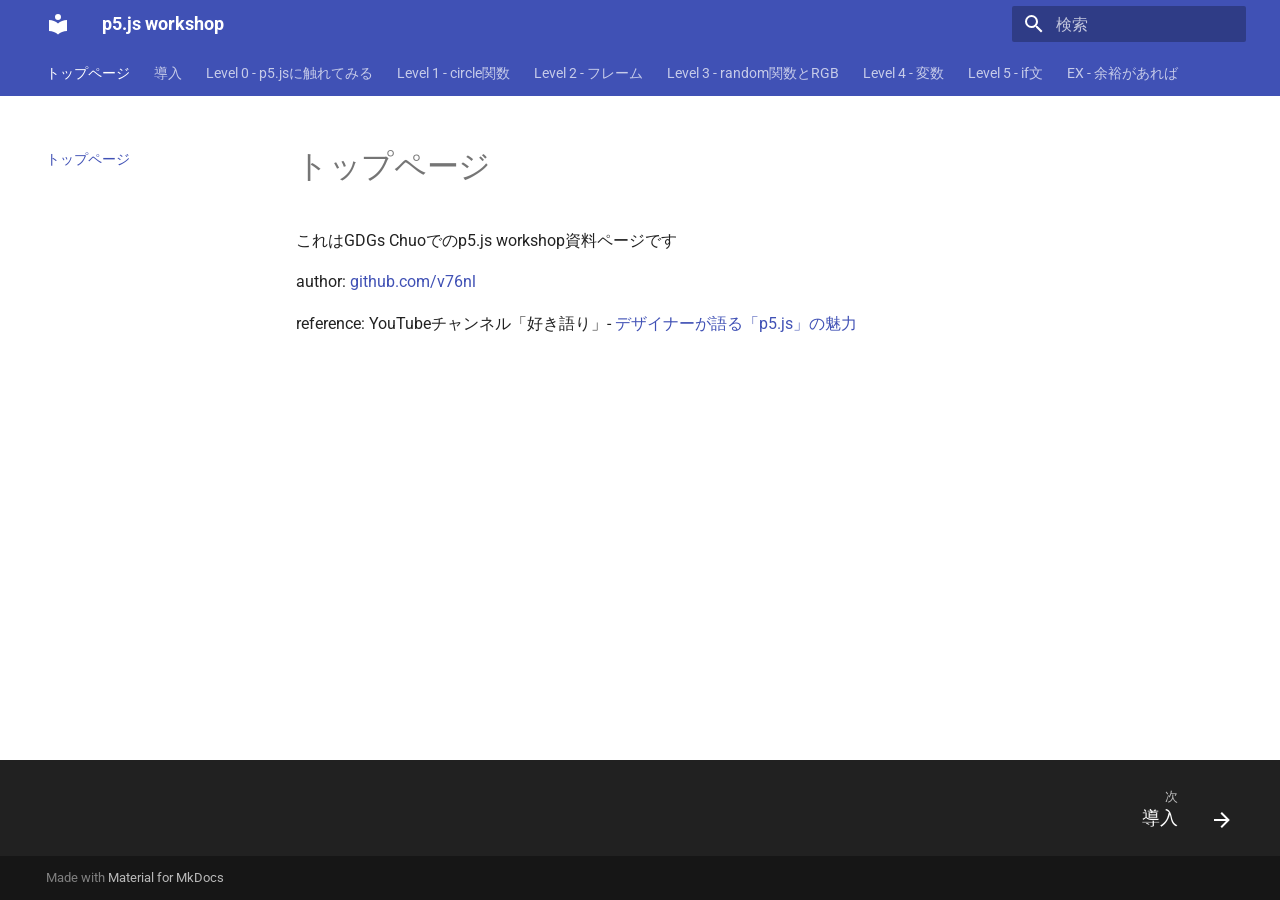
==== index.html @ 2bd988e1 "Deployed 4cc1953 with MkDocs version: 1.6.1" ====
<!doctype html>
<html lang="ja" class="no-js">
  <head>
    
      <meta charset="utf-8">
      <meta name="viewport" content="width=device-width,initial-scale=1">
      
      
      
      
      
        <link rel="next" href="intro/">
      
      
        
      
      
      <link rel="icon" href="assets/images/favicon.png">
      <meta name="generator" content="mkdocs-1.6.1, mkdocs-material-9.7.6">
    
    
      
        <title>p5.js workshop</title>
      
    
    
      <link rel="stylesheet" href="assets/stylesheets/main.484c7ddc.min.css">
      
      


    
    
      
    
    
      
        
        
        <link rel="preconnect" href="https://fonts.gstatic.com" crossorigin>
        <link rel="stylesheet" href="https://fonts.googleapis.com/css?family=Roboto:300,300i,400,400i,700,700i%7CRoboto+Mono:400,400i,700,700i&display=fallback">
        <style>:root{--md-text-font:"Roboto";--md-code-font:"Roboto Mono"}</style>
      
    
    
    <script>__md_scope=new URL(".",location),__md_hash=e=>[...e].reduce(((e,_)=>(e<<5)-e+_.charCodeAt(0)),0),__md_get=(e,_=localStorage,t=__md_scope)=>JSON.parse(_.getItem(t.pathname+"."+e)),__md_set=(e,_,t=localStorage,a=__md_scope)=>{try{t.setItem(a.pathname+"."+e,JSON.stringify(_))}catch(e){}}</script>
    
      

    
    
  </head>
  
  
    <body dir="ltr">
  
    
    <input class="md-toggle" data-md-toggle="drawer" type="checkbox" id="__drawer" autocomplete="off">
    <input class="md-toggle" data-md-toggle="search" type="checkbox" id="__search" autocomplete="off">
    <label class="md-overlay" for="__drawer"></label>
    <div data-md-component="skip">
      
        
        <a href="#_1" class="md-skip">
          コンテンツにスキップ
        </a>
      
    </div>
    <div data-md-component="announce">
      
    </div>
    
    
      

<header class="md-header" data-md-component="header">
  <nav class="md-header__inner md-grid" aria-label="ヘッダー">
    <a href="." title="p5.js workshop" class="md-header__button md-logo" aria-label="p5.js workshop" data-md-component="logo">
      
  
  <svg xmlns="http://www.w3.org/2000/svg" viewBox="0 0 24 24"><path d="M12 8a3 3 0 0 0 3-3 3 3 0 0 0-3-3 3 3 0 0 0-3 3 3 3 0 0 0 3 3m0 3.54C9.64 9.35 6.5 8 3 8v11c3.5 0 6.64 1.35 9 3.54 2.36-2.19 5.5-3.54 9-3.54V8c-3.5 0-6.64 1.35-9 3.54"/></svg>

    </a>
    <label class="md-header__button md-icon" for="__drawer">
      
      <svg xmlns="http://www.w3.org/2000/svg" viewBox="0 0 24 24"><path d="M3 6h18v2H3zm0 5h18v2H3zm0 5h18v2H3z"/></svg>
    </label>
    <div class="md-header__title" data-md-component="header-title">
      <div class="md-header__ellipsis">
        <div class="md-header__topic">
          <span class="md-ellipsis">
            p5.js workshop
          </span>
        </div>
        <div class="md-header__topic" data-md-component="header-topic">
          <span class="md-ellipsis">
            
              トップページ
            
          </span>
        </div>
      </div>
    </div>
    
    
      <script>var palette=__md_get("__palette");if(palette&&palette.color){if("(prefers-color-scheme)"===palette.color.media){var media=matchMedia("(prefers-color-scheme: light)"),input=document.querySelector(media.matches?"[data-md-color-media='(prefers-color-scheme: light)']":"[data-md-color-media='(prefers-color-scheme: dark)']");palette.color.media=input.getAttribute("data-md-color-media"),palette.color.scheme=input.getAttribute("data-md-color-scheme"),palette.color.primary=input.getAttribute("data-md-color-primary"),palette.color.accent=input.getAttribute("data-md-color-accent")}for(var[key,value]of Object.entries(palette.color))document.body.setAttribute("data-md-color-"+key,value)}</script>
    
    
    
      
      
        <label class="md-header__button md-icon" for="__search">
          
          <svg xmlns="http://www.w3.org/2000/svg" viewBox="0 0 24 24"><path d="M9.5 3A6.5 6.5 0 0 1 16 9.5c0 1.61-.59 3.09-1.56 4.23l.27.27h.79l5 5-1.5 1.5-5-5v-.79l-.27-.27A6.52 6.52 0 0 1 9.5 16 6.5 6.5 0 0 1 3 9.5 6.5 6.5 0 0 1 9.5 3m0 2C7 5 5 7 5 9.5S7 14 9.5 14 14 12 14 9.5 12 5 9.5 5"/></svg>
        </label>
        <div class="md-search" data-md-component="search" role="dialog">
  <label class="md-search__overlay" for="__search"></label>
  <div class="md-search__inner" role="search">
    <form class="md-search__form" name="search">
      <input type="text" class="md-search__input" name="query" aria-label="検索" placeholder="検索" autocapitalize="off" autocorrect="off" autocomplete="off" spellcheck="false" data-md-component="search-query" required>
      <label class="md-search__icon md-icon" for="__search">
        
        <svg xmlns="http://www.w3.org/2000/svg" viewBox="0 0 24 24"><path d="M9.5 3A6.5 6.5 0 0 1 16 9.5c0 1.61-.59 3.09-1.56 4.23l.27.27h.79l5 5-1.5 1.5-5-5v-.79l-.27-.27A6.52 6.52 0 0 1 9.5 16 6.5 6.5 0 0 1 3 9.5 6.5 6.5 0 0 1 9.5 3m0 2C7 5 5 7 5 9.5S7 14 9.5 14 14 12 14 9.5 12 5 9.5 5"/></svg>
        
        <svg xmlns="http://www.w3.org/2000/svg" viewBox="0 0 24 24"><path d="M20 11v2H8l5.5 5.5-1.42 1.42L4.16 12l7.92-7.92L13.5 5.5 8 11z"/></svg>
      </label>
      <nav class="md-search__options" aria-label="検索">
        
        <button type="reset" class="md-search__icon md-icon" title="クリア" aria-label="クリア" tabindex="-1">
          
          <svg xmlns="http://www.w3.org/2000/svg" viewBox="0 0 24 24"><path d="M19 6.41 17.59 5 12 10.59 6.41 5 5 6.41 10.59 12 5 17.59 6.41 19 12 13.41 17.59 19 19 17.59 13.41 12z"/></svg>
        </button>
      </nav>
      
    </form>
    <div class="md-search__output">
      <div class="md-search__scrollwrap" tabindex="0" data-md-scrollfix>
        <div class="md-search-result" data-md-component="search-result">
          <div class="md-search-result__meta">
            検索を初期化
          </div>
          <ol class="md-search-result__list" role="presentation"></ol>
        </div>
      </div>
    </div>
  </div>
</div>
      
    
    
  </nav>
  
</header>
    
    <div class="md-container" data-md-component="container">
      
      
        
          
            
<nav class="md-tabs" aria-label="タブ" data-md-component="tabs">
  <div class="md-grid">
    <ul class="md-tabs__list">
      
        
  
  
  
    
  
  
    <li class="md-tabs__item md-tabs__item--active">
      <a href="." class="md-tabs__link">
        
  
  
    
  
  トップページ

      </a>
    </li>
  

      
        
  
  
  
  
    <li class="md-tabs__item">
      <a href="intro/" class="md-tabs__link">
        
  
  
    
  
  導入

      </a>
    </li>
  

      
        
  
  
  
  
    <li class="md-tabs__item">
      <a href="level_0/" class="md-tabs__link">
        
  
  
    
  
  Level 0 - p5.jsに触れてみる

      </a>
    </li>
  

      
        
  
  
  
  
    <li class="md-tabs__item">
      <a href="level_1/" class="md-tabs__link">
        
  
  
    
  
  Level 1 - circle関数

      </a>
    </li>
  

      
        
  
  
  
  
    <li class="md-tabs__item">
      <a href="level_2/" class="md-tabs__link">
        
  
  
    
  
  Level 2 - フレーム

      </a>
    </li>
  

      
        
  
  
  
  
    <li class="md-tabs__item">
      <a href="level_3/" class="md-tabs__link">
        
  
  
    
  
  Level 3 - random関数とRGB

      </a>
    </li>
  

      
        
  
  
  
  
    <li class="md-tabs__item">
      <a href="level_4/" class="md-tabs__link">
        
  
  
    
  
  Level 4 - 変数

      </a>
    </li>
  

      
        
  
  
  
  
    <li class="md-tabs__item">
      <a href="level_5/" class="md-tabs__link">
        
  
  
    
  
  Level 5 - if文

      </a>
    </li>
  

      
        
  
  
  
  
    <li class="md-tabs__item">
      <a href="EX/" class="md-tabs__link">
        
  
  
    
  
  EX - 余裕があれば

      </a>
    </li>
  

      
    </ul>
  </div>
</nav>
          
        
      
      <main class="md-main" data-md-component="main">
        <div class="md-main__inner md-grid">
          
            
              
              <div class="md-sidebar md-sidebar--primary" data-md-component="sidebar" data-md-type="navigation" >
                <div class="md-sidebar__scrollwrap">
                  <div class="md-sidebar__inner">
                    


  


<nav class="md-nav md-nav--primary md-nav--lifted" aria-label="ナビゲーション" data-md-level="0">
  <label class="md-nav__title" for="__drawer">
    <a href="." title="p5.js workshop" class="md-nav__button md-logo" aria-label="p5.js workshop" data-md-component="logo">
      
  
  <svg xmlns="http://www.w3.org/2000/svg" viewBox="0 0 24 24"><path d="M12 8a3 3 0 0 0 3-3 3 3 0 0 0-3-3 3 3 0 0 0-3 3 3 3 0 0 0 3 3m0 3.54C9.64 9.35 6.5 8 3 8v11c3.5 0 6.64 1.35 9 3.54 2.36-2.19 5.5-3.54 9-3.54V8c-3.5 0-6.64 1.35-9 3.54"/></svg>

    </a>
    p5.js workshop
  </label>
  
  <ul class="md-nav__list" data-md-scrollfix>
    
      
      
  
  
    
  
  
  
    <li class="md-nav__item md-nav__item--active">
      
      <input class="md-nav__toggle md-toggle" type="checkbox" id="__toc">
      
      
        
      
      
      <a href="." class="md-nav__link md-nav__link--active">
        
  
  
  <span class="md-ellipsis">
    
  
    トップページ
  

    
  </span>
  
  

      </a>
      
    </li>
  

    
      
      
  
  
  
  
    <li class="md-nav__item">
      <a href="intro/" class="md-nav__link">
        
  
  
  <span class="md-ellipsis">
    
  
    導入
  

    
  </span>
  
  

      </a>
    </li>
  

    
      
      
  
  
  
  
    <li class="md-nav__item">
      <a href="level_0/" class="md-nav__link">
        
  
  
  <span class="md-ellipsis">
    
  
    Level 0 - p5.jsに触れてみる
  

    
  </span>
  
  

      </a>
    </li>
  

    
      
      
  
  
  
  
    <li class="md-nav__item">
      <a href="level_1/" class="md-nav__link">
        
  
  
  <span class="md-ellipsis">
    
  
    Level 1 - circle関数
  

    
  </span>
  
  

      </a>
    </li>
  

    
      
      
  
  
  
  
    <li class="md-nav__item">
      <a href="level_2/" class="md-nav__link">
        
  
  
  <span class="md-ellipsis">
    
  
    Level 2 - フレーム
  

    
  </span>
  
  

      </a>
    </li>
  

    
      
      
  
  
  
  
    <li class="md-nav__item">
      <a href="level_3/" class="md-nav__link">
        
  
  
  <span class="md-ellipsis">
    
  
    Level 3 - random関数とRGB
  

    
  </span>
  
  

      </a>
    </li>
  

    
      
      
  
  
  
  
    <li class="md-nav__item">
      <a href="level_4/" class="md-nav__link">
        
  
  
  <span class="md-ellipsis">
    
  
    Level 4 - 変数
  

    
  </span>
  
  

      </a>
    </li>
  

    
      
      
  
  
  
  
    <li class="md-nav__item">
      <a href="level_5/" class="md-nav__link">
        
  
  
  <span class="md-ellipsis">
    
  
    Level 5 - if文
  

    
  </span>
  
  

      </a>
    </li>
  

    
      
      
  
  
  
  
    <li class="md-nav__item">
      <a href="EX/" class="md-nav__link">
        
  
  
  <span class="md-ellipsis">
    
  
    EX - 余裕があれば
  

    
  </span>
  
  

      </a>
    </li>
  

    
  </ul>
</nav>
                  </div>
                </div>
              </div>
            
            
              
              <div class="md-sidebar md-sidebar--secondary" data-md-component="sidebar" data-md-type="toc" >
                <div class="md-sidebar__scrollwrap">
                  <div class="md-sidebar__inner">
                    

<nav class="md-nav md-nav--secondary" aria-label="目次">
  
  
  
    
  
  
</nav>
                  </div>
                </div>
              </div>
            
          
          
            <div class="md-content" data-md-component="content">
              
              <article class="md-content__inner md-typeset">
                
                  



<h1 id="_1">トップページ</h1>
<p>これはGDGs Chuoでのp5.js workshop資料ページです</p>
<p>author: <a href="https://github.com/v76nl/">github.com/v76nl</a> </p>
<p>reference: YouTubeチャンネル「好き語り」- <a href="https://www.youtube.com/watch?v=lQyZvbmxV_M">デザイナーが語る「p5.js」の魅力</a></p>












                
              </article>
            </div>
          
          
<script>var target=document.getElementById(location.hash.slice(1));target&&target.name&&(target.checked=target.name.startsWith("__tabbed_"))</script>
        </div>
        
      </main>
      
        <footer class="md-footer">
  
    
      
      <nav class="md-footer__inner md-grid" aria-label="フッター" >
        
        
          
          <a href="intro/" class="md-footer__link md-footer__link--next" aria-label="次: 導入">
            <div class="md-footer__title">
              <span class="md-footer__direction">
                次
              </span>
              <div class="md-ellipsis">
                導入
              </div>
            </div>
            <div class="md-footer__button md-icon">
              
              <svg xmlns="http://www.w3.org/2000/svg" viewBox="0 0 24 24"><path d="M4 11v2h12l-5.5 5.5 1.42 1.42L19.84 12l-7.92-7.92L10.5 5.5 16 11z"/></svg>
            </div>
          </a>
        
      </nav>
    
  
  <div class="md-footer-meta md-typeset">
    <div class="md-footer-meta__inner md-grid">
      <div class="md-copyright">
  
  
    Made with
    <a href="https://squidfunk.github.io/mkdocs-material/" target="_blank" rel="noopener">
      Material for MkDocs
    </a>
  
</div>
      
    </div>
  </div>
</footer>
      
    </div>
    <div class="md-dialog" data-md-component="dialog">
      <div class="md-dialog__inner md-typeset"></div>
    </div>
    
    
    
      
      
      <script id="__config" type="application/json">{"annotate": null, "base": ".", "features": ["navigation.instant", "navigation.tracking", "navigation.tabs", "content.code.copy", "navigation.footer"], "search": "assets/javascripts/workers/search.2c215733.min.js", "tags": null, "translations": {"clipboard.copied": "\u30b3\u30d4\u30fc\u3057\u307e\u3057\u305f", "clipboard.copy": "\u30af\u30ea\u30c3\u30d7\u30dc\u30fc\u30c9\u3078\u30b3\u30d4\u30fc", "search.result.more.one": "\u3053\u306e\u30da\u30fc\u30b8\u5185\u306b\u3082\u30461\u4ef6\u898b\u3064\u304b\u308a\u307e\u3057\u305f", "search.result.more.other": "\u3053\u306e\u30da\u30fc\u30b8\u5185\u306b\u3042\u3068#\u4ef6\u898b\u3064\u304b\u308a\u307e\u3057\u305f", "search.result.none": "\u4f55\u3082\u898b\u3064\u304b\u308a\u307e\u305b\u3093\u3067\u3057\u305f", "search.result.one": "1\u4ef6\u898b\u3064\u304b\u308a\u307e\u3057\u305f", "search.result.other": "#\u4ef6\u898b\u3064\u304b\u308a\u307e\u3057\u305f", "search.result.placeholder": "\u691c\u7d22\u30ad\u30fc\u30ef\u30fc\u30c9\u3092\u5165\u529b\u3057\u3066\u304f\u3060\u3055\u3044", "search.result.term.missing": "\u691c\u7d22\u306b\u542b\u307e\u308c\u306a\u3044", "select.version": "\u30d0\u30fc\u30b8\u30e7\u30f3\u5207\u308a\u66ff\u3048"}, "version": null}</script>
    
    
      <script src="assets/javascripts/bundle.79ae519e.min.js"></script>
      
    
  </body>
</html>
---- assets/stylesheets/main.484c7ddc.min.css ----
@charset "UTF-8";html{-webkit-text-size-adjust:none;-moz-text-size-adjust:none;text-size-adjust:none;box-sizing:border-box}*,:after,:before{box-sizing:inherit}@media (prefers-reduced-motion){*,:after,:before{transition:none!important}}body{margin:0}a,button,input,label{-webkit-tap-highlight-color:transparent}a{color:inherit;text-decoration:none}hr{border:0;box-sizing:initial;display:block;height:.05rem;overflow:visible;padding:0}small{font-size:80%}sub,sup{line-height:1em}img{border-style:none}table{border-collapse:initial;border-spacing:0}td,th{font-weight:400;vertical-align:top}button{background:#0000;border:0;font-family:inherit;font-size:inherit;margin:0;padding:0}input{border:0;outline:none}:root{--md-primary-fg-color:#4051b5;--md-primary-fg-color--light:#5d6cc0;--md-primary-fg-color--dark:#303fa1;--md-primary-bg-color:#fff;--md-primary-bg-color--light:#ffffffb3;--md-accent-fg-color:#526cfe;--md-accent-fg-color--transparent:#526cfe1a;--md-accent-bg-color:#fff;--md-accent-bg-color--light:#ffffffb3}[data-md-color-scheme=default]{color-scheme:light}[data-md-color-scheme=default] img[src$="#gh-dark-mode-only"],[data-md-color-scheme=default] img[src$="#only-dark"]{display:none}:root,[data-md-color-scheme=default]{--md-hue:225deg;--md-default-fg-color:#000000de;--md-default-fg-color--light:#0000008a;--md-default-fg-color--lighter:#00000052;--md-default-fg-color--lightest:#00000012;--md-default-bg-color:#fff;--md-default-bg-color--light:#ffffffb3;--md-default-bg-color--lighter:#ffffff4d;--md-default-bg-color--lightest:#ffffff1f;--md-code-fg-color:#36464e;--md-code-bg-color:#f5f5f5;--md-code-bg-color--light:#f5f5f5b3;--md-code-bg-color--lighter:#f5f5f54d;--md-code-hl-color:#4287ff;--md-code-hl-color--light:#4287ff1a;--md-code-hl-number-color:#d52a2a;--md-code-hl-special-color:#db1457;--md-code-hl-function-color:#a846b9;--md-code-hl-constant-color:#6e59d9;--md-code-hl-keyword-color:#3f6ec6;--md-code-hl-string-color:#1c7d4d;--md-code-hl-name-color:var(--md-code-fg-color);--md-code-hl-operator-color:var(--md-default-fg-color--light);--md-code-hl-punctuation-color:var(--md-default-fg-color--light);--md-code-hl-comment-color:var(--md-default-fg-color--light);--md-code-hl-generic-color:var(--md-default-fg-color--light);--md-code-hl-variable-color:var(--md-default-fg-color--light);--md-typeset-color:var(--md-default-fg-color);--md-typeset-a-color:var(--md-primary-fg-color);--md-typeset-del-color:#f5503d26;--md-typeset-ins-color:#0bd57026;--md-typeset-kbd-color:#fafafa;--md-typeset-kbd-accent-color:#fff;--md-typeset-kbd-border-color:#b8b8b8;--md-typeset-mark-color:#ffff0080;--md-typeset-table-color:#0000001f;--md-typeset-table-color--light:rgba(0,0,0,.035);--md-admonition-fg-color:var(--md-default-fg-color);--md-admonition-bg-color:var(--md-default-bg-color);--md-warning-fg-color:#000000de;--md-warning-bg-color:#ff9;--md-footer-fg-color:#fff;--md-footer-fg-color--light:#ffffffb3;--md-footer-fg-color--lighter:#ffffff73;--md-footer-bg-color:#000000de;--md-footer-bg-color--dark:#00000052;--md-shadow-z1:0 0.2rem 0.5rem #0000000d,0 0 0.05rem #0000001a;--md-shadow-z2:0 0.2rem 0.5rem #0000001a,0 0 0.05rem #00000040;--md-shadow-z3:0 0.2rem 0.5rem #0003,0 0 0.05rem #00000059}.md-icon svg{fill:currentcolor;display:block;height:1.2rem;width:1.2rem}body{-webkit-font-smoothing:antialiased;-moz-osx-font-smoothing:grayscale;--md-text-font-family:var(--md-text-font,_),-apple-system,BlinkMacSystemFont,Helvetica,Arial,sans-serif;--md-code-font-family:var(--md-code-font,_),SFMono-Regular,Consolas,Menlo,monospace}aside,body,input{font-feature-settings:"kern","liga";color:var(--md-typeset-color);font-family:var(--md-text-font-family)}code,kbd,pre{font-feature-settings:"kern";font-family:var(--md-code-font-family)}:root{--md-typeset-table-sort-icon:url('data:image/svg+xml;charset=utf-8,<svg xmlns="http://www.w3.org/2000/svg" viewBox="0 0 24 24"><path d="m18 21-4-4h3V7h-3l4-4 4 4h-3v10h3M2 19v-2h10v2M2 13v-2h7v2M2 7V5h4v2z"/></svg>');--md-typeset-table-sort-icon--asc:url('data:image/svg+xml;charset=utf-8,<svg xmlns="http://www.w3.org/2000/svg" viewBox="0 0 24 24"><path d="M19 17h3l-4 4-4-4h3V3h2M2 17h10v2H2M6 5v2H2V5m0 6h7v2H2z"/></svg>');--md-typeset-table-sort-icon--desc:url('data:image/svg+xml;charset=utf-8,<svg xmlns="http://www.w3.org/2000/svg" viewBox="0 0 24 24"><path d="M19 7h3l-4-4-4 4h3v14h2M2 17h10v2H2M6 5v2H2V5m0 6h7v2H2z"/></svg>')}.md-typeset{-webkit-print-color-adjust:exact;color-adjust:exact;font-size:.8rem;line-height:1.6;overflow-wrap:break-word}@media print{.md-typeset{font-size:.68rem}}.md-typeset blockquote,.md-typeset dl,.md-typeset figure,.md-typeset ol,.md-typeset pre,.md-typeset ul{margin-bottom:1em;margin-top:1em}.md-typeset h1{color:var(--md-default-fg-color--light);font-size:2em;line-height:1.3;margin:0 0 1.25em}.md-typeset h1,.md-typeset h2{font-weight:300;letter-spacing:-.01em}.md-typeset h2{font-size:1.5625em;line-height:1.4;margin:1.6em 0 .64em}.md-typeset h3{font-size:1.25em;font-weight:400;letter-spacing:-.01em;line-height:1.5;margin:1.6em 0 .8em}.md-typeset h2+h3{margin-top:.8em}.md-typeset h4{font-weight:700;letter-spacing:-.01em;margin:1em 0}.md-typeset h5,.md-typeset h6{color:var(--md-default-fg-color--light);font-size:.8em;font-weight:700;letter-spacing:-.01em;margin:1.25em 0}.md-typeset h5{text-transform:uppercase}.md-typeset h5 code{text-transform:none}.md-typeset hr{border-bottom:.05rem solid var(--md-default-fg-color--lightest);display:flow-root;margin:1.5em 0}.md-typeset a{color:var(--md-typeset-a-color);word-break:break-word}.md-typeset a,.md-typeset a:before{transition:color 125ms}.md-typeset a:focus,.md-typeset a:hover{color:var(--md-accent-fg-color)}.md-typeset a:focus code,.md-typeset a:hover code{background-color:var(--md-accent-fg-color--transparent);color:var(--md-accent-fg-color)}.md-typeset a code{color:var(--md-typeset-a-color)}.md-typeset a.focus-visible{outline-color:var(--md-accent-fg-color);outline-offset:.2rem}.md-typeset code,.md-typeset kbd,.md-typeset pre{color:var(--md-code-fg-color);direction:ltr;font-variant-ligatures:none;transition:background-color 125ms}@media print{.md-typeset code,.md-typeset kbd,.md-typeset pre{white-space:pre-wrap}}.md-typeset code{background-color:var(--md-code-bg-color);border-radius:.1rem;-webkit-box-decoration-break:clone;box-decoration-break:clone;font-size:.85em;padding:0 .2941176471em;transition:color 125ms,background-color 125ms;word-break:break-word}.md-typeset code:not(.focus-visible){-webkit-tap-highlight-color:transparent;outline:none}.md-typeset pre{display:flow-root;line-height:1.4;position:relative}.md-typeset pre>code{-webkit-box-decoration-break:slice;box-decoration-break:slice;box-shadow:none;display:block;margin:0;outline-color:var(--md-accent-fg-color);overflow:auto;padding:.7720588235em 1.1764705882em;scrollbar-color:var(--md-default-fg-color--lighter) #0000;scrollbar-width:thin;touch-action:auto;word-break:normal}.md-typeset pre>code:hover{scrollbar-color:var(--md-accent-fg-color) #0000}.md-typeset pre>code::-webkit-scrollbar{height:.2rem;width:.2rem}.md-typeset pre>code::-webkit-scrollbar-thumb{background-color:var(--md-default-fg-color--lighter)}.md-typeset pre>code::-webkit-scrollbar-thumb:hover{background-color:var(--md-accent-fg-color)}.md-typeset kbd{background-color:var(--md-typeset-kbd-color);border-radius:.1rem;box-shadow:0 .1rem 0 .05rem var(--md-typeset-kbd-border-color),0 .1rem 0 var(--md-typeset-kbd-border-color),0 -.1rem .2rem var(--md-typeset-kbd-accent-color) inset;color:var(--md-default-fg-color);display:inline-block;font-size:.75em;padding:0 .6666666667em;vertical-align:text-top;word-break:break-word}.md-typeset mark{background-color:var(--md-typeset-mark-color);-webkit-box-decoration-break:clone;box-decoration-break:clone;color:inherit;word-break:break-word}.md-typeset abbr{cursor:help;text-decoration:none}.md-typeset [data-preview],.md-typeset abbr{border-bottom:.05rem dotted var(--md-default-fg-color--light)}.md-typeset small{opacity:.75}[dir=ltr] .md-typeset sub,[dir=ltr] .md-typeset sup{margin-left:.078125em}[dir=rtl] .md-typeset sub,[dir=rtl] .md-typeset sup{margin-right:.078125em}[dir=ltr] .md-typeset blockquote{padding-left:.6rem}[dir=rtl] .md-typeset blockquote{padding-right:.6rem}[dir=ltr] .md-typeset blockquote{border-left:.2rem solid var(--md-default-fg-color--lighter)}[dir=rtl] .md-typeset blockquote{border-right:.2rem solid var(--md-default-fg-color--lighter)}.md-typeset blockquote{color:var(--md-default-fg-color--light);margin-left:0;margin-right:0}.md-typeset ul{list-style-type:disc}.md-typeset ul[type]{list-style-type:revert-layer}[dir=ltr] .md-typeset ol,[dir=ltr] .md-typeset ul{margin-left:.625em}[dir=rtl] .md-typeset ol,[dir=rtl] .md-typeset ul{margin-right:.625em}.md-typeset ol,.md-typeset ul{padding:0}.md-typeset ol:not([hidden]),.md-typeset ul:not([hidden]){display:flow-root}.md-typeset ol ol,.md-typeset ul ol{list-style-type:lower-alpha}.md-typeset ol ol ol,.md-typeset ul ol ol{list-style-type:lower-roman}.md-typeset ol ol ol ol,.md-typeset ul ol ol ol{list-style-type:upper-alpha}.md-typeset ol ol ol ol ol,.md-typeset ul ol ol ol ol{list-style-type:upper-roman}.md-typeset ol[type],.md-typeset ul[type]{list-style-type:revert-layer}[dir=ltr] .md-typeset ol li,[dir=ltr] .md-typeset ul li{margin-left:1.25em}[dir=rtl] .md-typeset ol li,[dir=rtl] .md-typeset ul li{margin-right:1.25em}.md-typeset ol li,.md-typeset ul li{margin-bottom:.5em}.md-typeset ol li blockquote,.md-typeset ol li p,.md-typeset ul li blockquote,.md-typeset ul li p{margin:.5em 0}.md-typeset ol li:last-child,.md-typeset ul li:last-child{margin-bottom:0}[dir=ltr] .md-typeset ol li ol,[dir=ltr] .md-typeset ol li ul,[dir=ltr] .md-typeset ul li ol,[dir=ltr] .md-typeset ul li ul{margin-left:.625em}[dir=rtl] .md-typeset ol li ol,[dir=rtl] .md-typeset ol li ul,[dir=rtl] .md-typeset ul li ol,[dir=rtl] .md-typeset ul li ul{margin-right:.625em}.md-typeset ol li ol,.md-typeset ol li ul,.md-typeset ul li ol,.md-typeset ul li ul{margin-bottom:.5em;margin-top:.5em}[dir=ltr] .md-typeset dd{margin-left:1.875em}[dir=rtl] .md-typeset dd{margin-right:1.875em}.md-typeset dd{margin-bottom:1.5em;margin-top:1em}.md-typeset img,.md-typeset svg,.md-typeset video{height:auto;max-width:100%}.md-typeset img[align=left]{margin:1em 1em 1em 0}.md-typeset img[align=right]{margin:1em 0 1em 1em}.md-typeset img[align]:only-child{margin-top:0}.md-typeset figure{display:flow-root;margin:1em auto;max-width:100%;text-align:center;width:fit-content}.md-typeset figure img{display:block;margin:0 auto}.md-typeset figcaption{font-style:italic;margin:1em auto;max-width:24rem}.md-typeset iframe{max-width:100%}.md-typeset table:not([class]){background-color:var(--md-default-bg-color);border:.05rem solid var(--md-typeset-table-color);border-radius:.1rem;display:inline-block;font-size:.64rem;max-width:100%;overflow:auto;touch-action:auto}@media print{.md-typeset table:not([class]){display:table}}.md-typeset table:not([class])+*{margin-top:1.5em}.md-typeset table:not([class]) td>:first-child,.md-typeset table:not([class]) th>:first-child{margin-top:0}.md-typeset table:not([class]) td>:last-child,.md-typeset table:not([class]) th>:last-child{margin-bottom:0}.md-typeset table:not([class]) td:not([align]),.md-typeset table:not([class]) th:not([align]){text-align:left}[dir=rtl] .md-typeset table:not([class]) td:not([align]),[dir=rtl] .md-typeset table:not([class]) th:not([align]){text-align:right}.md-typeset table:not([class]) th{font-weight:700;min-width:5rem;padding:.9375em 1.25em;vertical-align:top}.md-typeset table:not([class]) td{border-top:.05rem solid var(--md-typeset-table-color);padding:.9375em 1.25em;vertical-align:top}.md-typeset table:not([class]) tbody tr{transition:background-color 125ms}.md-typeset table:not([class]) tbody tr:hover{background-color:var(--md-typeset-table-color--light);box-shadow:0 .05rem 0 var(--md-default-bg-color) inset}.md-typeset table:not([class]) a{word-break:normal}.md-typeset table th[role=columnheader]{cursor:pointer}[dir=ltr] .md-typeset table th[role=columnheader]:after{margin-left:.5em}[dir=rtl] .md-typeset table th[role=columnheader]:after{margin-right:.5em}.md-typeset table th[role=columnheader]:after{content:"";display:inline-block;height:1.2em;-webkit-mask-image:var(--md-typeset-table-sort-icon);mask-image:var(--md-typeset-table-sort-icon);-webkit-mask-repeat:no-repeat;mask-repeat:no-repeat;-webkit-mask-size:contain;mask-size:contain;transition:background-color 125ms;vertical-align:text-bottom;width:1.2em}.md-typeset table th[role=columnheader]:hover:after{background-color:var(--md-default-fg-color--lighter)}.md-typeset table th[role=columnheader][aria-sort=ascending]:after{background-color:var(--md-default-fg-color--light);-webkit-mask-image:var(--md-typeset-table-sort-icon--asc);mask-image:var(--md-typeset-table-sort-icon--asc)}.md-typeset table th[role=columnheader][aria-sort=descending]:after{background-color:var(--md-default-fg-color--light);-webkit-mask-image:var(--md-typeset-table-sort-icon--desc);mask-image:var(--md-typeset-table-sort-icon--desc)}.md-typeset__scrollwrap{margin:1em -.8rem;overflow-x:auto;touch-action:auto}.md-typeset__table{display:inline-block;margin-bottom:.5em;padding:0 .8rem}@media print{.md-typeset__table{display:block}}html .md-typeset__table table{display:table;margin:0;overflow:hidden;width:100%}@media screen and (max-width:44.984375em){.md-content__inner>pre{margin:1em -.8rem}.md-content__inner>pre code{border-radius:0}}.md-typeset .md-author{border-radius:100%;display:block;flex-shrink:0;height:1.6rem;overflow:hidden;position:relative;transition:color 125ms,transform 125ms;width:1.6rem}.md-typeset .md-author img{display:block}.md-typeset .md-author--more{background:var(--md-default-fg-color--lightest);color:var(--md-default-fg-color--lighter);font-size:.6rem;font-weight:700;line-height:1.6rem;text-align:center}.md-typeset .md-author--long{height:2.4rem;width:2.4rem}.md-typeset a.md-author{transform:scale(1)}.md-typeset a.md-author img{border-radius:100%;filter:grayscale(100%) opacity(75%);transition:filter 125ms}.md-typeset a.md-author:focus,.md-typeset a.md-author:hover{transform:scale(1.1);z-index:1}.md-typeset a.md-author:focus img,.md-typeset a.md-author:hover img{filter:grayscale(0)}.md-banner{background-color:var(--md-footer-bg-color);color:var(--md-footer-fg-color);overflow:auto}@media print{.md-banner{display:none}}.md-banner--warning{background-color:var(--md-warning-bg-color);color:var(--md-warning-fg-color)}.md-banner__inner{font-size:.7rem;margin:.6rem auto;padding:0 .8rem}[dir=ltr] .md-banner__button{float:right}[dir=rtl] .md-banner__button{float:left}.md-banner__button{color:inherit;cursor:pointer;transition:opacity .25s}.no-js .md-banner__button{display:none}.md-banner__button:hover{opacity:.7}html{font-size:125%;height:100%;overflow-x:hidden}@media screen and (min-width:100em){html{font-size:137.5%}}@media screen and (min-width:125em){html{font-size:150%}}body{background-color:var(--md-default-bg-color);display:flex;flex-direction:column;font-size:.5rem;min-height:100%;position:relative;width:100%}@media print{body{display:block}}@media screen and (max-width:59.984375em){body[data-md-scrolllock]{position:fixed}}.md-grid{margin-left:auto;margin-right:auto;max-width:61rem}.md-container{display:flex;flex-direction:column;flex-grow:1}@media print{.md-container{display:block}}.md-main{flex-grow:1}.md-main__inner{display:flex;height:100%;margin-top:1.5rem}.md-ellipsis{overflow:hidden;text-overflow:ellipsis}.md-toggle{display:none}.md-option{height:0;opacity:0;position:absolute;width:0}.md-option:checked+label:not([hidden]){display:block}.md-option.focus-visible+label{outline-color:var(--md-accent-fg-color);outline-style:auto}.md-skip{background-color:var(--md-default-fg-color);border-radius:.1rem;color:var(--md-default-bg-color);font-size:.64rem;margin:.5rem;opacity:0;outline-color:var(--md-accent-fg-color);padding:.3rem .5rem;position:fixed;transform:translateY(.4rem);z-index:-1}.md-skip:focus{opacity:1;transform:translateY(0);transition:transform .25s cubic-bezier(.4,0,.2,1),opacity 175ms 75ms;z-index:10}@page{margin:25mm}:root{--md-clipboard-icon:url('data:image/svg+xml;charset=utf-8,<svg xmlns="http://www.w3.org/2000/svg" viewBox="0 0 24 24"><path d="M19 21H8V7h11m0-2H8a2 2 0 0 0-2 2v14a2 2 0 0 0 2 2h11a2 2 0 0 0 2-2V7a2 2 0 0 0-2-2m-3-4H4a2 2 0 0 0-2 2v14h2V3h12z"/></svg>')}.md-clipboard{border-radius:.1rem;color:var(--md-default-fg-color--lightest);cursor:pointer;height:1.5em;outline-color:var(--md-accent-fg-color);outline-offset:.1rem;transition:color .25s;width:1.5em;z-index:1}@media print{.md-clipboard{display:none}}.md-clipboard:not(.focus-visible){-webkit-tap-highlight-color:transparent;outline:none}:hover>.md-clipboard{color:var(--md-default-fg-color--light)}.md-clipboard:focus,.md-clipboard:hover{color:var(--md-accent-fg-color)}.md-clipboard:after{background-color:currentcolor;content:"";display:block;height:1.125em;margin:0 auto;-webkit-mask-image:var(--md-clipboard-icon);mask-image:var(--md-clipboard-icon);-webkit-mask-position:center;mask-position:center;-webkit-mask-repeat:no-repeat;mask-repeat:no-repeat;-webkit-mask-size:contain;mask-size:contain;width:1.125em}.md-clipboard--inline{cursor:pointer}.md-clipboard--inline code{transition:color .25s,background-color .25s}.md-clipboard--inline:focus code,.md-clipboard--inline:hover code{background-color:var(--md-accent-fg-color--transparent);color:var(--md-accent-fg-color)}:root{--md-code-select-icon:url('data:image/svg+xml;charset=utf-8,<svg xmlns="http://www.w3.org/2000/svg" viewBox="0 0 24 24"><path d="M19 19h-4v2h4c1.1 0 2-.9 2-2v-4h-2m0-12h-4v2h4v4h2V5c0-1.1-.9-2-2-2M5 5h4V3H5c-1.1 0-2 .9-2 2v4h2m0 6H3v4c0 1.1.9 2 2 2h4v-2H5zm2-4h2v2H7zm4 0h2v2h-2zm4 0h2v2h-2zM7 7h2v2H7zm4 0h2v2h-2zm4 0h2v2h-2zm-8 8h2v2H7zm4 0h2v2h-2zm4 0h2v2h-2z"/></svg>');--md-code-copy-icon:url('data:image/svg+xml;charset=utf-8,<svg xmlns="http://www.w3.org/2000/svg" viewBox="0 0 24 24"><path d="M19 21H8V7h11m0-2H8a2 2 0 0 0-2 2v14a2 2 0 0 0 2 2h11a2 2 0 0 0 2-2V7a2 2 0 0 0-2-2m-3-4H4a2 2 0 0 0-2 2v14h2V3h12z"/></svg>')}.md-typeset .md-code__content{display:grid}.md-code__nav{background-color:var(--md-code-bg-color--lighter);border-radius:.1rem;display:flex;gap:.2rem;padding:.2rem;position:absolute;right:.25em;top:.25em;transition:background-color .25s;z-index:1}:hover>.md-code__nav{background-color:var(--md-code-bg-color--light)}.md-code__button{color:var(--md-default-fg-color--lightest);cursor:pointer;display:block;height:1.5em;outline-color:var(--md-accent-fg-color);outline-offset:.1rem;transition:color .25s;width:1.5em}:hover>*>.md-code__button{color:var(--md-default-fg-color--light)}.md-code__button.focus-visible,.md-code__button:hover{color:var(--md-accent-fg-color)}.md-code__button--active{color:var(--md-default-fg-color)!important}.md-code__button:after{background-color:currentcolor;content:"";display:block;height:1.125em;margin:0 auto;-webkit-mask-position:center;mask-position:center;-webkit-mask-repeat:no-repeat;mask-repeat:no-repeat;-webkit-mask-size:contain;mask-size:contain;width:1.125em}.md-code__button[data-md-type=select]:after{-webkit-mask-image:var(--md-code-select-icon);mask-image:var(--md-code-select-icon)}.md-code__button[data-md-type=copy]:after{-webkit-mask-image:var(--md-code-copy-icon);mask-image:var(--md-code-copy-icon)}@keyframes consent{0%{opacity:0;transform:translateY(100%)}to{opacity:1;transform:translateY(0)}}@keyframes overlay{0%{opacity:0}to{opacity:1}}.md-consent__overlay{animation:overlay .25s both;-webkit-backdrop-filter:blur(.1rem);backdrop-filter:blur(.1rem);background-color:#0000008a;height:100%;opacity:1;position:fixed;top:0;width:100%;z-index:5}.md-consent__inner{animation:consent .5s cubic-bezier(.1,.7,.1,1) both;background-color:var(--md-default-bg-color);border:0;border-radius:.1rem;bottom:0;box-shadow:0 0 .2rem #0000001a,0 .2rem .4rem #0003;max-height:100%;overflow:auto;padding:0;position:fixed;width:100%;z-index:5}.md-consent__form{padding:.8rem}.md-consent__settings{display:none;margin:1em 0}input:checked+.md-consent__settings{display:block}.md-consent__controls{margin-bottom:.8rem}.md-typeset .md-consent__controls .md-button{display:inline}@media screen and (max-width:44.984375em){.md-typeset .md-consent__controls .md-button{display:block;margin-top:.4rem;text-align:center;width:100%}}.md-consent label{cursor:pointer}.md-content{flex-grow:1;min-width:0}.md-content__inner{margin:0 .8rem 1.2rem;padding-top:.6rem}@media screen and (min-width:76.25em){[dir=ltr] .md-sidebar--primary:not([hidden])~.md-content>.md-content__inner{margin-left:1.2rem}[dir=ltr] .md-sidebar--secondary:not([hidden])~.md-content>.md-content__inner,[dir=rtl] .md-sidebar--primary:not([hidden])~.md-content>.md-content__inner{margin-right:1.2rem}[dir=rtl] .md-sidebar--secondary:not([hidden])~.md-content>.md-content__inner{margin-left:1.2rem}}.md-content__inner:before{content:"";display:block;height:.4rem}.md-content__inner>:last-child{margin-bottom:0}[dir=ltr] .md-content__button{float:right}[dir=rtl] .md-content__button{float:left}[dir=ltr] .md-content__button{margin-left:.4rem}[dir=rtl] .md-content__button{margin-right:.4rem}.md-content__button{margin:.4rem 0;padding:0}@media print{.md-content__button{display:none}}.md-typeset .md-content__button{color:var(--md-default-fg-color--lighter)}.md-content__button svg{display:inline;vertical-align:top}[dir=rtl] .md-content__button svg{transform:scaleX(-1)}[dir=ltr] .md-dialog{right:.8rem}[dir=rtl] .md-dialog{left:.8rem}.md-dialog{background-color:var(--md-default-fg-color);border-radius:.1rem;bottom:.8rem;box-shadow:var(--md-shadow-z3);min-width:11.1rem;opacity:0;padding:.4rem .6rem;pointer-events:none;position:fixed;transform:translateY(100%);transition:transform 0ms .4s,opacity .4s;z-index:4}@media print{.md-dialog{display:none}}.md-dialog--active{opacity:1;pointer-events:auto;transform:translateY(0);transition:transform .4s cubic-bezier(.075,.85,.175,1),opacity .4s}.md-dialog__inner{color:var(--md-default-bg-color);font-size:.7rem}.md-feedback{margin:2em 0 1em;text-align:center}.md-feedback fieldset{border:none;margin:0;padding:0}.md-feedback__title{font-weight:700;margin:1em auto}.md-feedback__inner{position:relative}.md-feedback__list{display:flex;flex-wrap:wrap;place-content:baseline center;position:relative}.md-feedback__list:hover .md-icon:not(:disabled){color:var(--md-default-fg-color--lighter)}:disabled .md-feedback__list{min-height:1.8rem}.md-feedback__icon{color:var(--md-default-fg-color--light);cursor:pointer;flex-shrink:0;margin:0 .1rem;transition:color 125ms}.md-feedback__icon:not(:disabled).md-icon:hover{color:var(--md-accent-fg-color)}.md-feedback__icon:disabled{color:var(--md-default-fg-color--lightest);pointer-events:none}.md-feedback__note{opacity:0;position:relative;transform:translateY(.4rem);transition:transform .4s cubic-bezier(.1,.7,.1,1),opacity .15s}.md-feedback__note>*{margin:0 auto;max-width:16rem}:disabled .md-feedback__note{opacity:1;transform:translateY(0)}@media print{.md-feedback{display:none}}.md-footer{background-color:var(--md-footer-bg-color);color:var(--md-footer-fg-color)}@media print{.md-footer{display:none}}.md-footer__inner{justify-content:space-between;overflow:auto;padding:.2rem}.md-footer__inner:not([hidden]){display:flex}.md-footer__link{align-items:end;display:flex;flex-grow:0.01;margin-bottom:.4rem;margin-top:1rem;max-width:100%;outline-color:var(--md-accent-fg-color);overflow:hidden;transition:opacity .25s}.md-footer__link:focus,.md-footer__link:hover{opacity:.7}[dir=rtl] .md-footer__link svg{transform:scaleX(-1)}@media screen and (max-width:44.984375em){.md-footer__link--prev{flex-shrink:0}.md-footer__link--prev .md-footer__title{display:none}}[dir=ltr] .md-footer__link--next{margin-left:auto}[dir=rtl] .md-footer__link--next{margin-right:auto}.md-footer__link--next{text-align:right}[dir=rtl] .md-footer__link--next{text-align:left}.md-footer__title{flex-grow:1;font-size:.9rem;margin-bottom:.7rem;max-width:calc(100% - 2.4rem);padding:0 1rem;white-space:nowrap}.md-footer__button{margin:.2rem;padding:.4rem}.md-footer__direction{font-size:.64rem;opacity:.7}.md-footer-meta{background-color:var(--md-footer-bg-color--dark)}.md-footer-meta__inner{display:flex;flex-wrap:wrap;justify-content:space-between;padding:.2rem}html .md-footer-meta.md-typeset a{color:var(--md-footer-fg-color--light)}html .md-footer-meta.md-typeset a:focus,html .md-footer-meta.md-typeset a:hover{color:var(--md-footer-fg-color)}.md-copyright{color:var(--md-footer-fg-color--lighter);font-size:.64rem;margin:auto .6rem;padding:.4rem 0;width:100%}@media screen and (min-width:45em){.md-copyright{width:auto}}.md-copyright__highlight{color:var(--md-footer-fg-color--light)}.md-social{display:inline-flex;gap:.2rem;margin:0 .4rem;padding:.2rem 0 .6rem}@media screen and (min-width:45em){.md-social{padding:.6rem 0}}.md-social__link{display:inline-block;height:1.6rem;text-align:center;width:1.6rem}.md-social__link:before{line-height:1.9}.md-social__link svg{fill:currentcolor;max-height:.8rem;vertical-align:-25%}.md-typeset .md-button{border:.1rem solid;border-radius:.1rem;color:var(--md-primary-fg-color);cursor:pointer;display:inline-block;font-weight:700;padding:.625em 2em;transition:color 125ms,background-color 125ms,border-color 125ms}.md-typeset .md-button--primary{background-color:var(--md-primary-fg-color);border-color:var(--md-primary-fg-color);color:var(--md-primary-bg-color)}.md-typeset .md-button:focus,.md-typeset .md-button:hover{background-color:var(--md-accent-fg-color);border-color:var(--md-accent-fg-color);color:var(--md-accent-bg-color)}[dir=ltr] .md-typeset .md-input{border-top-left-radius:.1rem}[dir=ltr] .md-typeset .md-input,[dir=rtl] .md-typeset .md-input{border-top-right-radius:.1rem}[dir=rtl] .md-typeset .md-input{border-top-left-radius:.1rem}.md-typeset .md-input{border-bottom:.1rem solid var(--md-default-fg-color--lighter);box-shadow:var(--md-shadow-z1);font-size:.8rem;height:1.8rem;padding:0 .6rem;transition:border .25s,box-shadow .25s}.md-typeset .md-input:focus,.md-typeset .md-input:hover{border-bottom-color:var(--md-accent-fg-color);box-shadow:var(--md-shadow-z2)}.md-typeset .md-input--stretch{width:100%}.md-header{background-color:var(--md-primary-fg-color);box-shadow:0 0 .2rem #0000,0 .2rem .4rem #0000;color:var(--md-primary-bg-color);display:block;left:0;position:sticky;right:0;top:0;z-index:4}@media print{.md-header{display:none}}.md-header[hidden]{transform:translateY(-100%);transition:transform .25s cubic-bezier(.8,0,.6,1),box-shadow .25s}.md-header--shadow{box-shadow:0 0 .2rem #0000001a,0 .2rem .4rem #0003;transition:transform .25s cubic-bezier(.1,.7,.1,1),box-shadow .25s}.md-header__inner{align-items:center;display:flex;padding:0 .2rem}.md-header__button{color:currentcolor;cursor:pointer;margin:.2rem;outline-color:var(--md-accent-fg-color);padding:.4rem;position:relative;transition:opacity .25s;vertical-align:middle;z-index:1}.md-header__button:hover{opacity:.7}.md-header__button:not([hidden]){display:inline-block}.md-header__button:not(.focus-visible){-webkit-tap-highlight-color:transparent;outline:none}.md-header__button.md-logo{margin:.2rem;padding:.4rem}@media screen and (max-width:76.234375em){.md-header__button.md-logo{display:none}}.md-header__button.md-logo img,.md-header__button.md-logo svg{fill:currentcolor;display:block;height:1.2rem;width:auto}@media screen and (min-width:60em){.md-header__button[for=__search]{display:none}}.no-js .md-header__button[for=__search]{display:none}[dir=rtl] .md-header__button[for=__search] svg{transform:scaleX(-1)}@media screen and (min-width:76.25em){.md-header__button[for=__drawer]{display:none}}.md-header__topic{display:flex;max-width:100%;position:absolute;transition:transform .4s cubic-bezier(.1,.7,.1,1),opacity .15s;white-space:nowrap}.md-header__topic+.md-header__topic{opacity:0;pointer-events:none;transform:translateX(1.25rem);transition:transform .4s cubic-bezier(1,.7,.1,.1),opacity .15s;z-index:-1}[dir=rtl] .md-header__topic+.md-header__topic{transform:translateX(-1.25rem)}.md-header__topic:first-child{font-weight:700}[dir=ltr] .md-header__title{margin-left:1rem;margin-right:.4rem}[dir=rtl] .md-header__title{margin-left:.4rem;margin-right:1rem}.md-header__title{flex-grow:1;font-size:.9rem;height:2.4rem;line-height:2.4rem}.md-header__title--active .md-header__topic{opacity:0;pointer-events:none;transform:translateX(-1.25rem);transition:transform .4s cubic-bezier(1,.7,.1,.1),opacity .15s;z-index:-1}[dir=rtl] .md-header__title--active .md-header__topic{transform:translateX(1.25rem)}.md-header__title--active .md-header__topic+.md-header__topic{opacity:1;pointer-events:auto;transform:translateX(0);transition:transform .4s cubic-bezier(.1,.7,.1,1),opacity .15s;z-index:0}.md-header__title>.md-header__ellipsis{height:100%;position:relative;width:100%}.md-header__option{display:flex;flex-shrink:0;max-width:100%;transition:max-width 0ms .25s,opacity .25s .25s;white-space:nowrap}[data-md-toggle=search]:checked~.md-header .md-header__option{max-width:0;opacity:0;transition:max-width 0ms,opacity 0ms}.md-header__option>input{bottom:0}.md-header__source{display:none}@media screen and (min-width:60em){[dir=ltr] .md-header__source{margin-left:1rem}[dir=rtl] .md-header__source{margin-right:1rem}.md-header__source{display:block;max-width:11.7rem;width:11.7rem}}@media screen and (min-width:76.25em){[dir=ltr] .md-header__source{margin-left:1.4rem}[dir=rtl] .md-header__source{margin-right:1.4rem}}.md-meta{color:var(--md-default-fg-color--light);font-size:.7rem;line-height:1.3}.md-meta__list{display:inline-flex;flex-wrap:wrap;list-style:none;margin:0;padding:0}.md-meta__item:not(:last-child):after{content:"·";margin-left:.2rem;margin-right:.2rem}.md-meta__link{color:var(--md-typeset-a-color)}.md-meta__link:focus,.md-meta__link:hover{color:var(--md-accent-fg-color)}.md-draft{background-color:#ff1744;border-radius:.125em;color:#fff;display:inline-block;font-weight:700;padding-left:.5714285714em;padding-right:.5714285714em}:root{--md-nav-icon--prev:url('data:image/svg+xml;charset=utf-8,<svg xmlns="http://www.w3.org/2000/svg" viewBox="0 0 24 24"><path d="M20 11v2H8l5.5 5.5-1.42 1.42L4.16 12l7.92-7.92L13.5 5.5 8 11z"/></svg>');--md-nav-icon--next:url('data:image/svg+xml;charset=utf-8,<svg xmlns="http://www.w3.org/2000/svg" viewBox="0 0 24 24"><path d="M8.59 16.58 13.17 12 8.59 7.41 10 6l6 6-6 6z"/></svg>');--md-toc-icon:url('data:image/svg+xml;charset=utf-8,<svg xmlns="http://www.w3.org/2000/svg" viewBox="0 0 24 24"><path d="M3 9h14V7H3zm0 4h14v-2H3zm0 4h14v-2H3zm16 0h2v-2h-2zm0-10v2h2V7zm0 6h2v-2h-2z"/></svg>')}.md-nav{font-size:.7rem;line-height:1.3}.md-nav__title{color:var(--md-default-fg-color--light);display:block;font-weight:700;overflow:hidden;padding:0 .6rem;text-overflow:ellipsis}.md-nav__title .md-nav__button{display:none}.md-nav__title .md-nav__button img{height:100%;width:auto}.md-nav__title .md-nav__button.md-logo img,.md-nav__title .md-nav__button.md-logo svg{fill:currentcolor;display:block;height:2.4rem;max-width:100%;object-fit:contain;width:auto}.md-nav__list{list-style:none;margin:0;padding:0}.md-nav__link{align-items:flex-start;display:flex;gap:.4rem;margin-top:.625em;scroll-snap-align:start;transition:color 125ms}.md-nav__link--passed,.md-nav__link--passed code{color:var(--md-default-fg-color--light)}.md-nav__item .md-nav__link--active,.md-nav__item .md-nav__link--active code{color:var(--md-typeset-a-color)}.md-nav__link .md-ellipsis{position:relative}.md-nav__link .md-ellipsis code{word-break:normal}[dir=ltr] .md-nav__link .md-icon:last-child{margin-left:auto}[dir=rtl] .md-nav__link .md-icon:last-child{margin-right:auto}.md-nav__link .md-typeset{font-size:.7rem;line-height:1.3}.md-nav__link svg{fill:currentcolor;flex-shrink:0;height:1.3em;position:relative}.md-nav__link[for]:focus,.md-nav__link[for]:hover,.md-nav__link[href]:focus,.md-nav__link[href]:hover{color:var(--md-accent-fg-color);cursor:pointer}.md-nav__link[for]:focus code,.md-nav__link[for]:hover code,.md-nav__link[href]:focus code,.md-nav__link[href]:hover code{background-color:var(--md-accent-fg-color--transparent);color:var(--md-accent-fg-color)}.md-nav__link.focus-visible{outline-color:var(--md-accent-fg-color);outline-offset:.2rem}.md-nav--primary .md-nav__link[for=__toc]{display:none}.md-nav--primary .md-nav__link[for=__toc] .md-icon:after{background-color:currentcolor;display:block;height:100%;-webkit-mask-image:var(--md-toc-icon);mask-image:var(--md-toc-icon);width:100%}.md-nav--primary .md-nav__link[for=__toc]~.md-nav{display:none}.md-nav__container>.md-nav__link{margin-top:0}.md-nav__container>.md-nav__link:first-child{flex-grow:1;min-width:0}.md-nav__icon{flex-shrink:0}.md-nav__source{display:none}@media screen and (max-width:76.234375em){.md-nav--primary,.md-nav--primary .md-nav{background-color:var(--md-default-bg-color);display:flex;flex-direction:column;height:100%;left:0;position:absolute;right:0;top:0;z-index:1}.md-nav--primary .md-nav__item,.md-nav--primary .md-nav__title{font-size:.8rem;line-height:1.5}.md-nav--primary .md-nav__title{background-color:var(--md-default-fg-color--lightest);color:var(--md-default-fg-color--light);cursor:pointer;height:5.6rem;line-height:2.4rem;padding:3rem .8rem .2rem;position:relative;white-space:nowrap}[dir=ltr] .md-nav--primary .md-nav__title .md-nav__icon{left:.4rem}[dir=rtl] .md-nav--primary .md-nav__title .md-nav__icon{right:.4rem}.md-nav--primary .md-nav__title .md-nav__icon{display:block;height:1.2rem;margin:.2rem;position:absolute;top:.4rem;width:1.2rem}.md-nav--primary .md-nav__title .md-nav__icon:after{background-color:currentcolor;content:"";display:block;height:100%;-webkit-mask-image:var(--md-nav-icon--prev);mask-image:var(--md-nav-icon--prev);-webkit-mask-position:center;mask-position:center;-webkit-mask-repeat:no-repeat;mask-repeat:no-repeat;-webkit-mask-size:contain;mask-size:contain;width:100%}.md-nav--primary .md-nav__title~.md-nav__list{background-color:var(--md-default-bg-color);box-shadow:0 .05rem 0 var(--md-default-fg-color--lightest) inset;overflow-y:auto;scroll-snap-type:y mandatory;touch-action:pan-y}.md-nav--primary .md-nav__title~.md-nav__list>:first-child{border-top:0}.md-nav--primary .md-nav__title[for=__drawer]{background-color:var(--md-primary-fg-color);color:var(--md-primary-bg-color);font-weight:700}.md-nav--primary .md-nav__title .md-logo{display:block;left:.2rem;margin:.2rem;padding:.4rem;position:absolute;right:.2rem;top:.2rem}.md-nav--primary .md-nav__list{flex:1}.md-nav--primary .md-nav__item{border-top:.05rem solid var(--md-default-fg-color--lightest)}.md-nav--primary .md-nav__item--active>.md-nav__link{color:var(--md-typeset-a-color)}.md-nav--primary .md-nav__item--active>.md-nav__link:focus,.md-nav--primary .md-nav__item--active>.md-nav__link:hover{color:var(--md-accent-fg-color)}.md-nav--primary .md-nav__link{margin-top:0;padding:.6rem .8rem}.md-nav--primary .md-nav__link svg{margin-top:.1em}.md-nav--primary .md-nav__link>.md-nav__link{padding:0}[dir=ltr] .md-nav--primary .md-nav__link .md-nav__icon{margin-right:-.2rem}[dir=rtl] .md-nav--primary .md-nav__link .md-nav__icon{margin-left:-.2rem}.md-nav--primary .md-nav__link .md-nav__icon{font-size:1.2rem;height:1.2rem;width:1.2rem}.md-nav--primary .md-nav__link .md-nav__icon:after{background-color:currentcolor;content:"";display:block;height:100%;-webkit-mask-image:var(--md-nav-icon--next);mask-image:var(--md-nav-icon--next);-webkit-mask-position:center;mask-position:center;-webkit-mask-repeat:no-repeat;mask-repeat:no-repeat;-webkit-mask-size:contain;mask-size:contain;width:100%}[dir=rtl] .md-nav--primary .md-nav__icon:after{transform:scale(-1)}.md-nav--primary .md-nav--secondary .md-nav{background-color:initial;position:static}[dir=ltr] .md-nav--primary .md-nav--secondary .md-nav .md-nav__link{padding-left:1.4rem}[dir=rtl] .md-nav--primary .md-nav--secondary .md-nav .md-nav__link{padding-right:1.4rem}[dir=ltr] .md-nav--primary .md-nav--secondary .md-nav .md-nav .md-nav__link{padding-left:2rem}[dir=rtl] .md-nav--primary .md-nav--secondary .md-nav .md-nav .md-nav__link{padding-right:2rem}[dir=ltr] .md-nav--primary .md-nav--secondary .md-nav .md-nav .md-nav .md-nav__link{padding-left:2.6rem}[dir=rtl] .md-nav--primary .md-nav--secondary .md-nav .md-nav .md-nav .md-nav__link{padding-right:2.6rem}[dir=ltr] .md-nav--primary .md-nav--secondary .md-nav .md-nav .md-nav .md-nav .md-nav__link{padding-left:3.2rem}[dir=rtl] .md-nav--primary .md-nav--secondary .md-nav .md-nav .md-nav .md-nav .md-nav__link{padding-right:3.2rem}.md-nav--secondary{background-color:initial}.md-nav__toggle~.md-nav{display:flex;opacity:0;transform:translateX(100%);transition:transform .25s cubic-bezier(.8,0,.6,1),opacity 125ms 50ms}[dir=rtl] .md-nav__toggle~.md-nav{transform:translateX(-100%)}.md-nav__toggle:checked~.md-nav{opacity:1;transform:translateX(0);transition:transform .25s cubic-bezier(.4,0,.2,1),opacity 125ms 125ms}.md-nav__toggle:checked~.md-nav>.md-nav__list{backface-visibility:hidden}}@media screen and (max-width:59.984375em){.md-nav--primary .md-nav__link[for=__toc]{display:flex}.md-nav--primary .md-nav__link[for=__toc] .md-icon:after{content:""}.md-nav--primary .md-nav__link[for=__toc]+.md-nav__link{display:none}.md-nav--primary .md-nav__link[for=__toc]~.md-nav{display:flex}.md-nav__source{background-color:var(--md-primary-fg-color--dark);color:var(--md-primary-bg-color);display:block;padding:0 .2rem}}@media screen and (min-width:60em) and (max-width:76.234375em){.md-nav--integrated .md-nav__link[for=__toc]{display:flex}.md-nav--integrated .md-nav__link[for=__toc] .md-icon:after{content:""}.md-nav--integrated .md-nav__link[for=__toc]+.md-nav__link{display:none}.md-nav--integrated .md-nav__link[for=__toc]~.md-nav{display:flex}}@media screen and (min-width:60em){.md-nav{margin-bottom:-.4rem}.md-nav--secondary .md-nav__title{background:var(--md-default-bg-color);box-shadow:0 0 .4rem .4rem var(--md-default-bg-color);position:sticky;top:0;z-index:1}.md-nav--secondary .md-nav__title[for=__toc]{scroll-snap-align:start}.md-nav--secondary .md-nav__title .md-nav__icon{display:none}[dir=ltr] .md-nav--secondary .md-nav__list{padding-left:.6rem}[dir=rtl] .md-nav--secondary .md-nav__list{padding-right:.6rem}.md-nav--secondary .md-nav__list{padding-bottom:.4rem}[dir=ltr] .md-nav--secondary .md-nav__item>.md-nav__link{margin-right:.4rem}[dir=rtl] .md-nav--secondary .md-nav__item>.md-nav__link{margin-left:.4rem}}@media screen and (min-width:76.25em){.md-nav{margin-bottom:-.4rem;transition:max-height .25s cubic-bezier(.86,0,.07,1)}.md-nav--primary .md-nav__title{background:var(--md-default-bg-color);box-shadow:0 0 .4rem .4rem var(--md-default-bg-color);position:sticky;top:0;z-index:1}.md-nav--primary .md-nav__title[for=__drawer]{scroll-snap-align:start}.md-nav--primary .md-nav__title .md-nav__icon{display:none}[dir=ltr] .md-nav--primary .md-nav__list{padding-left:.6rem}[dir=rtl] .md-nav--primary .md-nav__list{padding-right:.6rem}.md-nav--primary .md-nav__list{padding-bottom:.4rem}[dir=ltr] .md-nav--primary .md-nav__item>.md-nav__link{margin-right:.4rem}[dir=rtl] .md-nav--primary .md-nav__item>.md-nav__link{margin-left:.4rem}.md-nav__toggle~.md-nav{display:grid;grid-template-rows:minmax(.4rem,0fr);opacity:0;transition:grid-template-rows .25s cubic-bezier(.86,0,.07,1),opacity .25s,visibility 0ms .25s;visibility:collapse}.md-nav__toggle~.md-nav>.md-nav__list{overflow:hidden}.md-nav__toggle.md-toggle--indeterminate~.md-nav,.md-nav__toggle:checked~.md-nav{grid-template-rows:minmax(.4rem,1fr);opacity:1;transition:grid-template-rows .25s cubic-bezier(.86,0,.07,1),opacity .15s .1s,visibility 0ms;visibility:visible}.md-nav__toggle.md-toggle--indeterminate~.md-nav{transition:none}.md-nav__item--nested>.md-nav>.md-nav__title{display:none}.md-nav__item--section{display:block;margin:1.25em 0}.md-nav__item--section:last-child{margin-bottom:0}.md-nav__item--section>.md-nav__link{font-weight:700}.md-nav__item--section>.md-nav__link[for]{color:var(--md-default-fg-color--light)}.md-nav__item--section>.md-nav__link:not(.md-nav__container){pointer-events:none}.md-nav__item--section>.md-nav__link .md-icon,.md-nav__item--section>.md-nav__link>[for]{display:none}[dir=ltr] .md-nav__item--section>.md-nav{margin-left:-.6rem}[dir=rtl] .md-nav__item--section>.md-nav{margin-right:-.6rem}.md-nav__item--section>.md-nav{display:block;opacity:1;visibility:visible}.md-nav__item--section>.md-nav>.md-nav__list>.md-nav__item{padding:0}.md-nav__icon{border-radius:100%;height:.9rem;transition:background-color .25s;width:.9rem}.md-nav__icon:hover{background-color:var(--md-accent-fg-color--transparent)}.md-nav__icon:after{background-color:currentcolor;border-radius:100%;content:"";display:inline-block;height:100%;-webkit-mask-image:var(--md-nav-icon--next);mask-image:var(--md-nav-icon--next);-webkit-mask-position:center;mask-position:center;-webkit-mask-repeat:no-repeat;mask-repeat:no-repeat;-webkit-mask-size:contain;mask-size:contain;transition:transform .25s;vertical-align:-.1rem;width:100%}[dir=rtl] .md-nav__icon:after{transform:rotate(180deg)}.md-nav__item--nested .md-nav__toggle:checked~.md-nav__link .md-nav__icon:after,.md-nav__item--nested .md-toggle--indeterminate~.md-nav__link .md-nav__icon:after{transform:rotate(90deg)}.md-nav--lifted>.md-nav__list>.md-nav__item,.md-nav--lifted>.md-nav__title{display:none}.md-nav--lifted>.md-nav__list>.md-nav__item--active{display:block}.md-nav--lifted>.md-nav__list>.md-nav__item--active>.md-nav__link{background:var(--md-default-bg-color);box-shadow:0 0 .4rem .4rem var(--md-default-bg-color);margin-top:0;position:sticky;top:0;z-index:1}.md-nav--lifted>.md-nav__list>.md-nav__item--active>.md-nav__link:not(.md-nav__container){pointer-events:none}.md-nav--lifted>.md-nav__list>.md-nav__item--active.md-nav__item--section{margin:0}[dir=ltr] .md-nav--lifted>.md-nav__list>.md-nav__item>.md-nav:not(.md-nav--secondary){margin-left:-.6rem}[dir=rtl] .md-nav--lifted>.md-nav__list>.md-nav__item>.md-nav:not(.md-nav--secondary){margin-right:-.6rem}.md-nav--lifted>.md-nav__list>.md-nav__item>[for]{color:var(--md-default-fg-color--light)}.md-nav--lifted .md-nav[data-md-level="1"]{grid-template-rows:minmax(.4rem,1fr);opacity:1;visibility:visible}[dir=ltr] .md-nav--integrated>.md-nav__list>.md-nav__item--active .md-nav--secondary{border-left:.05rem solid var(--md-primary-fg-color)}[dir=rtl] .md-nav--integrated>.md-nav__list>.md-nav__item--active .md-nav--secondary{border-right:.05rem solid var(--md-primary-fg-color)}.md-nav--integrated>.md-nav__list>.md-nav__item--active .md-nav--secondary{display:block;margin-bottom:1.25em;opacity:1;visibility:visible}.md-nav--integrated>.md-nav__list>.md-nav__item--active .md-nav--secondary>.md-nav__list{overflow:visible;padding-bottom:0}.md-nav--integrated>.md-nav__list>.md-nav__item--active .md-nav--secondary>.md-nav__title{display:none}}.md-pagination{font-size:.8rem;font-weight:700;gap:.4rem}.md-pagination,.md-pagination>*{align-items:center;display:flex;justify-content:center}.md-pagination>*{border-radius:.2rem;height:1.8rem;min-width:1.8rem;text-align:center}.md-pagination__current{background-color:var(--md-default-fg-color--lightest);color:var(--md-default-fg-color--light)}.md-pagination__link{transition:color 125ms,background-color 125ms}.md-pagination__link:focus,.md-pagination__link:hover{background-color:var(--md-accent-fg-color--transparent);color:var(--md-accent-fg-color)}.md-pagination__link:focus svg,.md-pagination__link:hover svg{color:var(--md-accent-fg-color)}.md-pagination__link.focus-visible{outline-color:var(--md-accent-fg-color);outline-offset:.2rem}.md-pagination__link svg{fill:currentcolor;color:var(--md-default-fg-color--lighter);display:block;max-height:100%;width:1.2rem}:root{--md-path-icon:url('data:image/svg+xml;charset=utf-8,<svg xmlns="http://www.w3.org/2000/svg" viewBox="0 0 24 24"><path d="M8.59 16.58 13.17 12 8.59 7.41 10 6l6 6-6 6z"/></svg>')}.md-path{font-size:.7rem;margin:0 .8rem;overflow:auto;padding-top:1.2rem}.md-path:not([hidden]){display:block}@media screen and (min-width:76.25em){.md-path{margin:0 1.2rem}}.md-path__list{align-items:center;display:flex;gap:.2rem;list-style:none;margin:0;padding:0}.md-path__item:not(:first-child){display:inline-flex;gap:.2rem;white-space:nowrap}.md-path__item:not(:first-child):before{background-color:var(--md-default-fg-color--lighter);content:"";display:inline;height:.8rem;-webkit-mask-image:var(--md-path-icon);mask-image:var(--md-path-icon);width:.8rem}.md-path__link{align-items:center;color:var(--md-default-fg-color--light);display:flex}.md-path__link:focus,.md-path__link:hover{color:var(--md-accent-fg-color)}:root{--md-post-pin-icon:url('data:image/svg+xml;charset=utf-8,<svg xmlns="http://www.w3.org/2000/svg" viewBox="0 0 24 24"><path d="M16 12V4h1V2H7v2h1v8l-2 2v2h5.2v6h1.6v-6H18v-2z"/></svg>')}.md-post__back{border-bottom:.05rem solid var(--md-default-fg-color--lightest);margin-bottom:1.2rem;padding-bottom:1.2rem}@media screen and (max-width:76.234375em){.md-post__back{display:none}}[dir=rtl] .md-post__back svg{transform:scaleX(-1)}.md-post__authors{display:flex;flex-direction:column;gap:.6rem;margin:0 .6rem 1.2rem}.md-post .md-post__meta a{transition:color 125ms}.md-post .md-post__meta a:focus,.md-post .md-post__meta a:hover{color:var(--md-accent-fg-color)}.md-post__title{color:var(--md-default-fg-color--light);font-weight:700}.md-post--excerpt{margin-bottom:3.2rem}.md-post--excerpt .md-post__header{align-items:center;display:flex;gap:.6rem;min-height:1.6rem}.md-post--excerpt .md-post__authors{align-items:center;display:inline-flex;flex-direction:row;gap:.2rem;margin:0;min-height:2.4rem}[dir=ltr] .md-post--excerpt .md-post__meta .md-meta__list{margin-right:.4rem}[dir=rtl] .md-post--excerpt .md-post__meta .md-meta__list{margin-left:.4rem}.md-post--excerpt .md-post__content>:first-child{--md-scroll-margin:6rem;margin-top:0}.md-post>.md-nav--secondary{margin:1em 0}.md-pin{background:var(--md-default-fg-color--lightest);border-radius:1rem;margin-top:-.05rem;padding:.2rem}.md-pin:after{background-color:currentcolor;content:"";display:block;height:.6rem;margin:0 auto;-webkit-mask-image:var(--md-post-pin-icon);mask-image:var(--md-post-pin-icon);-webkit-mask-position:center;mask-position:center;-webkit-mask-repeat:no-repeat;mask-repeat:no-repeat;-webkit-mask-size:contain;mask-size:contain;width:.6rem}.md-profile{align-items:center;display:flex;font-size:.7rem;gap:.6rem;line-height:1.4;width:100%}.md-profile__description{flex-grow:1}.md-content--post{display:flex}@media screen and (max-width:76.234375em){.md-content--post{flex-flow:column-reverse}}.md-content--post>.md-content__inner{flex-grow:1;min-width:0}@media screen and (min-width:76.25em){[dir=ltr] .md-content--post>.md-content__inner{margin-left:1.2rem}[dir=rtl] .md-content--post>.md-content__inner{margin-right:1.2rem}}@media screen and (max-width:76.234375em){.md-sidebar.md-sidebar--post{padding:0;position:static;width:100%}.md-sidebar.md-sidebar--post .md-sidebar__scrollwrap{overflow:visible}.md-sidebar.md-sidebar--post .md-sidebar__inner{padding:0}.md-sidebar.md-sidebar--post .md-post__meta{margin-left:.6rem;margin-right:.6rem}.md-sidebar.md-sidebar--post .md-nav__item{border:none;display:inline}.md-sidebar.md-sidebar--post .md-nav__list{display:inline-flex;flex-wrap:wrap;gap:.6rem;padding-bottom:.6rem;padding-top:.6rem}.md-sidebar.md-sidebar--post .md-nav__link{padding:0}.md-sidebar.md-sidebar--post .md-nav{height:auto;margin-bottom:0;position:static}}:root{--md-progress-value:0;--md-progress-delay:400ms}.md-progress{background:var(--md-primary-bg-color);height:.075rem;opacity:min(clamp(0,var(--md-progress-value),1),clamp(0,100 - var(--md-progress-value),1));position:fixed;top:0;transform:scaleX(calc(var(--md-progress-value)*1%));transform-origin:left;transition:transform .5s cubic-bezier(.19,1,.22,1),opacity .25s var(--md-progress-delay);width:100%;z-index:4}:root{--md-search-result-icon:url('data:image/svg+xml;charset=utf-8,<svg xmlns="http://www.w3.org/2000/svg" viewBox="0 0 24 24"><path d="M14 2H6a2 2 0 0 0-2 2v16a2 2 0 0 0 2 2h7c-.41-.25-.8-.56-1.14-.9-.33-.33-.61-.7-.86-1.1H6V4h7v5h5v1.18c.71.16 1.39.43 2 .82V8zm6.31 16.9c1.33-2.11.69-4.9-1.4-6.22-2.11-1.33-4.91-.68-6.22 1.4-1.34 2.11-.69 4.89 1.4 6.22 1.46.93 3.32.93 4.79.02L22 23.39 23.39 22zm-3.81.1a2.5 2.5 0 0 1-2.5-2.5 2.5 2.5 0 0 1 2.5-2.5 2.5 2.5 0 0 1 2.5 2.5 2.5 2.5 0 0 1-2.5 2.5"/></svg>')}.md-search{position:relative}@media screen and (min-width:60em){.md-search{padding:.2rem 0}}.no-js .md-search{display:none}.md-search__overlay{opacity:0;z-index:1}@media screen and (max-width:59.984375em){[dir=ltr] .md-search__overlay{left:-2.2rem}[dir=rtl] .md-search__overlay{right:-2.2rem}.md-search__overlay{background-color:var(--md-default-bg-color);border-radius:1rem;height:2rem;overflow:hidden;pointer-events:none;position:absolute;top:-1rem;transform-origin:center;transition:transform .3s .1s,opacity .2s .2s;width:2rem}[data-md-toggle=search]:checked~.md-header .md-search__overlay{opacity:1;transition:transform .4s,opacity .1s}}@media screen and (min-width:60em){[dir=ltr] .md-search__overlay{left:0}[dir=rtl] .md-search__overlay{right:0}.md-search__overlay{background-color:#0000008a;cursor:pointer;height:0;position:fixed;top:0;transition:width 0ms .25s,height 0ms .25s,opacity .25s;width:0}[data-md-toggle=search]:checked~.md-header .md-search__overlay{height:200vh;opacity:1;transition:width 0ms,height 0ms,opacity .25s;width:100%}}@media screen and (max-width:29.984375em){[data-md-toggle=search]:checked~.md-header .md-search__overlay{transform:scale(45)}}@media screen and (min-width:30em) and (max-width:44.984375em){[data-md-toggle=search]:checked~.md-header .md-search__overlay{transform:scale(60)}}@media screen and (min-width:45em) and (max-width:59.984375em){[data-md-toggle=search]:checked~.md-header .md-search__overlay{transform:scale(75)}}.md-search__inner{backface-visibility:hidden}@media screen and (max-width:59.984375em){[dir=ltr] .md-search__inner{left:0}[dir=rtl] .md-search__inner{right:0}.md-search__inner{height:0;opacity:0;overflow:hidden;position:fixed;top:0;transform:translateX(5%);transition:width 0ms .3s,height 0ms .3s,transform .15s cubic-bezier(.4,0,.2,1) .15s,opacity .15s .15s;width:0;z-index:2}[dir=rtl] .md-search__inner{transform:translateX(-5%)}[data-md-toggle=search]:checked~.md-header .md-search__inner{height:100%;opacity:1;transform:translateX(0);transition:width 0ms 0ms,height 0ms 0ms,transform .15s cubic-bezier(.1,.7,.1,1) .15s,opacity .15s .15s;width:100%}}@media screen and (min-width:60em){[dir=ltr] .md-search__inner{float:right}[dir=rtl] .md-search__inner{float:left}.md-search__inner{padding:.1rem 0;position:relative;transition:width .25s cubic-bezier(.1,.7,.1,1);width:11.7rem}}@media screen and (min-width:60em) and (max-width:76.234375em){[data-md-toggle=search]:checked~.md-header .md-search__inner{width:23.4rem}}@media screen and (min-width:76.25em){[data-md-toggle=search]:checked~.md-header .md-search__inner{width:34.4rem}}.md-search__form{background-color:var(--md-default-bg-color);box-shadow:0 0 .6rem #0000;height:2.4rem;position:relative;transition:color .25s,background-color .25s;z-index:2}@media screen and (min-width:60em){.md-search__form{background-color:#00000042;border-radius:.1rem;height:1.8rem}.md-search__form:hover{background-color:#ffffff1f}}[data-md-toggle=search]:checked~.md-header .md-search__form{background-color:var(--md-default-bg-color);border-radius:.1rem .1rem 0 0;box-shadow:0 0 .6rem #00000012;color:var(--md-default-fg-color)}[dir=ltr] .md-search__input{padding-left:3.6rem;padding-right:2.2rem}[dir=rtl] .md-search__input{padding-left:2.2rem;padding-right:3.6rem}.md-search__input{background:#0000;font-size:.9rem;height:100%;position:relative;text-overflow:ellipsis;width:100%;z-index:2}.md-search__input::placeholder{transition:color .25s}.md-search__input::placeholder,.md-search__input~.md-search__icon{color:var(--md-default-fg-color--light)}.md-search__input::-ms-clear{display:none}@media screen and (max-width:59.984375em){.md-search__input{font-size:.9rem;height:2.4rem;width:100%}}@media screen and (min-width:60em){[dir=ltr] .md-search__input{padding-left:2.2rem}[dir=rtl] .md-search__input{padding-right:2.2rem}.md-search__input{color:inherit;font-size:.8rem}.md-search__input::placeholder{color:var(--md-primary-bg-color--light)}.md-search__input+.md-search__icon{color:var(--md-primary-bg-color)}[data-md-toggle=search]:checked~.md-header .md-search__input{text-overflow:clip}[data-md-toggle=search]:checked~.md-header .md-search__input+.md-search__icon{color:var(--md-default-fg-color--light)}[data-md-toggle=search]:checked~.md-header .md-search__input::placeholder{color:#0000}}.md-search__icon{cursor:pointer;display:inline-block;height:1.2rem;transition:color .25s,opacity .25s;width:1.2rem}.md-search__icon:hover{opacity:.7}[dir=ltr] .md-search__icon[for=__search]{left:.5rem}[dir=rtl] .md-search__icon[for=__search]{right:.5rem}.md-search__icon[for=__search]{position:absolute;top:.3rem;z-index:2}[dir=rtl] .md-search__icon[for=__search] svg{transform:scaleX(-1)}@media screen and (max-width:59.984375em){[dir=ltr] .md-search__icon[for=__search]{left:.8rem}[dir=rtl] .md-search__icon[for=__search]{right:.8rem}.md-search__icon[for=__search]{top:.6rem}.md-search__icon[for=__search] svg:first-child{display:none}}@media screen and (min-width:60em){.md-search__icon[for=__search]{pointer-events:none}.md-search__icon[for=__search] svg:last-child{display:none}}[dir=ltr] .md-search__options{right:.5rem}[dir=rtl] .md-search__options{left:.5rem}.md-search__options{pointer-events:none;position:absolute;top:.3rem;z-index:2}@media screen and (max-width:59.984375em){[dir=ltr] .md-search__options{right:.8rem}[dir=rtl] .md-search__options{left:.8rem}.md-search__options{top:.6rem}}[dir=ltr] .md-search__options>.md-icon{margin-left:.2rem}[dir=rtl] .md-search__options>.md-icon{margin-right:.2rem}.md-search__options>.md-icon{color:var(--md-default-fg-color--light);opacity:0;transform:scale(.75);transition:transform .15s cubic-bezier(.1,.7,.1,1),opacity .15s}.md-search__options>.md-icon:not(.focus-visible){-webkit-tap-highlight-color:transparent;outline:none}[data-md-toggle=search]:checked~.md-header .md-search__input:valid~.md-search__options>.md-icon{opacity:1;pointer-events:auto;transform:scale(1)}[data-md-toggle=search]:checked~.md-header .md-search__input:valid~.md-search__options>.md-icon:hover{opacity:.7}[dir=ltr] .md-search__suggest{padding-left:3.6rem;padding-right:2.2rem}[dir=rtl] .md-search__suggest{padding-left:2.2rem;padding-right:3.6rem}.md-search__suggest{align-items:center;color:var(--md-default-fg-color--lighter);display:flex;font-size:.9rem;height:100%;opacity:0;position:absolute;top:0;transition:opacity 50ms;white-space:nowrap;width:100%}@media screen and (min-width:60em){[dir=ltr] .md-search__suggest{padding-left:2.2rem}[dir=rtl] .md-search__suggest{padding-right:2.2rem}.md-search__suggest{font-size:.8rem}}[data-md-toggle=search]:checked~.md-header .md-search__suggest{opacity:1;transition:opacity .3s .1s}[dir=ltr] .md-search__output{border-bottom-left-radius:.1rem}[dir=ltr] .md-search__output,[dir=rtl] .md-search__output{border-bottom-right-radius:.1rem}[dir=rtl] .md-search__output{border-bottom-left-radius:.1rem}.md-search__output{overflow:hidden;position:absolute;width:100%;z-index:1}@media screen and (max-width:59.984375em){.md-search__output{bottom:0;top:2.4rem}}@media screen and (min-width:60em){.md-search__output{opacity:0;top:1.9rem;transition:opacity .4s}[data-md-toggle=search]:checked~.md-header .md-search__output{box-shadow:var(--md-shadow-z3);opacity:1}}.md-search__scrollwrap{backface-visibility:hidden;background-color:var(--md-default-bg-color);height:100%;overflow-y:auto;touch-action:pan-y}@media (-webkit-max-device-pixel-ratio:1),(max-resolution:1dppx){.md-search__scrollwrap{transform:translateZ(0)}}@media screen and (min-width:60em) and (max-width:76.234375em){.md-search__scrollwrap{width:23.4rem}}@media screen and (min-width:76.25em){.md-search__scrollwrap{width:34.4rem}}@media screen and (min-width:60em){.md-search__scrollwrap{max-height:0;scrollbar-color:var(--md-default-fg-color--lighter) #0000;scrollbar-width:thin}[data-md-toggle=search]:checked~.md-header .md-search__scrollwrap{max-height:75vh}.md-search__scrollwrap:hover{scrollbar-color:var(--md-accent-fg-color) #0000}.md-search__scrollwrap::-webkit-scrollbar{height:.2rem;width:.2rem}.md-search__scrollwrap::-webkit-scrollbar-thumb{background-color:var(--md-default-fg-color--lighter)}.md-search__scrollwrap::-webkit-scrollbar-thumb:hover{background-color:var(--md-accent-fg-color)}}.md-search-result{color:var(--md-default-fg-color);word-break:break-word}.md-search-result__meta{background-color:var(--md-default-fg-color--lightest);color:var(--md-default-fg-color--light);font-size:.64rem;line-height:1.8rem;padding:0 .8rem;scroll-snap-align:start}@media screen and (min-width:60em){[dir=ltr] .md-search-result__meta{padding-left:2.2rem}[dir=rtl] .md-search-result__meta{padding-right:2.2rem}}.md-search-result__list{list-style:none;margin:0;padding:0;-webkit-user-select:none;user-select:none}.md-search-result__item{box-shadow:0 -.05rem var(--md-default-fg-color--lightest)}.md-search-result__item:first-child{box-shadow:none}.md-search-result__link{display:block;outline:none;scroll-snap-align:start;transition:background-color .25s}.md-search-result__link:focus,.md-search-result__link:hover{background-color:var(--md-accent-fg-color--transparent)}.md-search-result__link:last-child p:last-child{margin-bottom:.6rem}.md-search-result__more>summary{cursor:pointer;display:block;outline:none;position:sticky;scroll-snap-align:start;top:0;z-index:1}.md-search-result__more>summary::marker{display:none}.md-search-result__more>summary::-webkit-details-marker{display:none}.md-search-result__more>summary>div{color:var(--md-typeset-a-color);font-size:.64rem;padding:.75em .8rem;transition:color .25s,background-color .25s}@media screen and (min-width:60em){[dir=ltr] .md-search-result__more>summary>div{padding-left:2.2rem}[dir=rtl] .md-search-result__more>summary>div{padding-right:2.2rem}}.md-search-result__more>summary:focus>div,.md-search-result__more>summary:hover>div{background-color:var(--md-accent-fg-color--transparent);color:var(--md-accent-fg-color)}.md-search-result__more[open]>summary{background-color:var(--md-default-bg-color)}.md-search-result__article{overflow:hidden;padding:0 .8rem;position:relative}@media screen and (min-width:60em){[dir=ltr] .md-search-result__article{padding-left:2.2rem}[dir=rtl] .md-search-result__article{padding-right:2.2rem}}[dir=ltr] .md-search-result__icon{left:0}[dir=rtl] .md-search-result__icon{right:0}.md-search-result__icon{color:var(--md-default-fg-color--light);height:1.2rem;margin:.5rem;position:absolute;width:1.2rem}@media screen and (max-width:59.984375em){.md-search-result__icon{display:none}}.md-search-result__icon:after{background-color:currentcolor;content:"";display:inline-block;height:100%;-webkit-mask-image:var(--md-search-result-icon);mask-image:var(--md-search-result-icon);-webkit-mask-position:center;mask-position:center;-webkit-mask-repeat:no-repeat;mask-repeat:no-repeat;-webkit-mask-size:contain;mask-size:contain;width:100%}[dir=rtl] .md-search-result__icon:after{transform:scaleX(-1)}.md-search-result .md-typeset{color:var(--md-default-fg-color--light);font-size:.64rem;line-height:1.6}.md-search-result .md-typeset h1{color:var(--md-default-fg-color);font-size:.8rem;font-weight:400;line-height:1.4;margin:.55rem 0}.md-search-result .md-typeset h1 mark{text-decoration:none}.md-search-result .md-typeset h2{color:var(--md-default-fg-color);font-size:.64rem;font-weight:700;line-height:1.6;margin:.5em 0}.md-search-result .md-typeset h2 mark{text-decoration:none}.md-search-result__terms{color:var(--md-default-fg-color);display:block;font-size:.64rem;font-style:italic;margin:.5em 0}.md-search-result mark{background-color:initial;color:var(--md-accent-fg-color);text-decoration:underline}.md-select{position:relative;z-index:1}.md-select__inner{background-color:var(--md-default-bg-color);border-radius:.1rem;box-shadow:var(--md-shadow-z2);color:var(--md-default-fg-color);left:50%;margin-top:.2rem;max-height:0;opacity:0;position:absolute;top:calc(100% - .2rem);transform:translate3d(-50%,.3rem,0);transition:transform .25s 375ms,opacity .25s .25s,max-height 0ms .5s}.md-select:focus-within .md-select__inner,.md-select:hover .md-select__inner{max-height:10rem;opacity:1;transform:translate3d(-50%,0,0);transition:transform .25s cubic-bezier(.1,.7,.1,1),opacity .25s,max-height 0ms}.md-select__inner:after{border-bottom:.2rem solid #0000;border-bottom-color:var(--md-default-bg-color);border-left:.2rem solid #0000;border-right:.2rem solid #0000;border-top:0;content:"";height:0;left:50%;margin-left:-.2rem;margin-top:-.2rem;position:absolute;top:0;width:0}.md-select__list{border-radius:.1rem;font-size:.8rem;list-style-type:none;margin:0;max-height:inherit;overflow:auto;padding:0}.md-select__item{line-height:1.8rem}[dir=ltr] .md-select__link{padding-left:.6rem;padding-right:1.2rem}[dir=rtl] .md-select__link{padding-left:1.2rem;padding-right:.6rem}.md-select__link{cursor:pointer;display:block;outline:none;scroll-snap-align:start;transition:background-color .25s,color .25s;width:100%}.md-select__link:focus,.md-select__link:hover{color:var(--md-accent-fg-color)}.md-select__link:focus{background-color:var(--md-default-fg-color--lightest)}.md-sidebar{align-self:flex-start;flex-shrink:0;padding:1.2rem 0;position:sticky;top:2.4rem;width:12.1rem}@media print{.md-sidebar{display:none}}@media screen and (max-width:76.234375em){[dir=ltr] .md-sidebar--primary{left:-12.1rem}[dir=rtl] .md-sidebar--primary{right:-12.1rem}.md-sidebar--primary{background-color:var(--md-default-bg-color);display:block;height:100%;position:fixed;top:0;transform:translateX(0);transition:transform .25s cubic-bezier(.4,0,.2,1),box-shadow .25s;width:12.1rem;z-index:5}[data-md-toggle=drawer]:checked~.md-container .md-sidebar--primary{box-shadow:var(--md-shadow-z3);transform:translateX(12.1rem)}[dir=rtl] [data-md-toggle=drawer]:checked~.md-container .md-sidebar--primary{transform:translateX(-12.1rem)}.md-sidebar--primary .md-sidebar__scrollwrap{bottom:0;left:0;margin:0;overflow:hidden;position:absolute;right:0;scroll-snap-type:none;top:0}}@media screen and (min-width:76.25em){.md-sidebar{height:0}.no-js .md-sidebar{height:auto}.md-header--lifted~.md-container .md-sidebar{top:4.8rem}}.md-sidebar--secondary{display:none;order:2}@media screen and (min-width:60em){.md-sidebar--secondary{height:0}.no-js .md-sidebar--secondary{height:auto}.md-sidebar--secondary:not([hidden]){display:block}.md-sidebar--secondary .md-sidebar__scrollwrap{touch-action:pan-y}}.md-sidebar__scrollwrap{backface-visibility:hidden;margin:0 .2rem;overflow-y:auto;scrollbar-color:var(--md-default-fg-color--lighter) #0000}@media screen and (min-width:60em){.md-sidebar__scrollwrap{scrollbar-gutter:stable;scrollbar-width:thin}}.md-sidebar__scrollwrap::-webkit-scrollbar{height:.2rem;width:.2rem}.md-sidebar__scrollwrap:focus-within,.md-sidebar__scrollwrap:hover{scrollbar-color:var(--md-accent-fg-color) #0000}.md-sidebar__scrollwrap:focus-within::-webkit-scrollbar-thumb,.md-sidebar__scrollwrap:hover::-webkit-scrollbar-thumb{background-color:var(--md-default-fg-color--lighter)}.md-sidebar__scrollwrap:focus-within::-webkit-scrollbar-thumb:hover,.md-sidebar__scrollwrap:hover::-webkit-scrollbar-thumb:hover{background-color:var(--md-accent-fg-color)}@supports selector(::-webkit-scrollbar){.md-sidebar__scrollwrap{scrollbar-gutter:auto}[dir=ltr] .md-sidebar__inner{padding-right:calc(100% - 11.5rem)}[dir=rtl] .md-sidebar__inner{padding-left:calc(100% - 11.5rem)}}@media screen and (max-width:76.234375em){.md-overlay{background-color:#0000008a;height:0;opacity:0;position:fixed;top:0;transition:width 0ms .25s,height 0ms .25s,opacity .25s;width:0;z-index:5}[data-md-toggle=drawer]:checked~.md-overlay{height:100%;opacity:1;transition:width 0ms,height 0ms,opacity .25s;width:100%}}@keyframes facts{0%{height:0}to{height:.65rem}}@keyframes fact{0%{opacity:0;transform:translateY(100%)}50%{opacity:0}to{opacity:1;transform:translateY(0)}}:root{--md-source-forks-icon:url('data:image/svg+xml;charset=utf-8,<svg xmlns="http://www.w3.org/2000/svg" viewBox="0 0 16 16"><path d="M5 5.372v.878c0 .414.336.75.75.75h4.5a.75.75 0 0 0 .75-.75v-.878a2.25 2.25 0 1 1 1.5 0v.878a2.25 2.25 0 0 1-2.25 2.25h-1.5v2.128a2.251 2.251 0 1 1-1.5 0V8.5h-1.5A2.25 2.25 0 0 1 3.5 6.25v-.878a2.25 2.25 0 1 1 1.5 0M5 3.25a.75.75 0 1 0-1.5 0 .75.75 0 0 0 1.5 0m6.75.75a.75.75 0 1 0 0-1.5.75.75 0 0 0 0 1.5m-3 8.75a.75.75 0 1 0-1.5 0 .75.75 0 0 0 1.5 0"/></svg>');--md-source-repositories-icon:url('data:image/svg+xml;charset=utf-8,<svg xmlns="http://www.w3.org/2000/svg" viewBox="0 0 16 16"><path d="M2 2.5A2.5 2.5 0 0 1 4.5 0h8.75a.75.75 0 0 1 .75.75v12.5a.75.75 0 0 1-.75.75h-2.5a.75.75 0 0 1 0-1.5h1.75v-2h-8a1 1 0 0 0-.714 1.7.75.75 0 1 1-1.072 1.05A2.5 2.5 0 0 1 2 11.5Zm10.5-1h-8a1 1 0 0 0-1 1v6.708A2.5 2.5 0 0 1 4.5 9h8ZM5 12.25a.25.25 0 0 1 .25-.25h3.5a.25.25 0 0 1 .25.25v3.25a.25.25 0 0 1-.4.2l-1.45-1.087a.25.25 0 0 0-.3 0L5.4 15.7a.25.25 0 0 1-.4-.2Z"/></svg>');--md-source-stars-icon:url('data:image/svg+xml;charset=utf-8,<svg xmlns="http://www.w3.org/2000/svg" viewBox="0 0 16 16"><path d="M8 .25a.75.75 0 0 1 .673.418l1.882 3.815 4.21.612a.75.75 0 0 1 .416 1.279l-3.046 2.97.719 4.192a.751.751 0 0 1-1.088.791L8 12.347l-3.766 1.98a.75.75 0 0 1-1.088-.79l.72-4.194L.818 6.374a.75.75 0 0 1 .416-1.28l4.21-.611L7.327.668A.75.75 0 0 1 8 .25m0 2.445L6.615 5.5a.75.75 0 0 1-.564.41l-3.097.45 2.24 2.184a.75.75 0 0 1 .216.664l-.528 3.084 2.769-1.456a.75.75 0 0 1 .698 0l2.77 1.456-.53-3.084a.75.75 0 0 1 .216-.664l2.24-2.183-3.096-.45a.75.75 0 0 1-.564-.41z"/></svg>');--md-source-version-icon:url('data:image/svg+xml;charset=utf-8,<svg xmlns="http://www.w3.org/2000/svg" viewBox="0 0 16 16"><path d="M1 7.775V2.75C1 1.784 1.784 1 2.75 1h5.025c.464 0 .91.184 1.238.513l6.25 6.25a1.75 1.75 0 0 1 0 2.474l-5.026 5.026a1.75 1.75 0 0 1-2.474 0l-6.25-6.25A1.75 1.75 0 0 1 1 7.775m1.5 0c0 .066.026.13.073.177l6.25 6.25a.25.25 0 0 0 .354 0l5.025-5.025a.25.25 0 0 0 0-.354l-6.25-6.25a.25.25 0 0 0-.177-.073H2.75a.25.25 0 0 0-.25.25ZM6 5a1 1 0 1 1 0 2 1 1 0 0 1 0-2"/></svg>')}.md-source{backface-visibility:hidden;display:block;font-size:.65rem;line-height:1.2;outline-color:var(--md-accent-fg-color);transition:opacity .25s;white-space:nowrap}.md-source:hover{opacity:.7}.md-source__icon{display:inline-block;height:2.4rem;vertical-align:middle;width:2rem}[dir=ltr] .md-source__icon svg{margin-left:.6rem}[dir=rtl] .md-source__icon svg{margin-right:.6rem}.md-source__icon svg{margin-top:.6rem}[dir=ltr] .md-source__icon+.md-source__repository{padding-left:2rem}[dir=rtl] .md-source__icon+.md-source__repository{padding-right:2rem}[dir=ltr] .md-source__icon+.md-source__repository{margin-left:-2rem}[dir=rtl] .md-source__icon+.md-source__repository{margin-right:-2rem}[dir=ltr] .md-source__repository{margin-left:.6rem}[dir=rtl] .md-source__repository{margin-right:.6rem}.md-source__repository{display:inline-block;max-width:calc(100% - 1.2rem);overflow:hidden;text-overflow:ellipsis;vertical-align:middle}.md-source__facts{display:flex;font-size:.55rem;gap:.4rem;list-style-type:none;margin:.1rem 0 0;opacity:.75;overflow:hidden;padding:0;width:100%}.md-source__repository--active .md-source__facts{animation:facts .25s ease-in}.md-source__fact{overflow:hidden;text-overflow:ellipsis}.md-source__repository--active .md-source__fact{animation:fact .4s ease-out}[dir=ltr] .md-source__fact:before{margin-right:.1rem}[dir=rtl] .md-source__fact:before{margin-left:.1rem}.md-source__fact:before{background-color:currentcolor;content:"";display:inline-block;height:.6rem;-webkit-mask-position:center;mask-position:center;-webkit-mask-repeat:no-repeat;mask-repeat:no-repeat;-webkit-mask-size:contain;mask-size:contain;vertical-align:text-top;width:.6rem}.md-source__fact:nth-child(1n+2){flex-shrink:0}.md-source__fact--version:before{-webkit-mask-image:var(--md-source-version-icon);mask-image:var(--md-source-version-icon)}.md-source__fact--stars:before{-webkit-mask-image:var(--md-source-stars-icon);mask-image:var(--md-source-stars-icon)}.md-source__fact--forks:before{-webkit-mask-image:var(--md-source-forks-icon);mask-image:var(--md-source-forks-icon)}.md-source__fact--repositories:before{-webkit-mask-image:var(--md-source-repositories-icon);mask-image:var(--md-source-repositories-icon)}.md-source-file{margin:1em 0}[dir=ltr] .md-source-file__fact{margin-right:.6rem}[dir=rtl] .md-source-file__fact{margin-left:.6rem}.md-source-file__fact{align-items:center;color:var(--md-default-fg-color--light);display:inline-flex;font-size:.68rem;gap:.3rem}.md-source-file__fact .md-icon{flex-shrink:0;margin-bottom:.05rem}[dir=ltr] .md-source-file__fact .md-author{float:left}[dir=rtl] .md-source-file__fact .md-author{float:right}.md-source-file__fact .md-author{margin-right:.2rem}.md-source-file__fact svg{width:.9rem}:root{--md-status:url('data:image/svg+xml;charset=utf-8,<svg xmlns="http://www.w3.org/2000/svg" viewBox="0 0 24 24"><path d="M11 9h2V7h-2m1 13c-4.41 0-8-3.59-8-8s3.59-8 8-8 8 3.59 8 8-3.59 8-8 8m0-18A10 10 0 0 0 2 12a10 10 0 0 0 10 10 10 10 0 0 0 10-10A10 10 0 0 0 12 2m-1 15h2v-6h-2z"/></svg>');--md-status--new:url('data:image/svg+xml;charset=utf-8,<svg xmlns="http://www.w3.org/2000/svg" viewBox="0 0 24 24"><path d="m23 12-2.44-2.78.34-3.68-3.61-.82-1.89-3.18L12 3 8.6 1.54 6.71 4.72l-3.61.81.34 3.68L1 12l2.44 2.78-.34 3.69 3.61.82 1.89 3.18L12 21l3.4 1.46 1.89-3.18 3.61-.82-.34-3.68zm-10 5h-2v-2h2zm0-4h-2V7h2z"/></svg>');--md-status--deprecated:url('data:image/svg+xml;charset=utf-8,<svg xmlns="http://www.w3.org/2000/svg" viewBox="0 0 24 24"><path d="M9 3v1H4v2h1v13a2 2 0 0 0 2 2h10a2 2 0 0 0 2-2V6h1V4h-5V3zm0 5h2v9H9zm4 0h2v9h-2z"/></svg>');--md-status--encrypted:url('data:image/svg+xml;charset=utf-8,<svg xmlns="http://www.w3.org/2000/svg" viewBox="0 0 24 24"><path d="M12 1 3 5v6c0 5.55 3.84 10.74 9 12 5.16-1.26 9-6.45 9-12V5zm0 6c1.4 0 2.8 1.1 2.8 2.5V11c.6 0 1.2.6 1.2 1.3v3.5c0 .6-.6 1.2-1.3 1.2H9.2c-.6 0-1.2-.6-1.2-1.3v-3.5c0-.6.6-1.2 1.2-1.2V9.5C9.2 8.1 10.6 7 12 7m0 1.2c-.8 0-1.5.5-1.5 1.3V11h3V9.5c0-.8-.7-1.3-1.5-1.3"/></svg>')}.md-status:after{background-color:var(--md-default-fg-color--light);content:"";display:inline-block;height:1.125em;-webkit-mask-image:var(--md-status);mask-image:var(--md-status);-webkit-mask-position:center;mask-position:center;-webkit-mask-repeat:no-repeat;mask-repeat:no-repeat;-webkit-mask-size:contain;mask-size:contain;vertical-align:text-bottom;width:1.125em}.md-status:hover:after{background-color:currentcolor}.md-status--new:after{-webkit-mask-image:var(--md-status--new);mask-image:var(--md-status--new)}.md-status--deprecated:after{-webkit-mask-image:var(--md-status--deprecated);mask-image:var(--md-status--deprecated)}.md-status--encrypted:after{-webkit-mask-image:var(--md-status--encrypted);mask-image:var(--md-status--encrypted)}.md-tabs{background-color:var(--md-primary-fg-color);color:var(--md-primary-bg-color);display:block;line-height:1.3;overflow:auto;width:100%;z-index:3}@media print{.md-tabs{display:none}}@media screen and (max-width:76.234375em){.md-tabs{display:none}}.md-tabs[hidden]{pointer-events:none}[dir=ltr] .md-tabs__list{margin-left:.2rem}[dir=rtl] .md-tabs__list{margin-right:.2rem}.md-tabs__list{contain:content;display:flex;list-style:none;margin:0;overflow:auto;padding:0;scrollbar-width:none;white-space:nowrap}.md-tabs__list::-webkit-scrollbar{display:none}.md-tabs__item{height:2.4rem;padding-left:.6rem;padding-right:.6rem}.md-tabs__item--active .md-tabs__link{color:inherit;opacity:1}.md-tabs__link{backface-visibility:hidden;display:flex;font-size:.7rem;margin-top:.8rem;opacity:.7;outline-color:var(--md-accent-fg-color);outline-offset:.2rem;transition:transform .4s cubic-bezier(.1,.7,.1,1),opacity .25s}.md-tabs__link:focus,.md-tabs__link:hover{color:inherit;opacity:1}[dir=ltr] .md-tabs__link svg{margin-right:.4rem}[dir=rtl] .md-tabs__link svg{margin-left:.4rem}.md-tabs__link svg{fill:currentcolor;height:1.3em}.md-tabs__item:nth-child(2) .md-tabs__link{transition-delay:20ms}.md-tabs__item:nth-child(3) .md-tabs__link{transition-delay:40ms}.md-tabs__item:nth-child(4) .md-tabs__link{transition-delay:60ms}.md-tabs__item:nth-child(5) .md-tabs__link{transition-delay:80ms}.md-tabs__item:nth-child(6) .md-tabs__link{transition-delay:.1s}.md-tabs__item:nth-child(7) .md-tabs__link{transition-delay:.12s}.md-tabs__item:nth-child(8) .md-tabs__link{transition-delay:.14s}.md-tabs__item:nth-child(9) .md-tabs__link{transition-delay:.16s}.md-tabs__item:nth-child(10) .md-tabs__link{transition-delay:.18s}.md-tabs__item:nth-child(11) .md-tabs__link{transition-delay:.2s}.md-tabs__item:nth-child(12) .md-tabs__link{transition-delay:.22s}.md-tabs__item:nth-child(13) .md-tabs__link{transition-delay:.24s}.md-tabs__item:nth-child(14) .md-tabs__link{transition-delay:.26s}.md-tabs__item:nth-child(15) .md-tabs__link{transition-delay:.28s}.md-tabs__item:nth-child(16) .md-tabs__link{transition-delay:.3s}.md-tabs[hidden] .md-tabs__link{opacity:0;transform:translateY(50%);transition:transform 0ms .1s,opacity .1s}:root{--md-tag-icon:url('data:image/svg+xml;charset=utf-8,<svg xmlns="http://www.w3.org/2000/svg" viewBox="0 0 24 24"><path d="m5.41 21 .71-4h-4l.35-2h4l1.06-6h-4l.35-2h4l.71-4h2l-.71 4h6l.71-4h2l-.71 4h4l-.35 2h-4l-1.06 6h4l-.35 2h-4l-.71 4h-2l.71-4h-6l-.71 4zM9.53 9l-1.06 6h6l1.06-6z"/></svg>')}.md-typeset .md-tags:not([hidden]){display:inline-flex;flex-wrap:wrap;gap:.5em;margin-bottom:.75em;margin-top:-.125em}.md-typeset .md-tag{align-items:center;background:var(--md-default-fg-color--lightest);border-radius:2.4rem;display:inline-flex;font-size:.64rem;font-size:min(.8em,.64rem);font-weight:700;gap:.5em;letter-spacing:normal;line-height:1.6;padding:.3125em .78125em}.md-typeset .md-tag[href]{-webkit-tap-highlight-color:transparent;color:inherit;outline:none;transition:color 125ms,background-color 125ms}.md-typeset .md-tag[href]:focus,.md-typeset .md-tag[href]:hover{background-color:var(--md-accent-fg-color);color:var(--md-accent-bg-color)}[id]>.md-typeset .md-tag{vertical-align:text-top}.md-typeset .md-tag-shadow{opacity:.5}.md-typeset .md-tag-icon:before{background-color:var(--md-default-fg-color--lighter);content:"";display:inline-block;height:1.2em;-webkit-mask-image:var(--md-tag-icon);mask-image:var(--md-tag-icon);-webkit-mask-position:center;mask-position:center;-webkit-mask-repeat:no-repeat;mask-repeat:no-repeat;-webkit-mask-size:contain;mask-size:contain;transition:background-color 125ms;vertical-align:text-bottom;width:1.2em}.md-typeset .md-tag-icon[href]:focus:before,.md-typeset .md-tag-icon[href]:hover:before{background-color:var(--md-accent-bg-color)}@keyframes pulse{0%{transform:scale(.95)}75%{transform:scale(1)}to{transform:scale(.95)}}:root{--md-annotation-bg-icon:url('data:image/svg+xml;charset=utf-8,<svg xmlns="http://www.w3.org/2000/svg" viewBox="0 0 24 24"><path d="M12 2A10 10 0 0 0 2 12a10 10 0 0 0 10 10 10 10 0 0 0 10-10A10 10 0 0 0 12 2"/></svg>');--md-annotation-icon:url('data:image/svg+xml;charset=utf-8,<svg xmlns="http://www.w3.org/2000/svg" viewBox="0 0 24 24"><path d="M17 13h-4v4h-2v-4H7v-2h4V7h2v4h4m-5-9A10 10 0 0 0 2 12a10 10 0 0 0 10 10 10 10 0 0 0 10-10A10 10 0 0 0 12 2"/></svg>')}.md-tooltip{backface-visibility:hidden;background-color:var(--md-default-bg-color);border-radius:.1rem;box-shadow:var(--md-shadow-z2);color:var(--md-default-fg-color);font-family:var(--md-text-font-family);left:clamp(var(--md-tooltip-0,0rem) + .8rem,var(--md-tooltip-x),100vw + var(--md-tooltip-0,0rem) + .8rem - var(--md-tooltip-width) - 2 * .8rem);max-width:calc(100vw - 1.6rem);opacity:0;position:absolute;top:var(--md-tooltip-y);transform:translateY(-.4rem);transition:transform 0ms .25s,opacity .25s,z-index .25s;width:var(--md-tooltip-width);z-index:0}.md-tooltip--active{opacity:1;transform:translateY(0);transition:transform .25s cubic-bezier(.1,.7,.1,1),opacity .25s,z-index 0ms;z-index:2}.md-tooltip--inline{font-weight:700;-webkit-user-select:none;user-select:none;width:auto}.md-tooltip--inline:not(.md-tooltip--active){transform:translateY(.2rem) scale(.9)}.md-tooltip--inline .md-tooltip__inner{font-size:.5rem;padding:.2rem .4rem}[hidden]+.md-tooltip--inline{display:none}.focus-visible>.md-tooltip,.md-tooltip:target{outline:var(--md-accent-fg-color) auto}.md-tooltip__inner{font-size:.64rem;padding:.8rem}.md-tooltip__inner.md-typeset>:first-child{margin-top:0}.md-tooltip__inner.md-typeset>:last-child{margin-bottom:0}.md-annotation{font-style:normal;font-weight:400;outline:none;text-align:initial;vertical-align:text-bottom;white-space:normal}[dir=rtl] .md-annotation{direction:rtl}code .md-annotation{font-family:var(--md-code-font-family);font-size:inherit}.md-annotation:not([hidden]){display:inline-block;line-height:1.25}.md-annotation__index{border-radius:.01px;cursor:pointer;display:inline-block;margin-left:.4ch;margin-right:.4ch;outline:none;overflow:hidden;position:relative;-webkit-user-select:none;user-select:none;vertical-align:text-top;z-index:0}.md-annotation .md-annotation__index{transition:z-index .25s}@media screen{.md-annotation__index{width:2.2ch}[data-md-visible]>.md-annotation__index{animation:pulse 2s infinite}.md-annotation__index:before{background:var(--md-default-bg-color);-webkit-mask-image:var(--md-annotation-bg-icon);mask-image:var(--md-annotation-bg-icon)}.md-annotation__index:after,.md-annotation__index:before{content:"";height:2.2ch;-webkit-mask-position:center;mask-position:center;-webkit-mask-repeat:no-repeat;mask-repeat:no-repeat;-webkit-mask-size:contain;mask-size:contain;position:absolute;top:-.1ch;width:2.2ch;z-index:-1}.md-annotation__index:after{background-color:var(--md-default-fg-color--lighter);-webkit-mask-image:var(--md-annotation-icon);mask-image:var(--md-annotation-icon);transform:scale(1.0001);transition:background-color .25s,transform .25s}.md-tooltip--active+.md-annotation__index:after{transform:rotate(45deg)}.md-tooltip--active+.md-annotation__index:after,:hover>.md-annotation__index:after{background-color:var(--md-accent-fg-color)}}.md-tooltip--active+.md-annotation__index{animation-play-state:paused;transition-duration:0ms;z-index:2}.md-annotation__index [data-md-annotation-id]{display:inline-block}@media print{.md-annotation__index [data-md-annotation-id]{background:var(--md-default-fg-color--lighter);border-radius:2ch;color:var(--md-default-bg-color);font-weight:700;padding:0 .6ch;white-space:nowrap}.md-annotation__index [data-md-annotation-id]:after{content:attr(data-md-annotation-id)}}.md-typeset .md-annotation-list{counter-reset:annotation;list-style:none!important}.md-typeset .md-annotation-list li{position:relative}[dir=ltr] .md-typeset .md-annotation-list li:before{left:-2.125em}[dir=rtl] .md-typeset .md-annotation-list li:before{right:-2.125em}.md-typeset .md-annotation-list li:before{background:var(--md-default-fg-color--lighter);border-radius:2ch;color:var(--md-default-bg-color);content:counter(annotation);counter-increment:annotation;font-size:.8875em;font-weight:700;height:2ch;line-height:1.25;min-width:2ch;padding:0 .6ch;position:absolute;text-align:center;top:.25em}:root{--md-tooltip-width:20rem;--md-tooltip-tail:0.3rem}.md-tooltip2{backface-visibility:hidden;color:var(--md-default-fg-color);font-family:var(--md-text-font-family);opacity:0;pointer-events:none;position:absolute;top:calc(var(--md-tooltip-host-y) + var(--md-tooltip-y));transform:translateY(-.4rem);transform-origin:calc(var(--md-tooltip-host-x) + var(--md-tooltip-x)) 0;transition:transform 0ms .25s,opacity .25s,z-index .25s;width:100%;z-index:0}.md-tooltip2:before{border-left:var(--md-tooltip-tail) solid #0000;border-right:var(--md-tooltip-tail) solid #0000;content:"";display:block;left:clamp(1.5 * .8rem,var(--md-tooltip-host-x) + var(--md-tooltip-x) - var(--md-tooltip-tail),100vw - 2 * var(--md-tooltip-tail) - 1.5 * .8rem);position:absolute;z-index:1}.md-tooltip2--top:before{border-top:var(--md-tooltip-tail) solid var(--md-default-bg-color);bottom:calc(var(--md-tooltip-tail)*-1 + .025rem);filter:drop-shadow(0 1px 0 hsla(0,0%,0%,.05))}.md-tooltip2--bottom:before{border-bottom:var(--md-tooltip-tail) solid var(--md-default-bg-color);filter:drop-shadow(0 -1px 0 hsla(0,0%,0%,.05));top:calc(var(--md-tooltip-tail)*-1 + .025rem)}.md-tooltip2--active{opacity:1;transform:translateY(0);transition:transform .4s cubic-bezier(0,1,.5,1),opacity .25s,z-index 0ms;z-index:2}.md-tooltip2__inner{scrollbar-gutter:stable;background-color:var(--md-default-bg-color);border-radius:.1rem;box-shadow:var(--md-shadow-z2);left:clamp(.8rem,var(--md-tooltip-host-x) - .8rem,100vw - var(--md-tooltip-width) - .8rem);max-height:40vh;max-width:calc(100vw - 1.6rem);position:relative;scrollbar-width:thin}.md-tooltip2__inner::-webkit-scrollbar{height:.2rem;width:.2rem}.md-tooltip2__inner::-webkit-scrollbar-thumb{background-color:var(--md-default-fg-color--lighter)}.md-tooltip2__inner::-webkit-scrollbar-thumb:hover{background-color:var(--md-accent-fg-color)}[role=dialog]>.md-tooltip2__inner{font-size:.64rem;overflow:auto;padding:0 .8rem;pointer-events:auto;width:var(--md-tooltip-width)}[role=dialog]>.md-tooltip2__inner:after,[role=dialog]>.md-tooltip2__inner:before{content:"";display:block;height:.8rem;position:sticky;width:100%;z-index:10}[role=dialog]>.md-tooltip2__inner:before{background:linear-gradient(var(--md-default-bg-color),#0000 75%);top:0}[role=dialog]>.md-tooltip2__inner:after{background:linear-gradient(#0000,var(--md-default-bg-color) 75%);bottom:0}[role=tooltip]>.md-tooltip2__inner{font-size:.5rem;font-weight:700;left:clamp(.8rem,var(--md-tooltip-host-x) + var(--md-tooltip-x) - var(--md-tooltip-width)/2,100vw - var(--md-tooltip-width) - .8rem);max-width:min(100vw - 2 * .8rem,400px);padding:.2rem .4rem;-webkit-user-select:none;user-select:none;width:fit-content}.md-tooltip2__inner.md-typeset>:first-child{margin-top:0}.md-tooltip2__inner.md-typeset>:last-child{margin-bottom:0}[dir=ltr] .md-top{margin-left:50%}[dir=rtl] .md-top{margin-right:50%}.md-top{background-color:var(--md-default-bg-color);border-radius:1.6rem;box-shadow:var(--md-shadow-z2);color:var(--md-default-fg-color--light);cursor:pointer;display:block;font-size:.7rem;outline:none;padding:.4rem .8rem;position:fixed;top:3.2rem;transform:translate(-50%);transition:color 125ms,background-color 125ms,transform 125ms cubic-bezier(.4,0,.2,1),opacity 125ms;z-index:2}@media print{.md-top{display:none}}[dir=rtl] .md-top{transform:translate(50%)}.md-top[hidden]{opacity:0;pointer-events:none;transform:translate(-50%,.2rem);transition-duration:0ms}[dir=rtl] .md-top[hidden]{transform:translate(50%,.2rem)}.md-top:focus,.md-top:hover{background-color:var(--md-accent-fg-color);color:var(--md-accent-bg-color)}.md-top svg{display:inline-block;vertical-align:-.5em}@keyframes hoverfix{0%{pointer-events:none}}:root{--md-version-icon:url('data:image/svg+xml;charset=utf-8,<svg xmlns="http://www.w3.org/2000/svg" viewBox="0 0 320 512"><!--! Font Awesome Free 7.1.0 by @fontawesome - https://fontawesome.com License - https://fontawesome.com/license/free (Icons: CC BY 4.0, Fonts: SIL OFL 1.1, Code: MIT License) Copyright 2025 Fonticons, Inc.--><path d="M140.3 376.8c12.6 10.2 31.1 9.5 42.8-2.2l128-128c9.2-9.2 11.9-22.9 6.9-34.9S301.4 192 288.5 192h-256c-12.9 0-24.6 7.8-29.6 19.8s-2.2 25.7 7 34.8l128 128z"/></svg>')}.md-version{flex-shrink:0;font-size:.8rem;height:2.4rem}[dir=ltr] .md-version__current{margin-left:1.4rem;margin-right:.4rem}[dir=rtl] .md-version__current{margin-left:.4rem;margin-right:1.4rem}.md-version__current{color:inherit;cursor:pointer;outline:none;position:relative;top:.05rem}[dir=ltr] .md-version__current:after{margin-left:.4rem}[dir=rtl] .md-version__current:after{margin-right:.4rem}.md-version__current:after{background-color:currentcolor;content:"";display:inline-block;height:.6rem;-webkit-mask-image:var(--md-version-icon);mask-image:var(--md-version-icon);-webkit-mask-position:center;mask-position:center;-webkit-mask-repeat:no-repeat;mask-repeat:no-repeat;-webkit-mask-size:contain;mask-size:contain;width:.4rem}.md-version__alias{margin-left:.3rem;opacity:.7}.md-version__list{background-color:var(--md-default-bg-color);border-radius:.1rem;box-shadow:var(--md-shadow-z2);color:var(--md-default-fg-color);list-style-type:none;margin:.2rem .8rem;max-height:0;opacity:0;overflow:auto;padding:0;position:absolute;scroll-snap-type:y mandatory;top:.15rem;transition:max-height 0ms .5s,opacity .25s .25s;z-index:3}.md-version:focus-within .md-version__list,.md-version:hover .md-version__list{max-height:10rem;opacity:1;transition:max-height 0ms,opacity .25s}@media (hover:none),(pointer:coarse){.md-version:hover .md-version__list{animation:hoverfix .25s forwards}.md-version:focus-within .md-version__list{animation:none}}.md-version__item{line-height:1.8rem}[dir=ltr] .md-version__link{padding-left:.6rem;padding-right:1.2rem}[dir=rtl] .md-version__link{padding-left:1.2rem;padding-right:.6rem}.md-version__link{cursor:pointer;display:block;outline:none;scroll-snap-align:start;transition:color .25s,background-color .25s;white-space:nowrap;width:100%}.md-version__link:focus,.md-version__link:hover{color:var(--md-accent-fg-color)}.md-version__link:focus{background-color:var(--md-default-fg-color--lightest)}:root{--md-admonition-icon--note:url('data:image/svg+xml;charset=utf-8,<svg xmlns="http://www.w3.org/2000/svg" viewBox="0 0 24 24"><path d="M12 2C6.47 2 2 6.47 2 12s4.47 10 10 10 10-4.47 10-10S17.53 2 12 2m3.1 5.07c.14 0 .28.05.4.16l1.27 1.27c.23.22.23.57 0 .78l-1 1-2.05-2.05 1-1c.1-.11.24-.16.38-.16m-1.97 1.74 2.06 2.06-6.06 6.06H7.07v-2.06z"/></svg>');--md-admonition-icon--abstract:url('data:image/svg+xml;charset=utf-8,<svg xmlns="http://www.w3.org/2000/svg" viewBox="0 0 24 24"><path d="M17 9H7V7h10m0 6H7v-2h10m-3 6H7v-2h7M12 3a1 1 0 0 1 1 1 1 1 0 0 1-1 1 1 1 0 0 1-1-1 1 1 0 0 1 1-1m7 0h-4.18C14.4 1.84 13.3 1 12 1s-2.4.84-2.82 2H5a2 2 0 0 0-2 2v14a2 2 0 0 0 2 2h14a2 2 0 0 0 2-2V5a2 2 0 0 0-2-2"/></svg>');--md-admonition-icon--info:url('data:image/svg+xml;charset=utf-8,<svg xmlns="http://www.w3.org/2000/svg" viewBox="0 0 24 24"><path d="M13 9h-2V7h2m0 10h-2v-6h2m-1-9A10 10 0 0 0 2 12a10 10 0 0 0 10 10 10 10 0 0 0 10-10A10 10 0 0 0 12 2"/></svg>');--md-admonition-icon--tip:url('data:image/svg+xml;charset=utf-8,<svg xmlns="http://www.w3.org/2000/svg" viewBox="0 0 24 24"><path d="M17.66 11.2c-.23-.3-.51-.56-.77-.82-.67-.6-1.43-1.03-2.07-1.66C13.33 7.26 13 4.85 13.95 3c-.95.23-1.78.75-2.49 1.32-2.59 2.08-3.61 5.75-2.39 8.9.04.1.08.2.08.33 0 .22-.15.42-.35.5-.23.1-.47.04-.66-.12a.6.6 0 0 1-.14-.17c-1.13-1.43-1.31-3.48-.55-5.12C5.78 10 4.87 12.3 5 14.47c.06.5.12 1 .29 1.5.14.6.41 1.2.71 1.73 1.08 1.73 2.95 2.97 4.96 3.22 2.14.27 4.43-.12 6.07-1.6 1.83-1.66 2.47-4.32 1.53-6.6l-.13-.26c-.21-.46-.77-1.26-.77-1.26m-3.16 6.3c-.28.24-.74.5-1.1.6-1.12.4-2.24-.16-2.9-.82 1.19-.28 1.9-1.16 2.11-2.05.17-.8-.15-1.46-.28-2.23-.12-.74-.1-1.37.17-2.06.19.38.39.76.63 1.06.77 1 1.98 1.44 2.24 2.8.04.14.06.28.06.43.03.82-.33 1.72-.93 2.27"/></svg>');--md-admonition-icon--success:url('data:image/svg+xml;charset=utf-8,<svg xmlns="http://www.w3.org/2000/svg" viewBox="0 0 24 24"><path d="M21 7 9 19l-5.5-5.5 1.41-1.41L9 16.17 19.59 5.59z"/></svg>');--md-admonition-icon--question:url('data:image/svg+xml;charset=utf-8,<svg xmlns="http://www.w3.org/2000/svg" viewBox="0 0 24 24"><path d="m15.07 11.25-.9.92C13.45 12.89 13 13.5 13 15h-2v-.5c0-1.11.45-2.11 1.17-2.83l1.24-1.26c.37-.36.59-.86.59-1.41a2 2 0 0 0-2-2 2 2 0 0 0-2 2H8a4 4 0 0 1 4-4 4 4 0 0 1 4 4 3.2 3.2 0 0 1-.93 2.25M13 19h-2v-2h2M12 2A10 10 0 0 0 2 12a10 10 0 0 0 10 10 10 10 0 0 0 10-10c0-5.53-4.5-10-10-10"/></svg>');--md-admonition-icon--warning:url('data:image/svg+xml;charset=utf-8,<svg xmlns="http://www.w3.org/2000/svg" viewBox="0 0 24 24"><path d="M13 14h-2V9h2m0 9h-2v-2h2M1 21h22L12 2z"/></svg>');--md-admonition-icon--failure:url('data:image/svg+xml;charset=utf-8,<svg xmlns="http://www.w3.org/2000/svg" viewBox="0 0 24 24"><path d="M19 6.41 17.59 5 12 10.59 6.41 5 5 6.41 10.59 12 5 17.59 6.41 19 12 13.41 17.59 19 19 17.59 13.41 12z"/></svg>');--md-admonition-icon--danger:url('data:image/svg+xml;charset=utf-8,<svg xmlns="http://www.w3.org/2000/svg" viewBox="0 0 24 24"><path d="m11.5 20 4.86-9.73H13V4l-5 9.73h3.5zM12 2c2.75 0 5.1 1 7.05 2.95S22 9.25 22 12s-1 5.1-2.95 7.05S14.75 22 12 22s-5.1-1-7.05-2.95S2 14.75 2 12s1-5.1 2.95-7.05S9.25 2 12 2"/></svg>');--md-admonition-icon--bug:url('data:image/svg+xml;charset=utf-8,<svg xmlns="http://www.w3.org/2000/svg" viewBox="0 0 24 24"><path d="M11 13h2v1h-2zm10-8v6c0 5.5-3.8 10.7-9 12-5.2-1.3-9-6.5-9-12V5l9-4zm-4 5h-2.2c-.2-.6-.6-1.1-1.1-1.5l1.2-1.2-.7-.7L12.8 8H12c-.2 0-.5 0-.7.1L9.9 6.6l-.8.8 1.2 1.2c-.5.3-.9.8-1.1 1.4H7v1h2v1H7v1h2v1H7v1h2.2c.4 1.2 1.5 2 2.8 2s2.4-.8 2.8-2H17v-1h-2v-1h2v-1h-2v-1h2zm-6 2h2v-1h-2z"/></svg>');--md-admonition-icon--example:url('data:image/svg+xml;charset=utf-8,<svg xmlns="http://www.w3.org/2000/svg" viewBox="0 0 24 24"><path d="M7 2v2h1v14a4 4 0 0 0 4 4 4 4 0 0 0 4-4V4h1V2zm4 14c-.6 0-1-.4-1-1s.4-1 1-1 1 .4 1 1-.4 1-1 1m2-4c-.6 0-1-.4-1-1s.4-1 1-1 1 .4 1 1-.4 1-1 1m1-5h-4V4h4z"/></svg>');--md-admonition-icon--quote:url('data:image/svg+xml;charset=utf-8,<svg xmlns="http://www.w3.org/2000/svg" viewBox="0 0 24 24"><path d="M14 17h3l2-4V7h-6v6h3M6 17h3l2-4V7H5v6h3z"/></svg>')}.md-typeset .admonition,.md-typeset details{background-color:var(--md-admonition-bg-color);border:.075rem solid #448aff;border-radius:.2rem;box-shadow:var(--md-shadow-z1);color:var(--md-admonition-fg-color);display:flow-root;font-size:.64rem;margin:1.5625em 0;padding:0 .6rem;page-break-inside:avoid;transition:box-shadow 125ms}@media print{.md-typeset .admonition,.md-typeset details{box-shadow:none}}.md-typeset .admonition:focus-within,.md-typeset details:focus-within{box-shadow:0 0 0 .2rem #448aff1a}.md-typeset .admonition>*,.md-typeset details>*{box-sizing:border-box}.md-typeset .admonition .admonition,.md-typeset .admonition details,.md-typeset details .admonition,.md-typeset details details{margin-bottom:1em;margin-top:1em}.md-typeset .admonition .md-typeset__scrollwrap,.md-typeset details .md-typeset__scrollwrap{margin:1em -.6rem}.md-typeset .admonition .md-typeset__table,.md-typeset details .md-typeset__table{padding:0 .6rem}.md-typeset .admonition>.tabbed-set:only-child,.md-typeset details>.tabbed-set:only-child{margin-top:0}html .md-typeset .admonition>:last-child,html .md-typeset details>:last-child{margin-bottom:.6rem}[dir=ltr] .md-typeset .admonition-title,[dir=ltr] .md-typeset summary{padding-left:2rem;padding-right:.6rem}[dir=rtl] .md-typeset .admonition-title,[dir=rtl] .md-typeset summary{padding-left:.6rem;padding-right:2rem}[dir=ltr] .md-typeset .admonition-title,[dir=ltr] .md-typeset summary{border-left-width:.2rem}[dir=rtl] .md-typeset .admonition-title,[dir=rtl] .md-typeset summary{border-right-width:.2rem}[dir=ltr] .md-typeset .admonition-title,[dir=ltr] .md-typeset summary{border-top-left-radius:.1rem}[dir=ltr] .md-typeset .admonition-title,[dir=ltr] .md-typeset summary,[dir=rtl] .md-typeset .admonition-title,[dir=rtl] .md-typeset summary{border-top-right-radius:.1rem}[dir=rtl] .md-typeset .admonition-title,[dir=rtl] .md-typeset summary{border-top-left-radius:.1rem}.md-typeset .admonition-title,.md-typeset summary{background-color:#448aff1a;border:none;font-weight:700;margin:0 -.6rem;padding-bottom:.4rem;padding-top:.4rem;position:relative}html .md-typeset .admonition-title:last-child,html .md-typeset summary:last-child{margin-bottom:0}[dir=ltr] .md-typeset .admonition-title:before,[dir=ltr] .md-typeset summary:before{left:.6rem}[dir=rtl] .md-typeset .admonition-title:before,[dir=rtl] .md-typeset summary:before{right:.6rem}.md-typeset .admonition-title:before,.md-typeset summary:before{background-color:#448aff;content:"";height:1rem;-webkit-mask-image:var(--md-admonition-icon--note);mask-image:var(--md-admonition-icon--note);-webkit-mask-position:center;mask-position:center;-webkit-mask-repeat:no-repeat;mask-repeat:no-repeat;-webkit-mask-size:contain;mask-size:contain;position:absolute;top:.625em;width:1rem}.md-typeset .admonition-title code,.md-typeset summary code{box-shadow:0 0 0 .05rem var(--md-default-fg-color--lightest)}.md-typeset .admonition.note,.md-typeset details.note{border-color:#448aff}.md-typeset .admonition.note:focus-within,.md-typeset details.note:focus-within{box-shadow:0 0 0 .2rem #448aff1a}.md-typeset .note>.admonition-title,.md-typeset .note>summary{background-color:#448aff1a}.md-typeset .note>.admonition-title:before,.md-typeset .note>summary:before{background-color:#448aff;-webkit-mask-image:var(--md-admonition-icon--note);mask-image:var(--md-admonition-icon--note)}.md-typeset .note>.admonition-title:after,.md-typeset .note>summary:after{color:#448aff}.md-typeset .admonition.abstract,.md-typeset details.abstract{border-color:#00b0ff}.md-typeset .admonition.abstract:focus-within,.md-typeset details.abstract:focus-within{box-shadow:0 0 0 .2rem #00b0ff1a}.md-typeset .abstract>.admonition-title,.md-typeset .abstract>summary{background-color:#00b0ff1a}.md-typeset .abstract>.admonition-title:before,.md-typeset .abstract>summary:before{background-color:#00b0ff;-webkit-mask-image:var(--md-admonition-icon--abstract);mask-image:var(--md-admonition-icon--abstract)}.md-typeset .abstract>.admonition-title:after,.md-typeset .abstract>summary:after{color:#00b0ff}.md-typeset .admonition.info,.md-typeset details.info{border-color:#00b8d4}.md-typeset .admonition.info:focus-within,.md-typeset details.info:focus-within{box-shadow:0 0 0 .2rem #00b8d41a}.md-typeset .info>.admonition-title,.md-typeset .info>summary{background-color:#00b8d41a}.md-typeset .info>.admonition-title:before,.md-typeset .info>summary:before{background-color:#00b8d4;-webkit-mask-image:var(--md-admonition-icon--info);mask-image:var(--md-admonition-icon--info)}.md-typeset .info>.admonition-title:after,.md-typeset .info>summary:after{color:#00b8d4}.md-typeset .admonition.tip,.md-typeset details.tip{border-color:#00bfa5}.md-typeset .admonition.tip:focus-within,.md-typeset details.tip:focus-within{box-shadow:0 0 0 .2rem #00bfa51a}.md-typeset .tip>.admonition-title,.md-typeset .tip>summary{background-color:#00bfa51a}.md-typeset .tip>.admonition-title:before,.md-typeset .tip>summary:before{background-color:#00bfa5;-webkit-mask-image:var(--md-admonition-icon--tip);mask-image:var(--md-admonition-icon--tip)}.md-typeset .tip>.admonition-title:after,.md-typeset .tip>summary:after{color:#00bfa5}.md-typeset .admonition.success,.md-typeset details.success{border-color:#00c853}.md-typeset .admonition.success:focus-within,.md-typeset details.success:focus-within{box-shadow:0 0 0 .2rem #00c8531a}.md-typeset .success>.admonition-title,.md-typeset .success>summary{background-color:#00c8531a}.md-typeset .success>.admonition-title:before,.md-typeset .success>summary:before{background-color:#00c853;-webkit-mask-image:var(--md-admonition-icon--success);mask-image:var(--md-admonition-icon--success)}.md-typeset .success>.admonition-title:after,.md-typeset .success>summary:after{color:#00c853}.md-typeset .admonition.question,.md-typeset details.question{border-color:#64dd17}.md-typeset .admonition.question:focus-within,.md-typeset details.question:focus-within{box-shadow:0 0 0 .2rem #64dd171a}.md-typeset .question>.admonition-title,.md-typeset .question>summary{background-color:#64dd171a}.md-typeset .question>.admonition-title:before,.md-typeset .question>summary:before{background-color:#64dd17;-webkit-mask-image:var(--md-admonition-icon--question);mask-image:var(--md-admonition-icon--question)}.md-typeset .question>.admonition-title:after,.md-typeset .question>summary:after{color:#64dd17}.md-typeset .admonition.warning,.md-typeset details.warning{border-color:#ff9100}.md-typeset .admonition.warning:focus-within,.md-typeset details.warning:focus-within{box-shadow:0 0 0 .2rem #ff91001a}.md-typeset .warning>.admonition-title,.md-typeset .warning>summary{background-color:#ff91001a}.md-typeset .warning>.admonition-title:before,.md-typeset .warning>summary:before{background-color:#ff9100;-webkit-mask-image:var(--md-admonition-icon--warning);mask-image:var(--md-admonition-icon--warning)}.md-typeset .warning>.admonition-title:after,.md-typeset .warning>summary:after{color:#ff9100}.md-typeset .admonition.failure,.md-typeset details.failure{border-color:#ff5252}.md-typeset .admonition.failure:focus-within,.md-typeset details.failure:focus-within{box-shadow:0 0 0 .2rem #ff52521a}.md-typeset .failure>.admonition-title,.md-typeset .failure>summary{background-color:#ff52521a}.md-typeset .failure>.admonition-title:before,.md-typeset .failure>summary:before{background-color:#ff5252;-webkit-mask-image:var(--md-admonition-icon--failure);mask-image:var(--md-admonition-icon--failure)}.md-typeset .failure>.admonition-title:after,.md-typeset .failure>summary:after{color:#ff5252}.md-typeset .admonition.danger,.md-typeset details.danger{border-color:#ff1744}.md-typeset .admonition.danger:focus-within,.md-typeset details.danger:focus-within{box-shadow:0 0 0 .2rem #ff17441a}.md-typeset .danger>.admonition-title,.md-typeset .danger>summary{background-color:#ff17441a}.md-typeset .danger>.admonition-title:before,.md-typeset .danger>summary:before{background-color:#ff1744;-webkit-mask-image:var(--md-admonition-icon--danger);mask-image:var(--md-admonition-icon--danger)}.md-typeset .danger>.admonition-title:after,.md-typeset .danger>summary:after{color:#ff1744}.md-typeset .admonition.bug,.md-typeset details.bug{border-color:#f50057}.md-typeset .admonition.bug:focus-within,.md-typeset details.bug:focus-within{box-shadow:0 0 0 .2rem #f500571a}.md-typeset .bug>.admonition-title,.md-typeset .bug>summary{background-color:#f500571a}.md-typeset .bug>.admonition-title:before,.md-typeset .bug>summary:before{background-color:#f50057;-webkit-mask-image:var(--md-admonition-icon--bug);mask-image:var(--md-admonition-icon--bug)}.md-typeset .bug>.admonition-title:after,.md-typeset .bug>summary:after{color:#f50057}.md-typeset .admonition.example,.md-typeset details.example{border-color:#7c4dff}.md-typeset .admonition.example:focus-within,.md-typeset details.example:focus-within{box-shadow:0 0 0 .2rem #7c4dff1a}.md-typeset .example>.admonition-title,.md-typeset .example>summary{background-color:#7c4dff1a}.md-typeset .example>.admonition-title:before,.md-typeset .example>summary:before{background-color:#7c4dff;-webkit-mask-image:var(--md-admonition-icon--example);mask-image:var(--md-admonition-icon--example)}.md-typeset .example>.admonition-title:after,.md-typeset .example>summary:after{color:#7c4dff}.md-typeset .admonition.quote,.md-typeset details.quote{border-color:#9e9e9e}.md-typeset .admonition.quote:focus-within,.md-typeset details.quote:focus-within{box-shadow:0 0 0 .2rem #9e9e9e1a}.md-typeset .quote>.admonition-title,.md-typeset .quote>summary{background-color:#9e9e9e1a}.md-typeset .quote>.admonition-title:before,.md-typeset .quote>summary:before{background-color:#9e9e9e;-webkit-mask-image:var(--md-admonition-icon--quote);mask-image:var(--md-admonition-icon--quote)}.md-typeset .quote>.admonition-title:after,.md-typeset .quote>summary:after{color:#9e9e9e}:root{--md-footnotes-icon:url('data:image/svg+xml;charset=utf-8,<svg xmlns="http://www.w3.org/2000/svg" viewBox="0 0 24 24"><path d="M19 7v4H5.83l3.58-3.59L8 6l-6 6 6 6 1.41-1.42L5.83 13H21V7z"/></svg>')}.md-typeset .footnote{color:var(--md-default-fg-color--light);font-size:.64rem}[dir=ltr] .md-typeset .footnote>ol{margin-left:0}[dir=rtl] .md-typeset .footnote>ol{margin-right:0}.md-typeset .footnote>ol>li{transition:color 125ms}.md-typeset .footnote>ol>li:target{color:var(--md-default-fg-color)}.md-typeset .footnote>ol>li:focus-within .footnote-backref{opacity:1;transform:translateX(0);transition:none}.md-typeset .footnote>ol>li:hover .footnote-backref,.md-typeset .footnote>ol>li:target .footnote-backref{opacity:1;transform:translateX(0)}.md-typeset .footnote>ol>li>:first-child{margin-top:0}.md-typeset .footnote-ref{font-size:.75em;font-weight:700}html .md-typeset .footnote-ref{outline-offset:.1rem}.md-typeset [id^="fnref:"]:target>.footnote-ref{outline:auto}.md-typeset .footnote-backref{color:var(--md-typeset-a-color);display:inline-block;font-size:0;opacity:0;transform:translateX(.25rem);transition:color .25s,transform .25s .25s,opacity 125ms .25s;vertical-align:text-bottom}@media print{.md-typeset .footnote-backref{color:var(--md-typeset-a-color);opacity:1;transform:translateX(0)}}[dir=rtl] .md-typeset .footnote-backref{transform:translateX(-.25rem)}.md-typeset .footnote-backref:hover{color:var(--md-accent-fg-color)}.md-typeset .footnote-backref:before{background-color:currentcolor;content:"";display:inline-block;height:.8rem;-webkit-mask-image:var(--md-footnotes-icon);mask-image:var(--md-footnotes-icon);-webkit-mask-position:center;mask-position:center;-webkit-mask-repeat:no-repeat;mask-repeat:no-repeat;-webkit-mask-size:contain;mask-size:contain;width:.8rem}[dir=rtl] .md-typeset .footnote-backref:before{transform:scaleX(-1)}[dir=ltr] .md-typeset .headerlink{margin-left:.5rem}[dir=rtl] .md-typeset .headerlink{margin-right:.5rem}.md-typeset .headerlink{color:var(--md-default-fg-color--lighter);display:inline-block;opacity:0;transition:color .25s,opacity 125ms}@media print{.md-typeset .headerlink{display:none}}.md-typeset .headerlink:focus,.md-typeset :hover>.headerlink,.md-typeset :target>.headerlink{opacity:1;transition:color .25s,opacity 125ms}.md-typeset .headerlink:focus,.md-typeset .headerlink:hover,.md-typeset :target>.headerlink{color:var(--md-accent-fg-color)}.md-typeset :target{--md-scroll-margin:3.6rem;--md-scroll-offset:0rem;scroll-margin-top:calc(var(--md-scroll-margin) - var(--md-scroll-offset))}@media screen and (min-width:76.25em){.md-header--lifted~.md-container .md-typeset :target{--md-scroll-margin:6rem}}.md-typeset h1:target,.md-typeset h2:target,.md-typeset h3:target{--md-scroll-offset:0.2rem}.md-typeset h4:target{--md-scroll-offset:0.15rem}.md-typeset div.arithmatex{overflow:auto}@media screen and (max-width:44.984375em){.md-typeset div.arithmatex{margin:0 -.8rem}.md-typeset div.arithmatex>*{width:min-content}}.md-typeset div.arithmatex>*{margin-left:auto!important;margin-right:auto!important;padding:0 .8rem;touch-action:auto}.md-typeset div.arithmatex>* mjx-container{margin:0!important}.md-typeset div.arithmatex mjx-assistive-mml{height:0}.md-typeset .katex-html svg{max-width:revert}.md-typeset del.critic{background-color:var(--md-typeset-del-color)}.md-typeset del.critic,.md-typeset ins.critic{-webkit-box-decoration-break:clone;box-decoration-break:clone}.md-typeset ins.critic{background-color:var(--md-typeset-ins-color)}.md-typeset .critic.comment{-webkit-box-decoration-break:clone;box-decoration-break:clone;color:var(--md-code-hl-comment-color)}.md-typeset .critic.comment:before{content:"/* "}.md-typeset .critic.comment:after{content:" */"}.md-typeset .critic.block{box-shadow:none;display:block;margin:1em 0;overflow:auto;padding-left:.8rem;padding-right:.8rem}.md-typeset .critic.block>:first-child{margin-top:.5em}.md-typeset .critic.block>:last-child{margin-bottom:.5em}:root{--md-details-icon:url('data:image/svg+xml;charset=utf-8,<svg xmlns="http://www.w3.org/2000/svg" viewBox="0 0 24 24"><path d="M8.59 16.58 13.17 12 8.59 7.41 10 6l6 6-6 6z"/></svg>')}.md-typeset details{display:flow-root;overflow:visible;padding-top:0}.md-typeset details[open]>summary:after{transform:rotate(90deg)}.md-typeset details:not([open]){box-shadow:none;padding-bottom:0}.md-typeset details:not([open])>summary{border-radius:.1rem}[dir=ltr] .md-typeset summary{padding-right:1.8rem}[dir=rtl] .md-typeset summary{padding-left:1.8rem}[dir=ltr] .md-typeset summary{border-top-left-radius:.1rem}[dir=ltr] .md-typeset summary,[dir=rtl] .md-typeset summary{border-top-right-radius:.1rem}[dir=rtl] .md-typeset summary{border-top-left-radius:.1rem}.md-typeset summary{cursor:pointer;display:block;min-height:1rem;overflow:hidden}.md-typeset summary.focus-visible{outline-color:var(--md-accent-fg-color);outline-offset:.2rem}.md-typeset summary:not(.focus-visible){-webkit-tap-highlight-color:transparent;outline:none}[dir=ltr] .md-typeset summary:after{right:.4rem}[dir=rtl] .md-typeset summary:after{left:.4rem}.md-typeset summary:after{background-color:currentcolor;content:"";height:1rem;-webkit-mask-image:var(--md-details-icon);mask-image:var(--md-details-icon);-webkit-mask-position:center;mask-position:center;-webkit-mask-repeat:no-repeat;mask-repeat:no-repeat;-webkit-mask-size:contain;mask-size:contain;position:absolute;top:.625em;transform:rotate(0deg);transition:transform .25s;width:1rem}[dir=rtl] .md-typeset summary:after{transform:rotate(180deg)}.md-typeset summary::marker{display:none}.md-typeset summary::-webkit-details-marker{display:none}.md-typeset .emojione,.md-typeset .gemoji,.md-typeset .twemoji{--md-icon-size:1.125em;display:inline-flex;height:var(--md-icon-size);vertical-align:text-top}.md-typeset .emojione svg,.md-typeset .gemoji svg,.md-typeset .twemoji svg{fill:currentcolor;max-height:100%;width:var(--md-icon-size)}.md-typeset .lg,.md-typeset .xl,.md-typeset .xxl,.md-typeset .xxxl{vertical-align:text-bottom}.md-typeset .middle{vertical-align:middle}.md-typeset .lg{--md-icon-size:1.5em}.md-typeset .xl{--md-icon-size:2.25em}.md-typeset .xxl{--md-icon-size:3em}.md-typeset .xxxl{--md-icon-size:4em}.highlight .o,.highlight .ow{color:var(--md-code-hl-operator-color)}.highlight .p{color:var(--md-code-hl-punctuation-color)}.highlight .cpf,.highlight .l,.highlight .s,.highlight .s1,.highlight .s2,.highlight .sb,.highlight .sc,.highlight .si,.highlight .ss{color:var(--md-code-hl-string-color)}.highlight .cp,.highlight .se,.highlight .sh,.highlight .sr,.highlight .sx{color:var(--md-code-hl-special-color)}.highlight .il,.highlight .m,.highlight .mb,.highlight .mf,.highlight .mh,.highlight .mi,.highlight .mo{color:var(--md-code-hl-number-color)}.highlight .k,.highlight .kd,.highlight .kn,.highlight .kp,.highlight .kr,.highlight .kt{color:var(--md-code-hl-keyword-color)}.highlight .kc,.highlight .n{color:var(--md-code-hl-name-color)}.highlight .bp,.highlight .nb,.highlight .no{color:var(--md-code-hl-constant-color)}.highlight .nc,.highlight .ne,.highlight .nf,.highlight .nn{color:var(--md-code-hl-function-color)}.highlight .nd,.highlight .ni,.highlight .nl,.highlight .nt{color:var(--md-code-hl-keyword-color)}.highlight .c,.highlight .c1,.highlight .ch,.highlight .cm,.highlight .cs,.highlight .sd{color:var(--md-code-hl-comment-color)}.highlight .na,.highlight .nv,.highlight .vc,.highlight .vg,.highlight .vi{color:var(--md-code-hl-variable-color)}.highlight .ge,.highlight .gh,.highlight .go,.highlight .gp,.highlight .gr,.highlight .gs,.highlight .gt,.highlight .gu{color:var(--md-code-hl-generic-color)}.highlight .gd,.highlight .gi{border-radius:.1rem;margin:0 -.125em;padding:0 .125em}.highlight .gd{background-color:var(--md-typeset-del-color)}.highlight .gi{background-color:var(--md-typeset-ins-color)}.highlight .hll{background-color:var(--md-code-hl-color--light);box-shadow:2px 0 0 0 var(--md-code-hl-color) inset;display:block;margin:0 -1.1764705882em;padding:0 1.1764705882em}.highlight span.filename{background-color:var(--md-code-bg-color);border-bottom:.05rem solid var(--md-default-fg-color--lightest);border-top-left-radius:.1rem;border-top-right-radius:.1rem;display:flow-root;font-size:.85em;font-weight:700;margin-top:1em;padding:.6617647059em 1.1764705882em;position:relative}.highlight span.filename+pre{margin-top:0}.highlight span.filename+pre>code{border-top-left-radius:0;border-top-right-radius:0}.highlight [data-linenos]:before{background-color:var(--md-code-bg-color);box-shadow:-.05rem 0 var(--md-default-fg-color--lightest) inset;color:var(--md-default-fg-color--light);content:attr(data-linenos);float:left;left:-1.1764705882em;margin-left:-1.1764705882em;margin-right:1.1764705882em;padding-left:1.1764705882em;position:sticky;-webkit-user-select:none;user-select:none;z-index:3}.highlight code a[id]{position:absolute;visibility:hidden}.highlight code[data-md-copying]{display:initial}.highlight code[data-md-copying] .hll{display:contents}.highlight code[data-md-copying] .md-annotation{display:none}.highlighttable{display:flow-root}.highlighttable tbody,.highlighttable td{display:block;padding:0}.highlighttable tr{display:flex}.highlighttable pre{margin:0}.highlighttable th.filename{flex-grow:1;padding:0;text-align:left}.highlighttable th.filename span.filename{margin-top:0}.highlighttable .linenos{background-color:var(--md-code-bg-color);border-bottom-left-radius:.1rem;border-top-left-radius:.1rem;font-size:.85em;padding:.7720588235em 0 .7720588235em 1.1764705882em;-webkit-user-select:none;user-select:none}.highlighttable .linenodiv{box-shadow:-.05rem 0 var(--md-default-fg-color--lightest) inset}.highlighttable .linenodiv pre{color:var(--md-default-fg-color--light);text-align:right}.highlighttable .linenodiv span[class]{padding-right:.5882352941em}.highlighttable .code{flex:1;min-width:0}.linenodiv a{color:inherit}.md-typeset .highlighttable{direction:ltr;margin:1em 0}.md-typeset .highlighttable>tbody>tr>.code>div>pre>code{border-bottom-left-radius:0;border-top-left-radius:0}.md-typeset .highlight+.result{border:.05rem solid var(--md-code-bg-color);border-bottom-left-radius:.1rem;border-bottom-right-radius:.1rem;border-top-width:.1rem;margin-top:-1.125em;overflow:visible;padding:0 1em}.md-typeset .highlight+.result:after{clear:both;content:"";display:block}@media screen and (max-width:44.984375em){.md-content__inner>.highlight{margin:1em -.8rem}.md-content__inner>.highlight>.filename,.md-content__inner>.highlight>.highlighttable>tbody>tr>.code>div>pre>code,.md-content__inner>.highlight>.highlighttable>tbody>tr>.filename span.filename,.md-content__inner>.highlight>.highlighttable>tbody>tr>.linenos,.md-content__inner>.highlight>pre>code{border-radius:0}.md-content__inner>.highlight+.result{border-left-width:0;border-radius:0;border-right-width:0;margin-left:-.8rem;margin-right:-.8rem}}.md-typeset .keys kbd:after,.md-typeset .keys kbd:before{-moz-osx-font-smoothing:initial;-webkit-font-smoothing:initial;color:inherit;margin:0;position:relative}.md-typeset .keys span{color:var(--md-default-fg-color--light);padding:0 .2em}.md-typeset .keys .key-alt:before,.md-typeset .keys .key-left-alt:before,.md-typeset .keys .key-right-alt:before{content:"⎇";padding-right:.4em}.md-typeset .keys .key-command:before,.md-typeset .keys .key-left-command:before,.md-typeset .keys .key-right-command:before{content:"⌘";padding-right:.4em}.md-typeset .keys .key-control:before,.md-typeset .keys .key-left-control:before,.md-typeset .keys .key-right-control:before{content:"⌃";padding-right:.4em}.md-typeset .keys .key-left-meta:before,.md-typeset .keys .key-meta:before,.md-typeset .keys .key-right-meta:before{content:"◆";padding-right:.4em}.md-typeset .keys .key-left-option:before,.md-typeset .keys .key-option:before,.md-typeset .keys .key-right-option:before{content:"⌥";padding-right:.4em}.md-typeset .keys .key-left-shift:before,.md-typeset .keys .key-right-shift:before,.md-typeset .keys .key-shift:before{content:"⇧";padding-right:.4em}.md-typeset .keys .key-left-super:before,.md-typeset .keys .key-right-super:before,.md-typeset .keys .key-super:before{content:"❖";padding-right:.4em}.md-typeset .keys .key-left-windows:before,.md-typeset .keys .key-right-windows:before,.md-typeset .keys .key-windows:before{content:"⊞";padding-right:.4em}.md-typeset .keys .key-arrow-down:before{content:"↓";padding-right:.4em}.md-typeset .keys .key-arrow-left:before{content:"←";padding-right:.4em}.md-typeset .keys .key-arrow-right:before{content:"→";padding-right:.4em}.md-typeset .keys .key-arrow-up:before{content:"↑";padding-right:.4em}.md-typeset .keys .key-backspace:before{content:"⌫";padding-right:.4em}.md-typeset .keys .key-backtab:before{content:"⇤";padding-right:.4em}.md-typeset .keys .key-caps-lock:before{content:"⇪";padding-right:.4em}.md-typeset .keys .key-clear:before{content:"⌧";padding-right:.4em}.md-typeset .keys .key-context-menu:before{content:"☰";padding-right:.4em}.md-typeset .keys .key-delete:before{content:"⌦";padding-right:.4em}.md-typeset .keys .key-eject:before{content:"⏏";padding-right:.4em}.md-typeset .keys .key-end:before{content:"⤓";padding-right:.4em}.md-typeset .keys .key-escape:before{content:"⎋";padding-right:.4em}.md-typeset .keys .key-home:before{content:"⤒";padding-right:.4em}.md-typeset .keys .key-insert:before{content:"⎀";padding-right:.4em}.md-typeset .keys .key-page-down:before{content:"⇟";padding-right:.4em}.md-typeset .keys .key-page-up:before{content:"⇞";padding-right:.4em}.md-typeset .keys .key-print-screen:before{content:"⎙";padding-right:.4em}.md-typeset .keys .key-tab:after{content:"⇥";padding-left:.4em}.md-typeset .keys .key-num-enter:after{content:"⌤";padding-left:.4em}.md-typeset .keys .key-enter:after{content:"⏎";padding-left:.4em}:root{--md-tabbed-icon--prev:url('data:image/svg+xml;charset=utf-8,<svg xmlns="http://www.w3.org/2000/svg" viewBox="0 0 24 24"><path d="M15.41 16.58 10.83 12l4.58-4.59L14 6l-6 6 6 6z"/></svg>');--md-tabbed-icon--next:url('data:image/svg+xml;charset=utf-8,<svg xmlns="http://www.w3.org/2000/svg" viewBox="0 0 24 24"><path d="M8.59 16.58 13.17 12 8.59 7.41 10 6l6 6-6 6z"/></svg>')}.md-typeset .tabbed-set{border-radius:.1rem;display:flex;flex-flow:column wrap;margin:1em 0;position:relative}.md-typeset .tabbed-set>input{height:0;opacity:0;position:absolute;width:0}.md-typeset .tabbed-set>input:target{--md-scroll-offset:0.625em}.md-typeset .tabbed-set>input.focus-visible~.tabbed-labels:before{background-color:var(--md-accent-fg-color)}.md-typeset .tabbed-labels{-ms-overflow-style:none;box-shadow:0 -.05rem var(--md-default-fg-color--lightest) inset;display:flex;max-width:100%;overflow:auto;scrollbar-width:none}@media print{.md-typeset .tabbed-labels{display:contents}}@media screen{.js .md-typeset .tabbed-labels{position:relative}.js .md-typeset .tabbed-labels:before{background:var(--md-default-fg-color);bottom:0;content:"";display:block;height:2px;left:0;position:absolute;transform:translateX(var(--md-indicator-x));transition:width 225ms,background-color .25s,transform .25s;transition-timing-function:cubic-bezier(.4,0,.2,1);width:var(--md-indicator-width)}}.md-typeset .tabbed-labels::-webkit-scrollbar{display:none}.md-typeset .tabbed-labels>label{border-bottom:.1rem solid #0000;border-radius:.1rem .1rem 0 0;color:var(--md-default-fg-color--light);cursor:pointer;flex-shrink:0;font-size:.64rem;font-weight:700;padding:.78125em 1.25em .625em;scroll-margin-inline-start:1rem;transition:background-color .25s,color .25s;white-space:nowrap;width:auto}@media print{.md-typeset .tabbed-labels>label:first-child{order:1}.md-typeset .tabbed-labels>label:nth-child(2){order:2}.md-typeset .tabbed-labels>label:nth-child(3){order:3}.md-typeset .tabbed-labels>label:nth-child(4){order:4}.md-typeset .tabbed-labels>label:nth-child(5){order:5}.md-typeset .tabbed-labels>label:nth-child(6){order:6}.md-typeset .tabbed-labels>label:nth-child(7){order:7}.md-typeset .tabbed-labels>label:nth-child(8){order:8}.md-typeset .tabbed-labels>label:nth-child(9){order:9}.md-typeset .tabbed-labels>label:nth-child(10){order:10}.md-typeset .tabbed-labels>label:nth-child(11){order:11}.md-typeset .tabbed-labels>label:nth-child(12){order:12}.md-typeset .tabbed-labels>label:nth-child(13){order:13}.md-typeset .tabbed-labels>label:nth-child(14){order:14}.md-typeset .tabbed-labels>label:nth-child(15){order:15}.md-typeset .tabbed-labels>label:nth-child(16){order:16}.md-typeset .tabbed-labels>label:nth-child(17){order:17}.md-typeset .tabbed-labels>label:nth-child(18){order:18}.md-typeset .tabbed-labels>label:nth-child(19){order:19}.md-typeset .tabbed-labels>label:nth-child(20){order:20}}.md-typeset .tabbed-labels>label:hover{color:var(--md-default-fg-color)}.md-typeset .tabbed-labels>label>[href]:first-child{color:inherit}.md-typeset .tabbed-labels--linked>label{padding:0}.md-typeset .tabbed-labels--linked>label>a{display:block;padding:.78125em 1.25em .625em}.md-typeset .tabbed-content{width:100%}@media print{.md-typeset .tabbed-content{display:contents}}.md-typeset .tabbed-block{display:none}@media print{.md-typeset .tabbed-block{display:block}.md-typeset .tabbed-block:first-child{order:1}.md-typeset .tabbed-block:nth-child(2){order:2}.md-typeset .tabbed-block:nth-child(3){order:3}.md-typeset .tabbed-block:nth-child(4){order:4}.md-typeset .tabbed-block:nth-child(5){order:5}.md-typeset .tabbed-block:nth-child(6){order:6}.md-typeset .tabbed-block:nth-child(7){order:7}.md-typeset .tabbed-block:nth-child(8){order:8}.md-typeset .tabbed-block:nth-child(9){order:9}.md-typeset .tabbed-block:nth-child(10){order:10}.md-typeset .tabbed-block:nth-child(11){order:11}.md-typeset .tabbed-block:nth-child(12){order:12}.md-typeset .tabbed-block:nth-child(13){order:13}.md-typeset .tabbed-block:nth-child(14){order:14}.md-typeset .tabbed-block:nth-child(15){order:15}.md-typeset .tabbed-block:nth-child(16){order:16}.md-typeset .tabbed-block:nth-child(17){order:17}.md-typeset .tabbed-block:nth-child(18){order:18}.md-typeset .tabbed-block:nth-child(19){order:19}.md-typeset .tabbed-block:nth-child(20){order:20}}.md-typeset .tabbed-block>.highlight:first-child>pre,.md-typeset .tabbed-block>pre:first-child{margin:0}.md-typeset .tabbed-block>.highlight:first-child>pre>code,.md-typeset .tabbed-block>pre:first-child>code{border-top-left-radius:0;border-top-right-radius:0}.md-typeset .tabbed-block>.highlight:first-child>.filename{border-top-left-radius:0;border-top-right-radius:0;margin:0}.md-typeset .tabbed-block>.highlight:first-child>.highlighttable{margin:0}.md-typeset .tabbed-block>.highlight:first-child>.highlighttable>tbody>tr>.filename span.filename,.md-typeset .tabbed-block>.highlight:first-child>.highlighttable>tbody>tr>.linenos{border-top-left-radius:0;border-top-right-radius:0;margin:0}.md-typeset .tabbed-block>.highlight:first-child>.highlighttable>tbody>tr>.code>div>pre>code{border-top-left-radius:0;border-top-right-radius:0}.md-typeset .tabbed-block>.highlight:first-child+.result{margin-top:-.125em}.md-typeset .tabbed-block>.tabbed-set{margin:0}.md-typeset .tabbed-button{align-self:center;border-radius:100%;color:var(--md-default-fg-color--light);cursor:pointer;display:block;height:.9rem;margin-top:.1rem;pointer-events:auto;transition:background-color .25s;width:.9rem}.md-typeset .tabbed-button:hover{background-color:var(--md-accent-fg-color--transparent);color:var(--md-accent-fg-color)}.md-typeset .tabbed-button:after{background-color:currentcolor;content:"";display:block;height:100%;-webkit-mask-image:var(--md-tabbed-icon--prev);mask-image:var(--md-tabbed-icon--prev);-webkit-mask-position:center;mask-position:center;-webkit-mask-repeat:no-repeat;mask-repeat:no-repeat;-webkit-mask-size:contain;mask-size:contain;transition:background-color .25s,transform .25s;width:100%}.md-typeset .tabbed-control{background:linear-gradient(to right,var(--md-default-bg-color) 60%,#0000);display:flex;height:1.9rem;justify-content:start;pointer-events:none;position:absolute;transition:opacity 125ms;width:1.2rem}[dir=rtl] .md-typeset .tabbed-control{transform:rotate(180deg)}.md-typeset .tabbed-control[hidden]{opacity:0}.md-typeset .tabbed-control--next{background:linear-gradient(to left,var(--md-default-bg-color) 60%,#0000);justify-content:end;right:0}.md-typeset .tabbed-control--next .tabbed-button:after{-webkit-mask-image:var(--md-tabbed-icon--next);mask-image:var(--md-tabbed-icon--next)}@media screen and (max-width:44.984375em){[dir=ltr] .md-content__inner>.tabbed-set .tabbed-labels{padding-left:.8rem}[dir=rtl] .md-content__inner>.tabbed-set .tabbed-labels{padding-right:.8rem}.md-content__inner>.tabbed-set .tabbed-labels{margin:0 -.8rem;max-width:100vw;scroll-padding-inline-start:.8rem}[dir=ltr] .md-content__inner>.tabbed-set .tabbed-labels:after{padding-right:.8rem}[dir=rtl] .md-content__inner>.tabbed-set .tabbed-labels:after{padding-left:.8rem}.md-content__inner>.tabbed-set .tabbed-labels:after{content:""}[dir=ltr] .md-content__inner>.tabbed-set .tabbed-labels~.tabbed-control--prev{padding-left:.8rem}[dir=rtl] .md-content__inner>.tabbed-set .tabbed-labels~.tabbed-control--prev{padding-right:.8rem}[dir=ltr] .md-content__inner>.tabbed-set .tabbed-labels~.tabbed-control--prev{margin-left:-.8rem}[dir=rtl] .md-content__inner>.tabbed-set .tabbed-labels~.tabbed-control--prev{margin-right:-.8rem}.md-content__inner>.tabbed-set .tabbed-labels~.tabbed-control--prev{width:2rem}[dir=ltr] .md-content__inner>.tabbed-set .tabbed-labels~.tabbed-control--next{padding-right:.8rem}[dir=rtl] .md-content__inner>.tabbed-set .tabbed-labels~.tabbed-control--next{padding-left:.8rem}[dir=ltr] .md-content__inner>.tabbed-set .tabbed-labels~.tabbed-control--next{margin-right:-.8rem}[dir=rtl] .md-content__inner>.tabbed-set .tabbed-labels~.tabbed-control--next{margin-left:-.8rem}.md-content__inner>.tabbed-set .tabbed-labels~.tabbed-control--next{width:2rem}}@media screen{.md-typeset .tabbed-set>input:first-child:checked~.tabbed-labels>:first-child,.md-typeset .tabbed-set>input:nth-child(10):checked~.tabbed-labels>:nth-child(10),.md-typeset .tabbed-set>input:nth-child(11):checked~.tabbed-labels>:nth-child(11),.md-typeset .tabbed-set>input:nth-child(12):checked~.tabbed-labels>:nth-child(12),.md-typeset .tabbed-set>input:nth-child(13):checked~.tabbed-labels>:nth-child(13),.md-typeset .tabbed-set>input:nth-child(14):checked~.tabbed-labels>:nth-child(14),.md-typeset .tabbed-set>input:nth-child(15):checked~.tabbed-labels>:nth-child(15),.md-typeset .tabbed-set>input:nth-child(16):checked~.tabbed-labels>:nth-child(16),.md-typeset .tabbed-set>input:nth-child(17):checked~.tabbed-labels>:nth-child(17),.md-typeset .tabbed-set>input:nth-child(18):checked~.tabbed-labels>:nth-child(18),.md-typeset .tabbed-set>input:nth-child(19):checked~.tabbed-labels>:nth-child(19),.md-typeset .tabbed-set>input:nth-child(2):checked~.tabbed-labels>:nth-child(2),.md-typeset .tabbed-set>input:nth-child(20):checked~.tabbed-labels>:nth-child(20),.md-typeset .tabbed-set>input:nth-child(3):checked~.tabbed-labels>:nth-child(3),.md-typeset .tabbed-set>input:nth-child(4):checked~.tabbed-labels>:nth-child(4),.md-typeset .tabbed-set>input:nth-child(5):checked~.tabbed-labels>:nth-child(5),.md-typeset .tabbed-set>input:nth-child(6):checked~.tabbed-labels>:nth-child(6),.md-typeset .tabbed-set>input:nth-child(7):checked~.tabbed-labels>:nth-child(7),.md-typeset .tabbed-set>input:nth-child(8):checked~.tabbed-labels>:nth-child(8),.md-typeset .tabbed-set>input:nth-child(9):checked~.tabbed-labels>:nth-child(9){color:var(--md-default-fg-color)}.md-typeset .no-js .tabbed-set>input:first-child:checked~.tabbed-labels>:first-child,.md-typeset .no-js .tabbed-set>input:nth-child(10):checked~.tabbed-labels>:nth-child(10),.md-typeset .no-js .tabbed-set>input:nth-child(11):checked~.tabbed-labels>:nth-child(11),.md-typeset .no-js .tabbed-set>input:nth-child(12):checked~.tabbed-labels>:nth-child(12),.md-typeset .no-js .tabbed-set>input:nth-child(13):checked~.tabbed-labels>:nth-child(13),.md-typeset .no-js .tabbed-set>input:nth-child(14):checked~.tabbed-labels>:nth-child(14),.md-typeset .no-js .tabbed-set>input:nth-child(15):checked~.tabbed-labels>:nth-child(15),.md-typeset .no-js .tabbed-set>input:nth-child(16):checked~.tabbed-labels>:nth-child(16),.md-typeset .no-js .tabbed-set>input:nth-child(17):checked~.tabbed-labels>:nth-child(17),.md-typeset .no-js .tabbed-set>input:nth-child(18):checked~.tabbed-labels>:nth-child(18),.md-typeset .no-js .tabbed-set>input:nth-child(19):checked~.tabbed-labels>:nth-child(19),.md-typeset .no-js .tabbed-set>input:nth-child(2):checked~.tabbed-labels>:nth-child(2),.md-typeset .no-js .tabbed-set>input:nth-child(20):checked~.tabbed-labels>:nth-child(20),.md-typeset .no-js .tabbed-set>input:nth-child(3):checked~.tabbed-labels>:nth-child(3),.md-typeset .no-js .tabbed-set>input:nth-child(4):checked~.tabbed-labels>:nth-child(4),.md-typeset .no-js .tabbed-set>input:nth-child(5):checked~.tabbed-labels>:nth-child(5),.md-typeset .no-js .tabbed-set>input:nth-child(6):checked~.tabbed-labels>:nth-child(6),.md-typeset .no-js .tabbed-set>input:nth-child(7):checked~.tabbed-labels>:nth-child(7),.md-typeset .no-js .tabbed-set>input:nth-child(8):checked~.tabbed-labels>:nth-child(8),.md-typeset .no-js .tabbed-set>input:nth-child(9):checked~.tabbed-labels>:nth-child(9),.md-typeset [role=dialog] .tabbed-set>input:first-child:checked~.tabbed-labels>:first-child,.md-typeset [role=dialog] .tabbed-set>input:nth-child(10):checked~.tabbed-labels>:nth-child(10),.md-typeset [role=dialog] .tabbed-set>input:nth-child(11):checked~.tabbed-labels>:nth-child(11),.md-typeset [role=dialog] .tabbed-set>input:nth-child(12):checked~.tabbed-labels>:nth-child(12),.md-typeset [role=dialog] .tabbed-set>input:nth-child(13):checked~.tabbed-labels>:nth-child(13),.md-typeset [role=dialog] .tabbed-set>input:nth-child(14):checked~.tabbed-labels>:nth-child(14),.md-typeset [role=dialog] .tabbed-set>input:nth-child(15):checked~.tabbed-labels>:nth-child(15),.md-typeset [role=dialog] .tabbed-set>input:nth-child(16):checked~.tabbed-labels>:nth-child(16),.md-typeset [role=dialog] .tabbed-set>input:nth-child(17):checked~.tabbed-labels>:nth-child(17),.md-typeset [role=dialog] .tabbed-set>input:nth-child(18):checked~.tabbed-labels>:nth-child(18),.md-typeset [role=dialog] .tabbed-set>input:nth-child(19):checked~.tabbed-labels>:nth-child(19),.md-typeset [role=dialog] .tabbed-set>input:nth-child(2):checked~.tabbed-labels>:nth-child(2),.md-typeset [role=dialog] .tabbed-set>input:nth-child(20):checked~.tabbed-labels>:nth-child(20),.md-typeset [role=dialog] .tabbed-set>input:nth-child(3):checked~.tabbed-labels>:nth-child(3),.md-typeset [role=dialog] .tabbed-set>input:nth-child(4):checked~.tabbed-labels>:nth-child(4),.md-typeset [role=dialog] .tabbed-set>input:nth-child(5):checked~.tabbed-labels>:nth-child(5),.md-typeset [role=dialog] .tabbed-set>input:nth-child(6):checked~.tabbed-labels>:nth-child(6),.md-typeset [role=dialog] .tabbed-set>input:nth-child(7):checked~.tabbed-labels>:nth-child(7),.md-typeset [role=dialog] .tabbed-set>input:nth-child(8):checked~.tabbed-labels>:nth-child(8),.md-typeset [role=dialog] .tabbed-set>input:nth-child(9):checked~.tabbed-labels>:nth-child(9),.no-js .md-typeset .tabbed-set>input:first-child:checked~.tabbed-labels>:first-child,.no-js .md-typeset .tabbed-set>input:nth-child(10):checked~.tabbed-labels>:nth-child(10),.no-js .md-typeset .tabbed-set>input:nth-child(11):checked~.tabbed-labels>:nth-child(11),.no-js .md-typeset .tabbed-set>input:nth-child(12):checked~.tabbed-labels>:nth-child(12),.no-js .md-typeset .tabbed-set>input:nth-child(13):checked~.tabbed-labels>:nth-child(13),.no-js .md-typeset .tabbed-set>input:nth-child(14):checked~.tabbed-labels>:nth-child(14),.no-js .md-typeset .tabbed-set>input:nth-child(15):checked~.tabbed-labels>:nth-child(15),.no-js .md-typeset .tabbed-set>input:nth-child(16):checked~.tabbed-labels>:nth-child(16),.no-js .md-typeset .tabbed-set>input:nth-child(17):checked~.tabbed-labels>:nth-child(17),.no-js .md-typeset .tabbed-set>input:nth-child(18):checked~.tabbed-labels>:nth-child(18),.no-js .md-typeset .tabbed-set>input:nth-child(19):checked~.tabbed-labels>:nth-child(19),.no-js .md-typeset .tabbed-set>input:nth-child(2):checked~.tabbed-labels>:nth-child(2),.no-js .md-typeset .tabbed-set>input:nth-child(20):checked~.tabbed-labels>:nth-child(20),.no-js .md-typeset .tabbed-set>input:nth-child(3):checked~.tabbed-labels>:nth-child(3),.no-js .md-typeset .tabbed-set>input:nth-child(4):checked~.tabbed-labels>:nth-child(4),.no-js .md-typeset .tabbed-set>input:nth-child(5):checked~.tabbed-labels>:nth-child(5),.no-js .md-typeset .tabbed-set>input:nth-child(6):checked~.tabbed-labels>:nth-child(6),.no-js .md-typeset .tabbed-set>input:nth-child(7):checked~.tabbed-labels>:nth-child(7),.no-js .md-typeset .tabbed-set>input:nth-child(8):checked~.tabbed-labels>:nth-child(8),.no-js .md-typeset .tabbed-set>input:nth-child(9):checked~.tabbed-labels>:nth-child(9),[role=dialog] .md-typeset .tabbed-set>input:first-child:checked~.tabbed-labels>:first-child,[role=dialog] .md-typeset .tabbed-set>input:nth-child(10):checked~.tabbed-labels>:nth-child(10),[role=dialog] .md-typeset .tabbed-set>input:nth-child(11):checked~.tabbed-labels>:nth-child(11),[role=dialog] .md-typeset .tabbed-set>input:nth-child(12):checked~.tabbed-labels>:nth-child(12),[role=dialog] .md-typeset .tabbed-set>input:nth-child(13):checked~.tabbed-labels>:nth-child(13),[role=dialog] .md-typeset .tabbed-set>input:nth-child(14):checked~.tabbed-labels>:nth-child(14),[role=dialog] .md-typeset .tabbed-set>input:nth-child(15):checked~.tabbed-labels>:nth-child(15),[role=dialog] .md-typeset .tabbed-set>input:nth-child(16):checked~.tabbed-labels>:nth-child(16),[role=dialog] .md-typeset .tabbed-set>input:nth-child(17):checked~.tabbed-labels>:nth-child(17),[role=dialog] .md-typeset .tabbed-set>input:nth-child(18):checked~.tabbed-labels>:nth-child(18),[role=dialog] .md-typeset .tabbed-set>input:nth-child(19):checked~.tabbed-labels>:nth-child(19),[role=dialog] .md-typeset .tabbed-set>input:nth-child(2):checked~.tabbed-labels>:nth-child(2),[role=dialog] .md-typeset .tabbed-set>input:nth-child(20):checked~.tabbed-labels>:nth-child(20),[role=dialog] .md-typeset .tabbed-set>input:nth-child(3):checked~.tabbed-labels>:nth-child(3),[role=dialog] .md-typeset .tabbed-set>input:nth-child(4):checked~.tabbed-labels>:nth-child(4),[role=dialog] .md-typeset .tabbed-set>input:nth-child(5):checked~.tabbed-labels>:nth-child(5),[role=dialog] .md-typeset .tabbed-set>input:nth-child(6):checked~.tabbed-labels>:nth-child(6),[role=dialog] .md-typeset .tabbed-set>input:nth-child(7):checked~.tabbed-labels>:nth-child(7),[role=dialog] .md-typeset .tabbed-set>input:nth-child(8):checked~.tabbed-labels>:nth-child(8),[role=dialog] .md-typeset .tabbed-set>input:nth-child(9):checked~.tabbed-labels>:nth-child(9){border-color:var(--md-default-fg-color)}}.md-typeset .tabbed-set>input:first-child.focus-visible~.tabbed-labels>:first-child,.md-typeset .tabbed-set>input:nth-child(10).focus-visible~.tabbed-labels>:nth-child(10),.md-typeset .tabbed-set>input:nth-child(11).focus-visible~.tabbed-labels>:nth-child(11),.md-typeset .tabbed-set>input:nth-child(12).focus-visible~.tabbed-labels>:nth-child(12),.md-typeset .tabbed-set>input:nth-child(13).focus-visible~.tabbed-labels>:nth-child(13),.md-typeset .tabbed-set>input:nth-child(14).focus-visible~.tabbed-labels>:nth-child(14),.md-typeset .tabbed-set>input:nth-child(15).focus-visible~.tabbed-labels>:nth-child(15),.md-typeset .tabbed-set>input:nth-child(16).focus-visible~.tabbed-labels>:nth-child(16),.md-typeset .tabbed-set>input:nth-child(17).focus-visible~.tabbed-labels>:nth-child(17),.md-typeset .tabbed-set>input:nth-child(18).focus-visible~.tabbed-labels>:nth-child(18),.md-typeset .tabbed-set>input:nth-child(19).focus-visible~.tabbed-labels>:nth-child(19),.md-typeset .tabbed-set>input:nth-child(2).focus-visible~.tabbed-labels>:nth-child(2),.md-typeset .tabbed-set>input:nth-child(20).focus-visible~.tabbed-labels>:nth-child(20),.md-typeset .tabbed-set>input:nth-child(3).focus-visible~.tabbed-labels>:nth-child(3),.md-typeset .tabbed-set>input:nth-child(4).focus-visible~.tabbed-labels>:nth-child(4),.md-typeset .tabbed-set>input:nth-child(5).focus-visible~.tabbed-labels>:nth-child(5),.md-typeset .tabbed-set>input:nth-child(6).focus-visible~.tabbed-labels>:nth-child(6),.md-typeset .tabbed-set>input:nth-child(7).focus-visible~.tabbed-labels>:nth-child(7),.md-typeset .tabbed-set>input:nth-child(8).focus-visible~.tabbed-labels>:nth-child(8),.md-typeset .tabbed-set>input:nth-child(9).focus-visible~.tabbed-labels>:nth-child(9){color:var(--md-accent-fg-color)}.md-typeset .tabbed-set>input:first-child:checked~.tabbed-content>:first-child,.md-typeset .tabbed-set>input:nth-child(10):checked~.tabbed-content>:nth-child(10),.md-typeset .tabbed-set>input:nth-child(11):checked~.tabbed-content>:nth-child(11),.md-typeset .tabbed-set>input:nth-child(12):checked~.tabbed-content>:nth-child(12),.md-typeset .tabbed-set>input:nth-child(13):checked~.tabbed-content>:nth-child(13),.md-typeset .tabbed-set>input:nth-child(14):checked~.tabbed-content>:nth-child(14),.md-typeset .tabbed-set>input:nth-child(15):checked~.tabbed-content>:nth-child(15),.md-typeset .tabbed-set>input:nth-child(16):checked~.tabbed-content>:nth-child(16),.md-typeset .tabbed-set>input:nth-child(17):checked~.tabbed-content>:nth-child(17),.md-typeset .tabbed-set>input:nth-child(18):checked~.tabbed-content>:nth-child(18),.md-typeset .tabbed-set>input:nth-child(19):checked~.tabbed-content>:nth-child(19),.md-typeset .tabbed-set>input:nth-child(2):checked~.tabbed-content>:nth-child(2),.md-typeset .tabbed-set>input:nth-child(20):checked~.tabbed-content>:nth-child(20),.md-typeset .tabbed-set>input:nth-child(3):checked~.tabbed-content>:nth-child(3),.md-typeset .tabbed-set>input:nth-child(4):checked~.tabbed-content>:nth-child(4),.md-typeset .tabbed-set>input:nth-child(5):checked~.tabbed-content>:nth-child(5),.md-typeset .tabbed-set>input:nth-child(6):checked~.tabbed-content>:nth-child(6),.md-typeset .tabbed-set>input:nth-child(7):checked~.tabbed-content>:nth-child(7),.md-typeset .tabbed-set>input:nth-child(8):checked~.tabbed-content>:nth-child(8),.md-typeset .tabbed-set>input:nth-child(9):checked~.tabbed-content>:nth-child(9){display:block}:root{--md-tasklist-icon:url('data:image/svg+xml;charset=utf-8,<svg xmlns="http://www.w3.org/2000/svg" viewBox="0 0 24 24"><path d="M1 12C1 5.925 5.925 1 12 1s11 4.925 11 11-4.925 11-11 11S1 18.075 1 12m16.28-2.72a.75.75 0 0 0-.018-1.042.75.75 0 0 0-1.042-.018l-5.97 5.97-2.47-2.47a.75.75 0 0 0-1.042.018.75.75 0 0 0-.018 1.042l3 3a.75.75 0 0 0 1.06 0Z"/></svg>');--md-tasklist-icon--checked:url('data:image/svg+xml;charset=utf-8,<svg xmlns="http://www.w3.org/2000/svg" viewBox="0 0 24 24"><path d="M1 12C1 5.925 5.925 1 12 1s11 4.925 11 11-4.925 11-11 11S1 18.075 1 12m16.28-2.72a.75.75 0 0 0-.018-1.042.75.75 0 0 0-1.042-.018l-5.97 5.97-2.47-2.47a.75.75 0 0 0-1.042.018.75.75 0 0 0-.018 1.042l3 3a.75.75 0 0 0 1.06 0Z"/></svg>')}.md-typeset .task-list-item{list-style-type:none;position:relative}[dir=ltr] .md-typeset .task-list-item [type=checkbox]{left:-2em}[dir=rtl] .md-typeset .task-list-item [type=checkbox]{right:-2em}.md-typeset .task-list-item [type=checkbox]{position:absolute;top:.45em}.md-typeset .task-list-control [type=checkbox]{opacity:0;z-index:-1}[dir=ltr] .md-typeset .task-list-indicator:before{left:-1.5em}[dir=rtl] .md-typeset .task-list-indicator:before{right:-1.5em}.md-typeset .task-list-indicator:before{background-color:var(--md-default-fg-color--lightest);content:"";height:1.25em;-webkit-mask-image:var(--md-tasklist-icon);mask-image:var(--md-tasklist-icon);-webkit-mask-position:center;mask-position:center;-webkit-mask-repeat:no-repeat;mask-repeat:no-repeat;-webkit-mask-size:contain;mask-size:contain;position:absolute;top:.15em;width:1.25em}.md-typeset [type=checkbox]:checked+.task-list-indicator:before{background-color:#00e676;-webkit-mask-image:var(--md-tasklist-icon--checked);mask-image:var(--md-tasklist-icon--checked)}@media print{.giscus,[id=__comments]{display:none}}:root>*{--md-mermaid-font-family:var(--md-text-font-family),sans-serif;--md-mermaid-edge-color:var(--md-code-fg-color);--md-mermaid-node-bg-color:var(--md-accent-fg-color--transparent);--md-mermaid-node-fg-color:var(--md-accent-fg-color);--md-mermaid-label-bg-color:var(--md-default-bg-color);--md-mermaid-label-fg-color:var(--md-code-fg-color);--md-mermaid-sequence-actor-bg-color:var(--md-mermaid-label-bg-color);--md-mermaid-sequence-actor-fg-color:var(--md-mermaid-label-fg-color);--md-mermaid-sequence-actor-border-color:var(--md-mermaid-node-fg-color);--md-mermaid-sequence-actor-line-color:var(--md-default-fg-color--lighter);--md-mermaid-sequence-actorman-bg-color:var(--md-mermaid-label-bg-color);--md-mermaid-sequence-actorman-line-color:var(--md-mermaid-node-fg-color);--md-mermaid-sequence-box-bg-color:var(--md-mermaid-node-bg-color);--md-mermaid-sequence-box-fg-color:var(--md-mermaid-edge-color);--md-mermaid-sequence-label-bg-color:var(--md-mermaid-node-bg-color);--md-mermaid-sequence-label-fg-color:var(--md-mermaid-node-fg-color);--md-mermaid-sequence-loop-bg-color:var(--md-mermaid-node-bg-color);--md-mermaid-sequence-loop-fg-color:var(--md-mermaid-edge-color);--md-mermaid-sequence-loop-border-color:var(--md-mermaid-node-fg-color);--md-mermaid-sequence-message-fg-color:var(--md-mermaid-edge-color);--md-mermaid-sequence-message-line-color:var(--md-mermaid-edge-color);--md-mermaid-sequence-note-bg-color:var(--md-mermaid-label-bg-color);--md-mermaid-sequence-note-fg-color:var(--md-mermaid-edge-color);--md-mermaid-sequence-note-border-color:var(--md-mermaid-label-fg-color);--md-mermaid-sequence-number-bg-color:var(--md-mermaid-node-fg-color);--md-mermaid-sequence-number-fg-color:var(--md-accent-bg-color)}.mermaid{line-height:normal;margin:1em 0}.md-typeset .grid{grid-gap:.4rem;display:grid;grid-template-columns:repeat(auto-fit,minmax(min(100%,16rem),1fr));margin:1em 0}.md-typeset .grid.cards>ol,.md-typeset .grid.cards>ul{display:contents}.md-typeset .grid.cards>ol>li,.md-typeset .grid.cards>ul>li,.md-typeset .grid>.card{border:.05rem solid var(--md-default-fg-color--lightest);border-radius:.1rem;display:block;margin:0;padding:.8rem;transition:border .25s,box-shadow .25s}.md-typeset .grid.cards>ol>li:focus-within,.md-typeset .grid.cards>ol>li:hover,.md-typeset .grid.cards>ul>li:focus-within,.md-typeset .grid.cards>ul>li:hover,.md-typeset .grid>.card:focus-within,.md-typeset .grid>.card:hover{border-color:#0000;box-shadow:var(--md-shadow-z2)}.md-typeset .grid.cards>ol>li>hr,.md-typeset .grid.cards>ul>li>hr,.md-typeset .grid>.card>hr{margin-bottom:1em;margin-top:1em}.md-typeset .grid.cards>ol>li>:first-child,.md-typeset .grid.cards>ul>li>:first-child,.md-typeset .grid>.card>:first-child{margin-top:0}.md-typeset .grid.cards>ol>li>:last-child,.md-typeset .grid.cards>ul>li>:last-child,.md-typeset .grid>.card>:last-child{margin-bottom:0}.md-typeset .grid>*,.md-typeset .grid>.admonition,.md-typeset .grid>.highlight>*,.md-typeset .grid>.highlighttable,.md-typeset .grid>.md-typeset details,.md-typeset .grid>details,.md-typeset .grid>pre{margin-bottom:0;margin-top:0}.md-typeset .grid>.highlight>pre:only-child,.md-typeset .grid>.highlight>pre>code,.md-typeset .grid>.highlighttable,.md-typeset .grid>.highlighttable>tbody,.md-typeset .grid>.highlighttable>tbody>tr,.md-typeset .grid>.highlighttable>tbody>tr>.code,.md-typeset .grid>.highlighttable>tbody>tr>.code>.highlight,.md-typeset .grid>.highlighttable>tbody>tr>.code>.highlight>pre,.md-typeset .grid>.highlighttable>tbody>tr>.code>.highlight>pre>code{height:100%}.md-typeset .grid>.tabbed-set{margin-bottom:0;margin-top:0}@media screen and (min-width:45em){[dir=ltr] .md-typeset .inline{float:left}[dir=rtl] .md-typeset .inline{float:right}[dir=ltr] .md-typeset .inline{margin-right:.8rem}[dir=rtl] .md-typeset .inline{margin-left:.8rem}.md-typeset .inline{margin-bottom:.8rem;margin-top:0;width:11.7rem}[dir=ltr] .md-typeset .inline.end{float:right}[dir=rtl] .md-typeset .inline.end{float:left}[dir=ltr] .md-typeset .inline.end{margin-left:.8rem;margin-right:0}[dir=rtl] .md-typeset .inline.end{margin-left:0;margin-right:.8rem}}
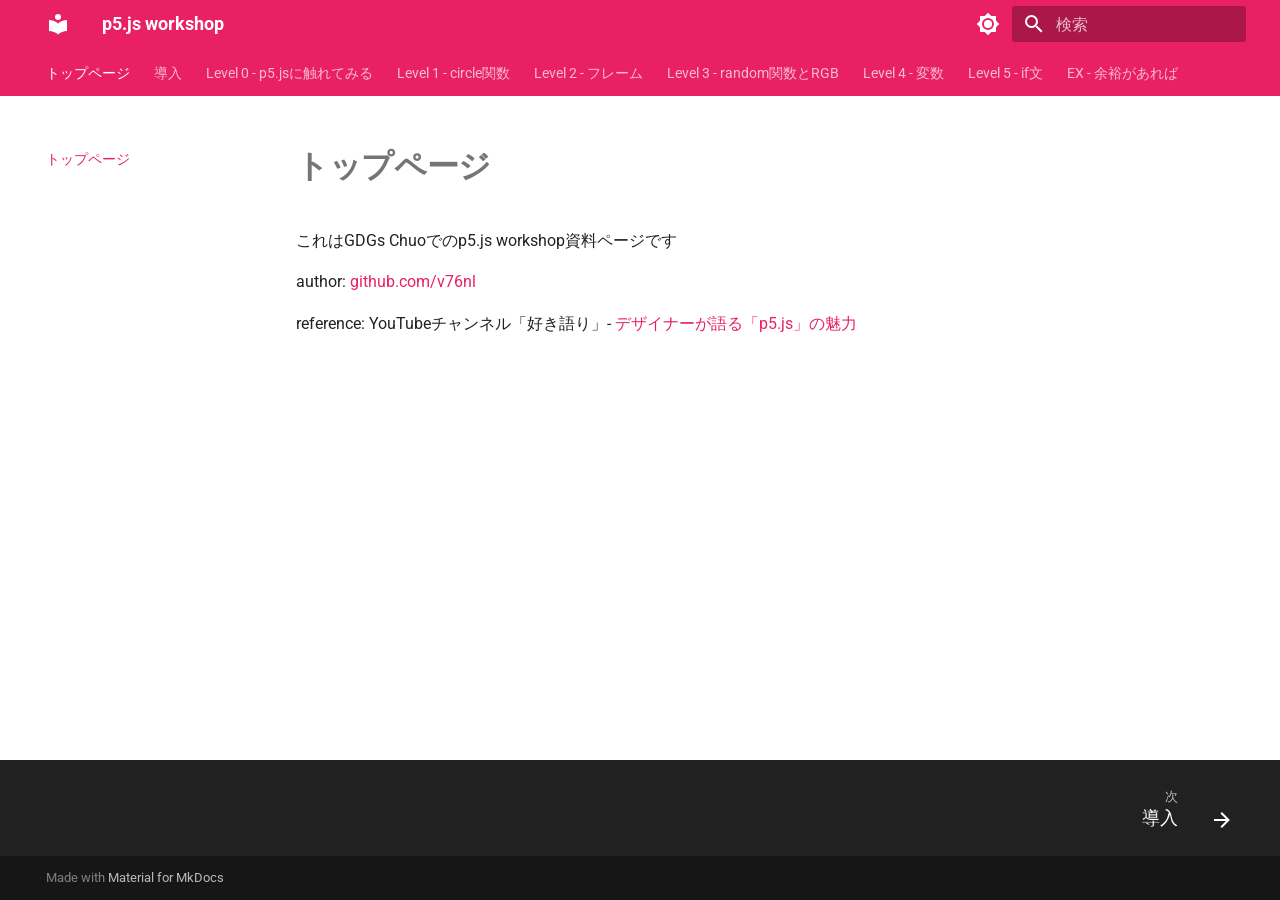
==== commit 0da672ae: "Deployed f22cf76 with MkDocs version: 1.6.1" ====
--- a/index.html
+++ b/index.html
@@ -27,6 +27,9 @@
     
       <link rel="stylesheet" href="assets/stylesheets/main.484c7ddc.min.css">
       
+        
+        <link rel="stylesheet" href="assets/stylesheets/palette.ab4e12ef.min.css">
+      
       
 
 
@@ -44,6 +47,8 @@
       
     
     
+      <link rel="stylesheet" href="stylesheets/custom.css">
+    
     <script>__md_scope=new URL(".",location),__md_hash=e=>[...e].reduce(((e,_)=>(e<<5)-e+_.charCodeAt(0)),0),__md_get=(e,_=localStorage,t=__md_scope)=>JSON.parse(_.getItem(t.pathname+"."+e)),__md_set=(e,_,t=localStorage,a=__md_scope)=>{try{t.setItem(a.pathname+"."+e,JSON.stringify(_))}catch(e){}}</script>
     
       
@@ -53,7 +58,14 @@
   </head>
   
   
-    <body dir="ltr">
+    
+    
+      
+    
+    
+    
+    
+    <body dir="ltr" data-md-color-scheme="default" data-md-color-primary="pink" data-md-color-accent="pink">
   
     
     <input class="md-toggle" data-md-toggle="drawer" type="checkbox" id="__drawer" autocomplete="off">
@@ -103,6 +115,32 @@
       </div>
     </div>
     
+      
+        <form class="md-header__option" data-md-component="palette">
+  
+    
+    
+    
+    <input class="md-option" data-md-color-media="(prefers-color-scheme: light)" data-md-color-scheme="default" data-md-color-primary="pink" data-md-color-accent="pink"  aria-label="ダークモードに切り替え"  type="radio" name="__palette" id="__palette_0">
+    
+      <label class="md-header__button md-icon" title="ダークモードに切り替え" for="__palette_1" hidden>
+        <svg xmlns="http://www.w3.org/2000/svg" viewBox="0 0 24 24"><path d="M12 8a4 4 0 0 0-4 4 4 4 0 0 0 4 4 4 4 0 0 0 4-4 4 4 0 0 0-4-4m0 10a6 6 0 0 1-6-6 6 6 0 0 1 6-6 6 6 0 0 1 6 6 6 6 0 0 1-6 6m8-9.31V4h-4.69L12 .69 8.69 4H4v4.69L.69 12 4 15.31V20h4.69L12 23.31 15.31 20H20v-4.69L23.31 12z"/></svg>
+      </label>
+    
+  
+    
+    
+    
+    <input class="md-option" data-md-color-media="(prefers-color-scheme: dark)" data-md-color-scheme="slate" data-md-color-primary="pink" data-md-color-accent="pink"  aria-label="ライトモードに切り替え"  type="radio" name="__palette" id="__palette_1">
+    
+      <label class="md-header__button md-icon" title="ライトモードに切り替え" for="__palette_0" hidden>
+        <svg xmlns="http://www.w3.org/2000/svg" viewBox="0 0 24 24"><path d="M12 18c-.89 0-1.74-.2-2.5-.55C11.56 16.5 13 14.42 13 12s-1.44-4.5-3.5-5.45C10.26 6.2 11.11 6 12 6a6 6 0 0 1 6 6 6 6 0 0 1-6 6m8-9.31V4h-4.69L12 .69 8.69 4H4v4.69L.69 12 4 15.31V20h4.69L12 23.31 15.31 20H20v-4.69L23.31 12z"/></svg>
+      </label>
+    
+  
+</form>
+      
+    
     
       <script>var palette=__md_get("__palette");if(palette&&palette.color){if("(prefers-color-scheme)"===palette.color.media){var media=matchMedia("(prefers-color-scheme: light)"),input=document.querySelector(media.matches?"[data-md-color-media='(prefers-color-scheme: light)']":"[data-md-color-media='(prefers-color-scheme: dark)']");palette.color.media=input.getAttribute("data-md-color-media"),palette.color.scheme=input.getAttribute("data-md-color-scheme"),palette.color.primary=input.getAttribute("data-md-color-primary"),palette.color.accent=input.getAttribute("data-md-color-accent")}for(var[key,value]of Object.entries(palette.color))document.body.setAttribute("data-md-color-"+key,value)}</script>
     
@@ -680,6 +718,12 @@
           
 <script>var target=document.getElementById(location.hash.slice(1));target&&target.name&&(target.checked=target.name.startsWith("__tabbed_"))</script>
         </div>
+        
+          <button type="button" class="md-top md-icon" data-md-component="top" hidden>
+  
+  <svg xmlns="http://www.w3.org/2000/svg" viewBox="0 0 24 24"><path d="M13 20h-2V8l-5.5 5.5-1.42-1.42L12 4.16l7.92 7.92-1.42 1.42L13 8z"/></svg>
+  ページトップへ戻る
+</button>
         
       </main>
       
@@ -734,7 +778,7 @@
     
       
       
-      <script id="__config" type="application/json">{"annotate": null, "base": ".", "features": ["navigation.instant", "navigation.tracking", "navigation.tabs", "content.code.copy", "navigation.footer"], "search": "assets/javascripts/workers/search.2c215733.min.js", "tags": null, "translations": {"clipboard.copied": "\u30b3\u30d4\u30fc\u3057\u307e\u3057\u305f", "clipboard.copy": "\u30af\u30ea\u30c3\u30d7\u30dc\u30fc\u30c9\u3078\u30b3\u30d4\u30fc", "search.result.more.one": "\u3053\u306e\u30da\u30fc\u30b8\u5185\u306b\u3082\u30461\u4ef6\u898b\u3064\u304b\u308a\u307e\u3057\u305f", "search.result.more.other": "\u3053\u306e\u30da\u30fc\u30b8\u5185\u306b\u3042\u3068#\u4ef6\u898b\u3064\u304b\u308a\u307e\u3057\u305f", "search.result.none": "\u4f55\u3082\u898b\u3064\u304b\u308a\u307e\u305b\u3093\u3067\u3057\u305f", "search.result.one": "1\u4ef6\u898b\u3064\u304b\u308a\u307e\u3057\u305f", "search.result.other": "#\u4ef6\u898b\u3064\u304b\u308a\u307e\u3057\u305f", "search.result.placeholder": "\u691c\u7d22\u30ad\u30fc\u30ef\u30fc\u30c9\u3092\u5165\u529b\u3057\u3066\u304f\u3060\u3055\u3044", "search.result.term.missing": "\u691c\u7d22\u306b\u542b\u307e\u308c\u306a\u3044", "select.version": "\u30d0\u30fc\u30b8\u30e7\u30f3\u5207\u308a\u66ff\u3048"}, "version": null}</script>
+      <script id="__config" type="application/json">{"annotate": null, "base": ".", "features": ["navigation.instant", "navigation.tracking", "navigation.tabs", "content.code.copy", "navigation.footer", "navigation.top"], "search": "assets/javascripts/workers/search.2c215733.min.js", "tags": null, "translations": {"clipboard.copied": "\u30b3\u30d4\u30fc\u3057\u307e\u3057\u305f", "clipboard.copy": "\u30af\u30ea\u30c3\u30d7\u30dc\u30fc\u30c9\u3078\u30b3\u30d4\u30fc", "search.result.more.one": "\u3053\u306e\u30da\u30fc\u30b8\u5185\u306b\u3082\u30461\u4ef6\u898b\u3064\u304b\u308a\u307e\u3057\u305f", "search.result.more.other": "\u3053\u306e\u30da\u30fc\u30b8\u5185\u306b\u3042\u3068#\u4ef6\u898b\u3064\u304b\u308a\u307e\u3057\u305f", "search.result.none": "\u4f55\u3082\u898b\u3064\u304b\u308a\u307e\u305b\u3093\u3067\u3057\u305f", "search.result.one": "1\u4ef6\u898b\u3064\u304b\u308a\u307e\u3057\u305f", "search.result.other": "#\u4ef6\u898b\u3064\u304b\u308a\u307e\u3057\u305f", "search.result.placeholder": "\u691c\u7d22\u30ad\u30fc\u30ef\u30fc\u30c9\u3092\u5165\u529b\u3057\u3066\u304f\u3060\u3055\u3044", "search.result.term.missing": "\u691c\u7d22\u306b\u542b\u307e\u308c\u306a\u3044", "select.version": "\u30d0\u30fc\u30b8\u30e7\u30f3\u5207\u308a\u66ff\u3048"}, "version": null}</script>
     
     
       <script src="assets/javascripts/bundle.79ae519e.min.js"></script>
--- a/assets/stylesheets/palette.ab4e12ef.min.css
+++ b/assets/stylesheets/palette.ab4e12ef.min.css
@@ -0,0 +1 @@
+@media screen{[data-md-color-scheme=slate]{--md-default-fg-color:hsla(var(--md-hue),15%,90%,0.82);--md-default-fg-color--light:hsla(var(--md-hue),15%,90%,0.56);--md-default-fg-color--lighter:hsla(var(--md-hue),15%,90%,0.32);--md-default-fg-color--lightest:hsla(var(--md-hue),15%,90%,0.12);--md-default-bg-color:hsla(var(--md-hue),15%,14%,1);--md-default-bg-color--light:hsla(var(--md-hue),15%,14%,0.54);--md-default-bg-color--lighter:hsla(var(--md-hue),15%,14%,0.26);--md-default-bg-color--lightest:hsla(var(--md-hue),15%,14%,0.07);--md-code-fg-color:hsla(var(--md-hue),18%,86%,0.82);--md-code-bg-color:hsla(var(--md-hue),15%,18%,1);--md-code-bg-color--light:hsla(var(--md-hue),15%,18%,0.9);--md-code-bg-color--lighter:hsla(var(--md-hue),15%,18%,0.54);--md-code-hl-color:#2977ff;--md-code-hl-color--light:#2977ff1a;--md-code-hl-number-color:#e6695b;--md-code-hl-special-color:#f06090;--md-code-hl-function-color:#c973d9;--md-code-hl-constant-color:#9383e2;--md-code-hl-keyword-color:#6791e0;--md-code-hl-string-color:#2fb170;--md-code-hl-name-color:var(--md-code-fg-color);--md-code-hl-operator-color:var(--md-default-fg-color--light);--md-code-hl-punctuation-color:var(--md-default-fg-color--light);--md-code-hl-comment-color:var(--md-default-fg-color--light);--md-code-hl-generic-color:var(--md-default-fg-color--light);--md-code-hl-variable-color:var(--md-default-fg-color--light);--md-typeset-color:var(--md-default-fg-color);--md-typeset-a-color:var(--md-primary-fg-color);--md-typeset-kbd-color:hsla(var(--md-hue),15%,90%,0.12);--md-typeset-kbd-accent-color:hsla(var(--md-hue),15%,90%,0.2);--md-typeset-kbd-border-color:hsla(var(--md-hue),15%,14%,1);--md-typeset-mark-color:#4287ff4d;--md-typeset-table-color:hsla(var(--md-hue),15%,95%,0.12);--md-typeset-table-color--light:hsla(var(--md-hue),15%,95%,0.035);--md-admonition-fg-color:var(--md-default-fg-color);--md-admonition-bg-color:var(--md-default-bg-color);--md-footer-bg-color:hsla(var(--md-hue),15%,10%,0.87);--md-footer-bg-color--dark:hsla(var(--md-hue),15%,8%,1);--md-shadow-z1:0 0.2rem 0.5rem #0000000d,0 0 0.05rem #0000001a;--md-shadow-z2:0 0.2rem 0.5rem #00000040,0 0 0.05rem #00000040;--md-shadow-z3:0 0.2rem 0.5rem #0006,0 0 0.05rem #00000059;color-scheme:dark}[data-md-color-scheme=slate] img[src$="#gh-light-mode-only"],[data-md-color-scheme=slate] img[src$="#only-light"]{display:none}[data-md-color-scheme=slate][data-md-color-primary=pink]{--md-typeset-a-color:#ed5487}[data-md-color-scheme=slate][data-md-color-primary=purple]{--md-typeset-a-color:#c46fd3}[data-md-color-scheme=slate][data-md-color-primary=deep-purple]{--md-typeset-a-color:#a47bea}[data-md-color-scheme=slate][data-md-color-primary=indigo]{--md-typeset-a-color:#5488e8}[data-md-color-scheme=slate][data-md-color-primary=teal]{--md-typeset-a-color:#00ccb8}[data-md-color-scheme=slate][data-md-color-primary=green]{--md-typeset-a-color:#71c174}[data-md-color-scheme=slate][data-md-color-primary=deep-orange]{--md-typeset-a-color:#ff764d}[data-md-color-scheme=slate][data-md-color-primary=brown]{--md-typeset-a-color:#c1775c}[data-md-color-scheme=slate][data-md-color-primary=black],[data-md-color-scheme=slate][data-md-color-primary=blue-grey],[data-md-color-scheme=slate][data-md-color-primary=grey],[data-md-color-scheme=slate][data-md-color-primary=white]{--md-typeset-a-color:#5e8bde}[data-md-color-switching] *,[data-md-color-switching] :after,[data-md-color-switching] :before{transition-duration:0ms!important}}[data-md-color-accent=red]{--md-accent-fg-color:#ff1947;--md-accent-fg-color--transparent:#ff19471a;--md-accent-bg-color:#fff;--md-accent-bg-color--light:#ffffffb3}[data-md-color-accent=pink]{--md-accent-fg-color:#f50056;--md-accent-fg-color--transparent:#f500561a;--md-accent-bg-color:#fff;--md-accent-bg-color--light:#ffffffb3}[data-md-color-accent=purple]{--md-accent-fg-color:#df41fb;--md-accent-fg-color--transparent:#df41fb1a;--md-accent-bg-color:#fff;--md-accent-bg-color--light:#ffffffb3}[data-md-color-accent=deep-purple]{--md-accent-fg-color:#7c4dff;--md-accent-fg-color--transparent:#7c4dff1a;--md-accent-bg-color:#fff;--md-accent-bg-color--light:#ffffffb3}[data-md-color-accent=indigo]{--md-accent-fg-color:#526cfe;--md-accent-fg-color--transparent:#526cfe1a;--md-accent-bg-color:#fff;--md-accent-bg-color--light:#ffffffb3}[data-md-color-accent=blue]{--md-accent-fg-color:#4287ff;--md-accent-fg-color--transparent:#4287ff1a;--md-accent-bg-color:#fff;--md-accent-bg-color--light:#ffffffb3}[data-md-color-accent=light-blue]{--md-accent-fg-color:#0091eb;--md-accent-fg-color--transparent:#0091eb1a;--md-accent-bg-color:#fff;--md-accent-bg-color--light:#ffffffb3}[data-md-color-accent=cyan]{--md-accent-fg-color:#00bad6;--md-accent-fg-color--transparent:#00bad61a;--md-accent-bg-color:#fff;--md-accent-bg-color--light:#ffffffb3}[data-md-color-accent=teal]{--md-accent-fg-color:#00bda4;--md-accent-fg-color--transparent:#00bda41a;--md-accent-bg-color:#fff;--md-accent-bg-color--light:#ffffffb3}[data-md-color-accent=green]{--md-accent-fg-color:#00c753;--md-accent-fg-color--transparent:#00c7531a;--md-accent-bg-color:#fff;--md-accent-bg-color--light:#ffffffb3}[data-md-color-accent=light-green]{--md-accent-fg-color:#63de17;--md-accent-fg-color--transparent:#63de171a;--md-accent-bg-color:#fff;--md-accent-bg-color--light:#ffffffb3}[data-md-color-accent=lime]{--md-accent-fg-color:#b0eb00;--md-accent-fg-color--transparent:#b0eb001a;--md-accent-bg-color:#000000de;--md-accent-bg-color--light:#0000008a}[data-md-color-accent=yellow]{--md-accent-fg-color:#ffd500;--md-accent-fg-color--transparent:#ffd5001a;--md-accent-bg-color:#000000de;--md-accent-bg-color--light:#0000008a}[data-md-color-accent=amber]{--md-accent-fg-color:#fa0;--md-accent-fg-color--transparent:#ffaa001a;--md-accent-bg-color:#000000de;--md-accent-bg-color--light:#0000008a}[data-md-color-accent=orange]{--md-accent-fg-color:#ff9100;--md-accent-fg-color--transparent:#ff91001a;--md-accent-bg-color:#000000de;--md-accent-bg-color--light:#0000008a}[data-md-color-accent=deep-orange]{--md-accent-fg-color:#ff6e42;--md-accent-fg-color--transparent:#ff6e421a;--md-accent-bg-color:#fff;--md-accent-bg-color--light:#ffffffb3}[data-md-color-primary=red]{--md-primary-fg-color:#ef5552;--md-primary-fg-color--light:#e57171;--md-primary-fg-color--dark:#e53734;--md-primary-bg-color:#fff;--md-primary-bg-color--light:#ffffffb3}[data-md-color-primary=pink]{--md-primary-fg-color:#e92063;--md-primary-fg-color--light:#ec417a;--md-primary-fg-color--dark:#c3185d;--md-primary-bg-color:#fff;--md-primary-bg-color--light:#ffffffb3}[data-md-color-primary=purple]{--md-primary-fg-color:#ab47bd;--md-primary-fg-color--light:#bb69c9;--md-primary-fg-color--dark:#8c24a8;--md-primary-bg-color:#fff;--md-primary-bg-color--light:#ffffffb3}[data-md-color-primary=deep-purple]{--md-primary-fg-color:#7e56c2;--md-primary-fg-color--light:#9574cd;--md-primary-fg-color--dark:#673ab6;--md-primary-bg-color:#fff;--md-primary-bg-color--light:#ffffffb3}[data-md-color-primary=indigo]{--md-primary-fg-color:#4051b5;--md-primary-fg-color--light:#5d6cc0;--md-primary-fg-color--dark:#303fa1;--md-primary-bg-color:#fff;--md-primary-bg-color--light:#ffffffb3}[data-md-color-primary=blue]{--md-primary-fg-color:#2094f3;--md-primary-fg-color--light:#42a5f5;--md-primary-fg-color--dark:#1975d2;--md-primary-bg-color:#fff;--md-primary-bg-color--light:#ffffffb3}[data-md-color-primary=light-blue]{--md-primary-fg-color:#02a6f2;--md-primary-fg-color--light:#28b5f6;--md-primary-fg-color--dark:#0287cf;--md-primary-bg-color:#fff;--md-primary-bg-color--light:#ffffffb3}[data-md-color-primary=cyan]{--md-primary-fg-color:#00bdd6;--md-primary-fg-color--light:#25c5da;--md-primary-fg-color--dark:#0097a8;--md-primary-bg-color:#fff;--md-primary-bg-color--light:#ffffffb3}[data-md-color-primary=teal]{--md-primary-fg-color:#009485;--md-primary-fg-color--light:#26a699;--md-primary-fg-color--dark:#007a6c;--md-primary-bg-color:#fff;--md-primary-bg-color--light:#ffffffb3}[data-md-color-primary=green]{--md-primary-fg-color:#4cae4f;--md-primary-fg-color--light:#68bb6c;--md-primary-fg-color--dark:#398e3d;--md-primary-bg-color:#fff;--md-primary-bg-color--light:#ffffffb3}[data-md-color-primary=light-green]{--md-primary-fg-color:#8bc34b;--md-primary-fg-color--light:#9ccc66;--md-primary-fg-color--dark:#689f38;--md-primary-bg-color:#fff;--md-primary-bg-color--light:#ffffffb3}[data-md-color-primary=lime]{--md-primary-fg-color:#cbdc38;--md-primary-fg-color--light:#d3e156;--md-primary-fg-color--dark:#b0b52c;--md-primary-bg-color:#000000de;--md-primary-bg-color--light:#0000008a}[data-md-color-primary=yellow]{--md-primary-fg-color:#ffec3d;--md-primary-fg-color--light:#ffee57;--md-primary-fg-color--dark:#fbc02d;--md-primary-bg-color:#000000de;--md-primary-bg-color--light:#0000008a}[data-md-color-primary=amber]{--md-primary-fg-color:#ffc105;--md-primary-fg-color--light:#ffc929;--md-primary-fg-color--dark:#ffa200;--md-primary-bg-color:#000000de;--md-primary-bg-color--light:#0000008a}[data-md-color-primary=orange]{--md-primary-fg-color:#ffa724;--md-primary-fg-color--light:#ffa724;--md-primary-fg-color--dark:#fa8900;--md-primary-bg-color:#000000de;--md-primary-bg-color--light:#0000008a}[data-md-color-primary=deep-orange]{--md-primary-fg-color:#ff6e42;--md-primary-fg-color--light:#ff8a66;--md-primary-fg-color--dark:#f4511f;--md-primary-bg-color:#fff;--md-primary-bg-color--light:#ffffffb3}[data-md-color-primary=brown]{--md-primary-fg-color:#795649;--md-primary-fg-color--light:#8d6e62;--md-primary-fg-color--dark:#5d4037;--md-primary-bg-color:#fff;--md-primary-bg-color--light:#ffffffb3}[data-md-color-primary=grey]{--md-primary-fg-color:#757575;--md-primary-fg-color--light:#9e9e9e;--md-primary-fg-color--dark:#616161;--md-primary-bg-color:#fff;--md-primary-bg-color--light:#ffffffb3;--md-typeset-a-color:#4051b5}[data-md-color-primary=blue-grey]{--md-primary-fg-color:#546d78;--md-primary-fg-color--light:#607c8a;--md-primary-fg-color--dark:#455a63;--md-primary-bg-color:#fff;--md-primary-bg-color--light:#ffffffb3;--md-typeset-a-color:#4051b5}[data-md-color-primary=light-green]:not([data-md-color-scheme=slate]){--md-typeset-a-color:#72ad2e}[data-md-color-primary=lime]:not([data-md-color-scheme=slate]){--md-typeset-a-color:#8b990a}[data-md-color-primary=yellow]:not([data-md-color-scheme=slate]){--md-typeset-a-color:#b8a500}[data-md-color-primary=amber]:not([data-md-color-scheme=slate]){--md-typeset-a-color:#d19d00}[data-md-color-primary=orange]:not([data-md-color-scheme=slate]){--md-typeset-a-color:#e68a00}[data-md-color-primary=white]{--md-primary-fg-color:hsla(var(--md-hue),0%,100%,1);--md-primary-fg-color--light:hsla(var(--md-hue),0%,100%,0.7);--md-primary-fg-color--dark:hsla(var(--md-hue),0%,0%,0.07);--md-primary-bg-color:hsla(var(--md-hue),0%,0%,0.87);--md-primary-bg-color--light:hsla(var(--md-hue),0%,0%,0.54);--md-typeset-a-color:#4051b5}[data-md-color-primary=white] .md-button{color:var(--md-typeset-a-color)}[data-md-color-primary=white] .md-button--primary{background-color:var(--md-typeset-a-color);border-color:var(--md-typeset-a-color);color:hsla(var(--md-hue),0%,100%,1)}@media screen and (min-width:60em){[data-md-color-primary=white] .md-search__form{background-color:hsla(var(--md-hue),0%,0%,.07)}[data-md-color-primary=white] .md-search__form:hover{background-color:hsla(var(--md-hue),0%,0%,.32)}[data-md-color-primary=white] .md-search__input+.md-search__icon{color:hsla(var(--md-hue),0%,0%,.87)}}@media screen and (min-width:76.25em){[data-md-color-primary=white] .md-tabs{border-bottom:.05rem solid #00000012}}[data-md-color-primary=black]{--md-primary-fg-color:hsla(var(--md-hue),15%,9%,1);--md-primary-fg-color--light:hsla(var(--md-hue),15%,9%,0.54);--md-primary-fg-color--dark:hsla(var(--md-hue),15%,9%,1);--md-primary-bg-color:hsla(var(--md-hue),15%,100%,1);--md-primary-bg-color--light:hsla(var(--md-hue),15%,100%,0.7);--md-typeset-a-color:#4051b5}[data-md-color-primary=black] .md-button{color:var(--md-typeset-a-color)}[data-md-color-primary=black] .md-button--primary{background-color:var(--md-typeset-a-color);border-color:var(--md-typeset-a-color);color:hsla(var(--md-hue),0%,100%,1)}[data-md-color-primary=black] .md-header{background-color:hsla(var(--md-hue),15%,9%,1)}@media screen and (max-width:59.984375em){[data-md-color-primary=black] .md-nav__source{background-color:hsla(var(--md-hue),15%,11%,.87)}}@media screen and (max-width:76.234375em){html [data-md-color-primary=black] .md-nav--primary .md-nav__title[for=__drawer]{background-color:hsla(var(--md-hue),15%,9%,1)}}@media screen and (min-width:76.25em){[data-md-color-primary=black] .md-tabs{background-color:hsla(var(--md-hue),15%,9%,1)}}
--- a/stylesheets/custom.css
+++ b/stylesheets/custom.css
@@ -0,0 +1,10 @@
+/* 見出しのデザインを上書きする */
+.md-typeset h1,
+.md-typeset h2,
+.md-typeset h3,
+.md-typeset h4,
+.md-typeset h5,
+.md-typeset h6 {
+    font-family: "Helvetica Neue", sans-serif, Arial, "Hiragino Kaku Gothic ProN", "Hiragino Sans", Meiryo;
+    font-weight: 700;
+}
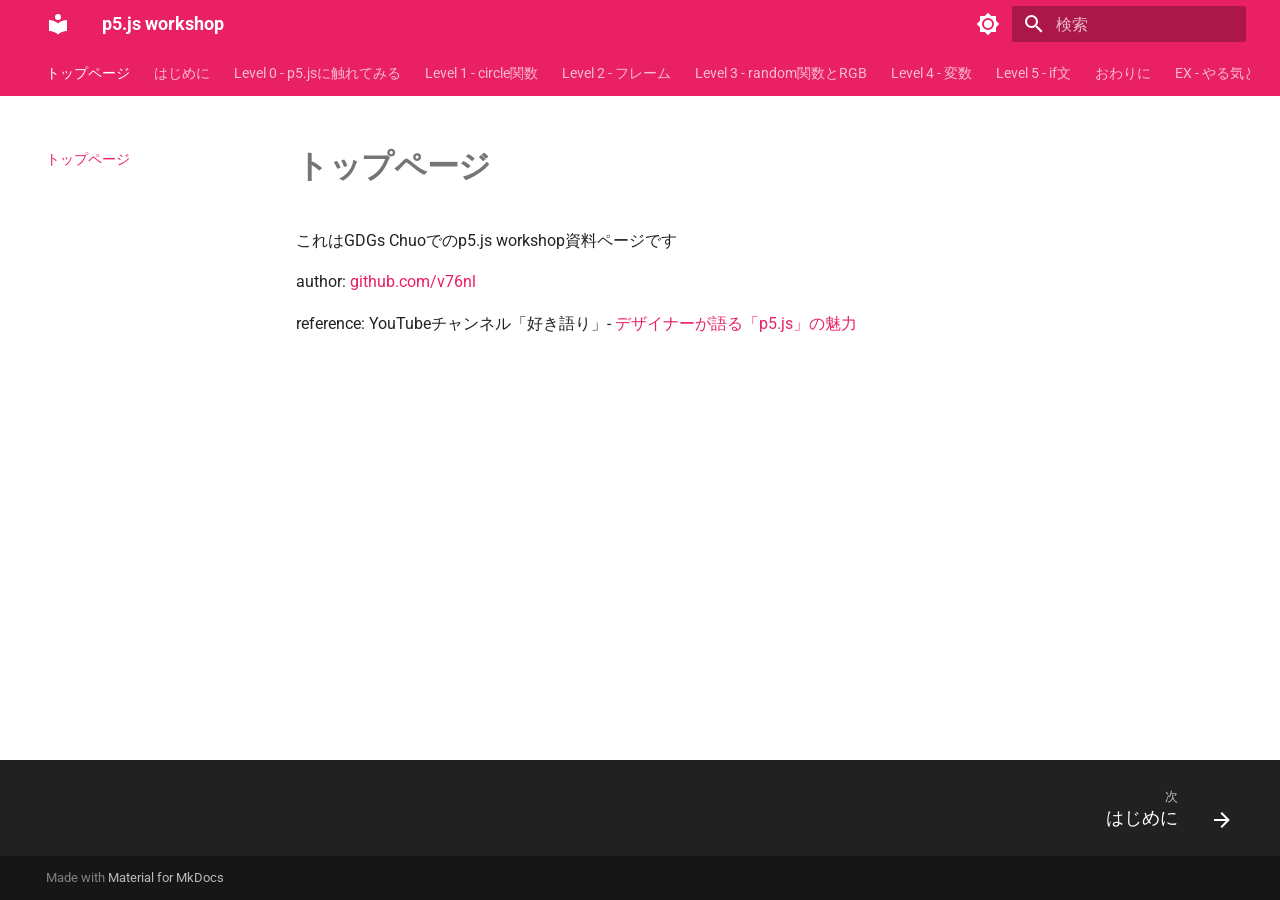
==== commit 7b42d876: "Deployed e3efafc with MkDocs version: 1.6.1" ====
--- a/index.html
+++ b/index.html
@@ -16,7 +16,7 @@
         
       
       
-      <link rel="icon" href="assets/images/favicon.png">
+      <link rel="icon" href="assets/favicon.ico">
       <meta name="generator" content="mkdocs-1.6.1, mkdocs-material-9.7.6">
     
     
@@ -234,7 +234,7 @@
   
     
   
-  導入
+  はじめに
 
       </a>
     </li>
@@ -361,13 +361,51 @@
   
   
     <li class="md-tabs__item">
+      <a href="outro/" class="md-tabs__link">
+        
+  
+  
+    
+  
+  おわりに
+
+      </a>
+    </li>
+  
+
+      
+        
+  
+  
+  
+  
+    <li class="md-tabs__item">
       <a href="EX/" class="md-tabs__link">
         
   
   
     
   
-  EX - 余裕があれば
+  EX - やる気と時間があれば
+
+      </a>
+    </li>
+  
+
+      
+        
+  
+  
+  
+  
+    <li class="md-tabs__item">
+      <a href="ambiguous/" class="md-tabs__link">
+        
+  
+  
+    
+  
+  おまけ - 間違えやすいところ
 
       </a>
     </li>
@@ -458,7 +496,7 @@
   <span class="md-ellipsis">
     
   
-    導入
+    はじめに
   
 
     
@@ -640,6 +678,33 @@
   
   
     <li class="md-nav__item">
+      <a href="outro/" class="md-nav__link">
+        
+  
+  
+  <span class="md-ellipsis">
+    
+  
+    おわりに
+  
+
+    
+  </span>
+  
+  
+
+      </a>
+    </li>
+  
+
+    
+      
+      
+  
+  
+  
+  
+    <li class="md-nav__item">
       <a href="EX/" class="md-nav__link">
         
   
@@ -647,7 +712,34 @@
   <span class="md-ellipsis">
     
   
-    EX - 余裕があれば
+    EX - やる気と時間があれば
+  
+
+    
+  </span>
+  
+  
+
+      </a>
+    </li>
+  
+
+    
+      
+      
+  
+  
+  
+  
+    <li class="md-nav__item">
+      <a href="ambiguous/" class="md-nav__link">
+        
+  
+  
+  <span class="md-ellipsis">
+    
+  
+    おまけ - 間違えやすいところ
   
 
     
@@ -735,13 +827,13 @@
         
         
           
-          <a href="intro/" class="md-footer__link md-footer__link--next" aria-label="次: 導入">
+          <a href="intro/" class="md-footer__link md-footer__link--next" aria-label="次: はじめに">
             <div class="md-footer__title">
               <span class="md-footer__direction">
                 次
               </span>
               <div class="md-ellipsis">
-                導入
+                はじめに
               </div>
             </div>
             <div class="md-footer__button md-icon">
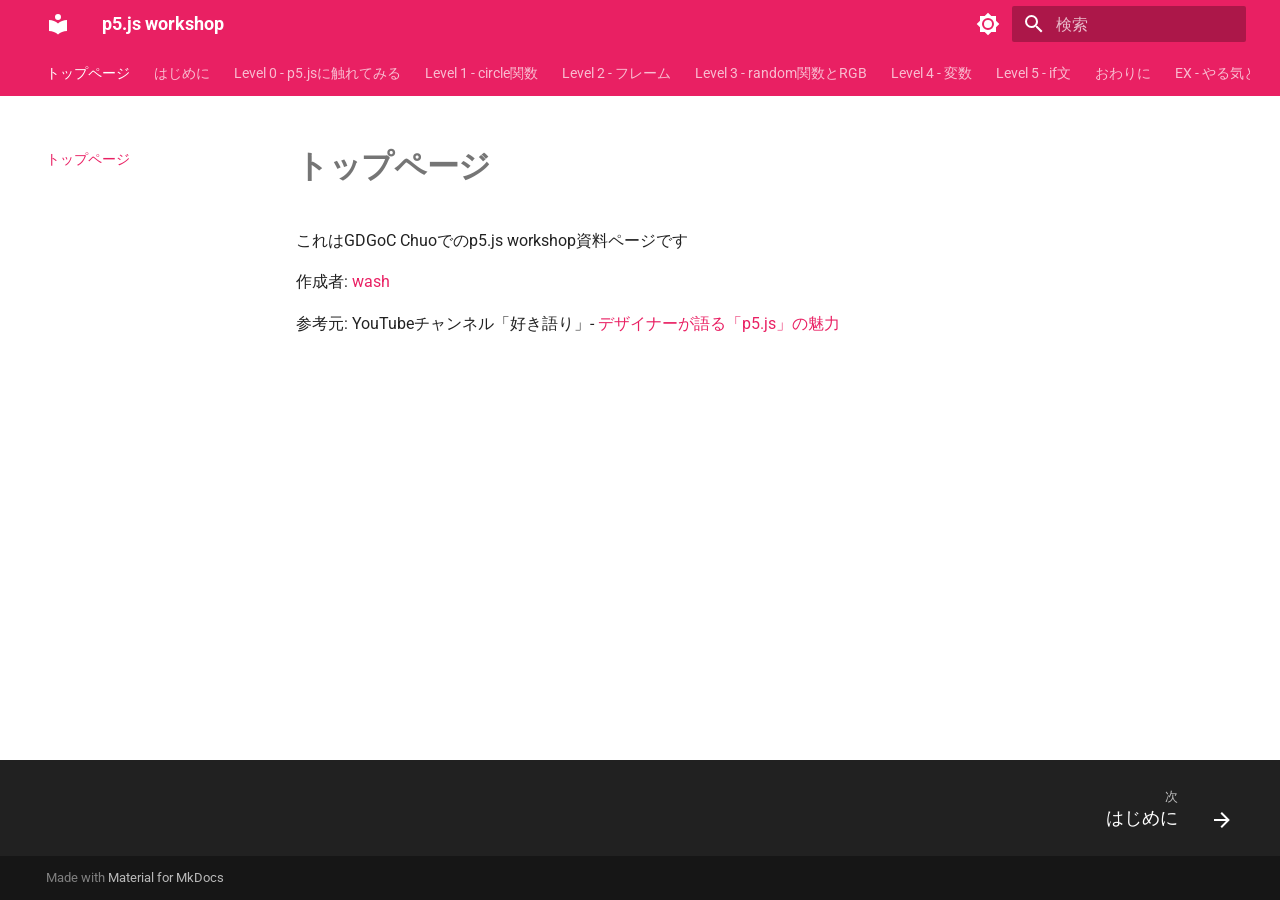
==== commit 4258281c: "Deployed 89b3510 with MkDocs version: 1.6.1" ====
--- a/index.html
+++ b/index.html
@@ -788,9 +788,9 @@
 
 
 <h1 id="_1">トップページ</h1>
-<p>これはGDGs Chuoでのp5.js workshop資料ページです</p>
-<p>author: <a href="https://github.com/v76nl/">github.com/v76nl</a> </p>
-<p>reference: YouTubeチャンネル「好き語り」- <a href="https://www.youtube.com/watch?v=lQyZvbmxV_M">デザイナーが語る「p5.js」の魅力</a></p>
+<p>これはGDGoC Chuoでのp5.js workshop資料ページです</p>
+<p>作成者: <a href="https://v76nl.github.io">wash</a></p>
+<p>参考元: YouTubeチャンネル「好き語り」- <a href="https://www.youtube.com/watch?v=lQyZvbmxV_M">デザイナーが語る「p5.js」の魅力</a></p>
 
 
 
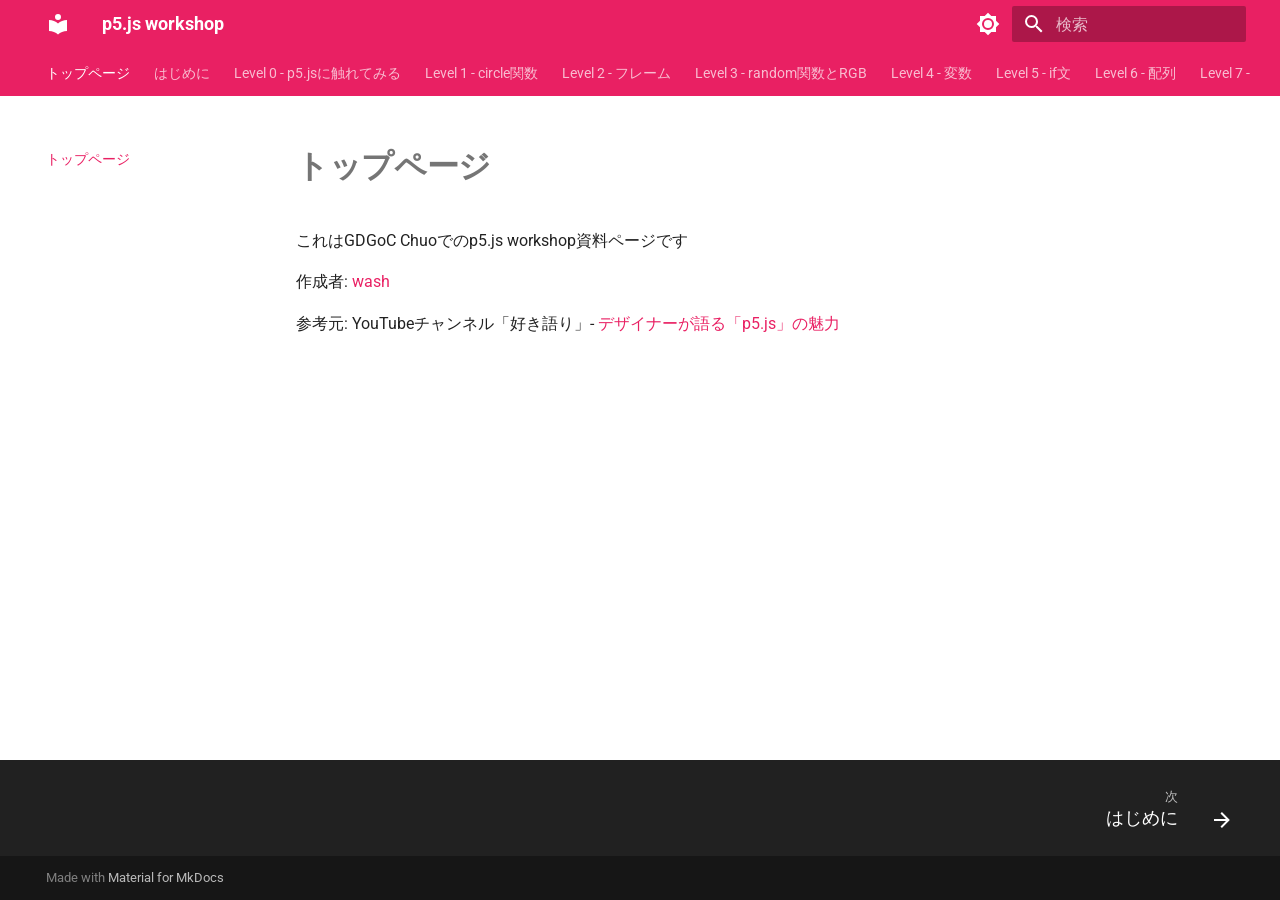
==== commit 75aeccfc: "Deployed dd6d217 with MkDocs version: 1.6.1" ====
--- a/index.html
+++ b/index.html
@@ -361,6 +361,44 @@
   
   
     <li class="md-tabs__item">
+      <a href="level_6/" class="md-tabs__link">
+        
+  
+  
+    
+  
+  Level 6 - 配列
+
+      </a>
+    </li>
+  
+
+      
+        
+  
+  
+  
+  
+    <li class="md-tabs__item">
+      <a href="level_7/" class="md-tabs__link">
+        
+  
+  
+    
+  
+  Level 7 - for文
+
+      </a>
+    </li>
+  
+
+      
+        
+  
+  
+  
+  
+    <li class="md-tabs__item">
       <a href="outro/" class="md-tabs__link">
         
   
@@ -659,6 +697,60 @@
     
   
     Level 5 - if文
+  
+
+    
+  </span>
+  
+  
+
+      </a>
+    </li>
+  
+
+    
+      
+      
+  
+  
+  
+  
+    <li class="md-nav__item">
+      <a href="level_6/" class="md-nav__link">
+        
+  
+  
+  <span class="md-ellipsis">
+    
+  
+    Level 6 - 配列
+  
+
+    
+  </span>
+  
+  
+
+      </a>
+    </li>
+  
+
+    
+      
+      
+  
+  
+  
+  
+    <li class="md-nav__item">
+      <a href="level_7/" class="md-nav__link">
+        
+  
+  
+  <span class="md-ellipsis">
+    
+  
+    Level 7 - for文
   
 
     
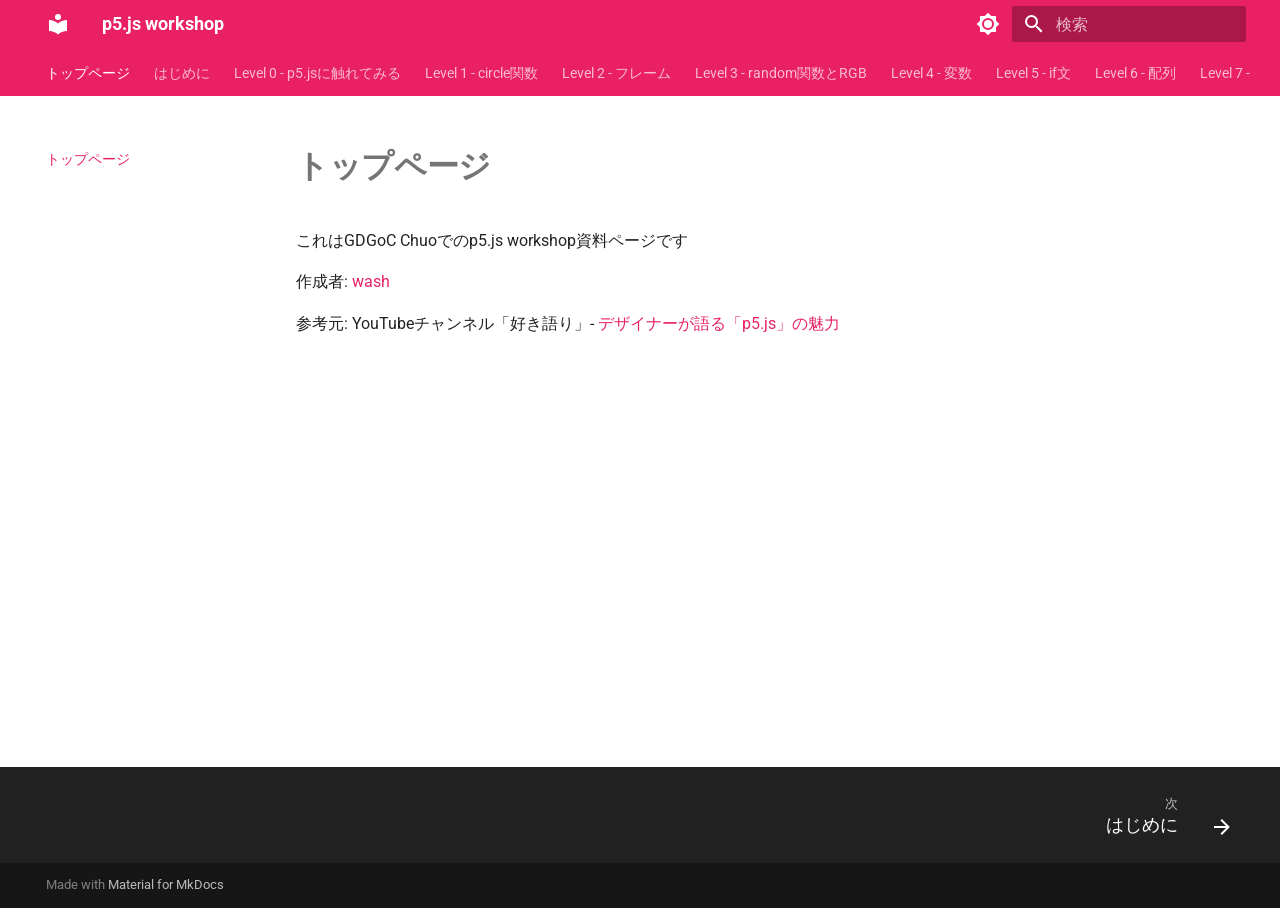
==== commit e1d19746: "Deployed 573968b with MkDocs version: 1.6.1" ====
--- a/index.html
+++ b/index.html
@@ -424,7 +424,7 @@
   
     
   
-  EX - やる気と時間があれば
+  EX - 余裕があれば
 
       </a>
     </li>
@@ -804,7 +804,7 @@
   <span class="md-ellipsis">
     
   
-    EX - やる気と時間があれば
+    EX - 余裕があれば
   
 
     
@@ -883,6 +883,9 @@
 <p>これはGDGoC Chuoでのp5.js workshop資料ページです</p>
 <p>作成者: <a href="https://v76nl.github.io">wash</a></p>
 <p>参考元: YouTubeチャンネル「好き語り」- <a href="https://www.youtube.com/watch?v=lQyZvbmxV_M">デザイナーが語る「p5.js」の魅力</a></p>
+<div class="video-container">
+    <iframe src="https://www.youtube.com/embed/lQyZvbmxV_M" allowfullscreen></iframe>
+</div>
 
 
 
--- a/stylesheets/custom.css
+++ b/stylesheets/custom.css
@@ -5,6 +5,26 @@
 .md-typeset h4,
 .md-typeset h5,
 .md-typeset h6 {
-    font-family: "Helvetica Neue", sans-serif, Arial, "Hiragino Kaku Gothic ProN", "Hiragino Sans", Meiryo;
+    font-family:
+        'Helvetica Neue', sans-serif, Arial, 'Hiragino Kaku Gothic ProN',
+        'Hiragino Sans', Meiryo;
     font-weight: 700;
-}+}
+
+.video-container {
+    position: relative;
+    padding-bottom: 56.25%; /* 16:9 のアスペクト比 */
+    height: 0;
+    overflow: hidden;
+    margin-top: 20px;
+    margin-bottom: 20px;
+}
+
+.video-container iframe {
+    position: absolute;
+    top: 0;
+    left: 0;
+    width: 100%;
+    height: 100%;
+    border: 0;
+}
